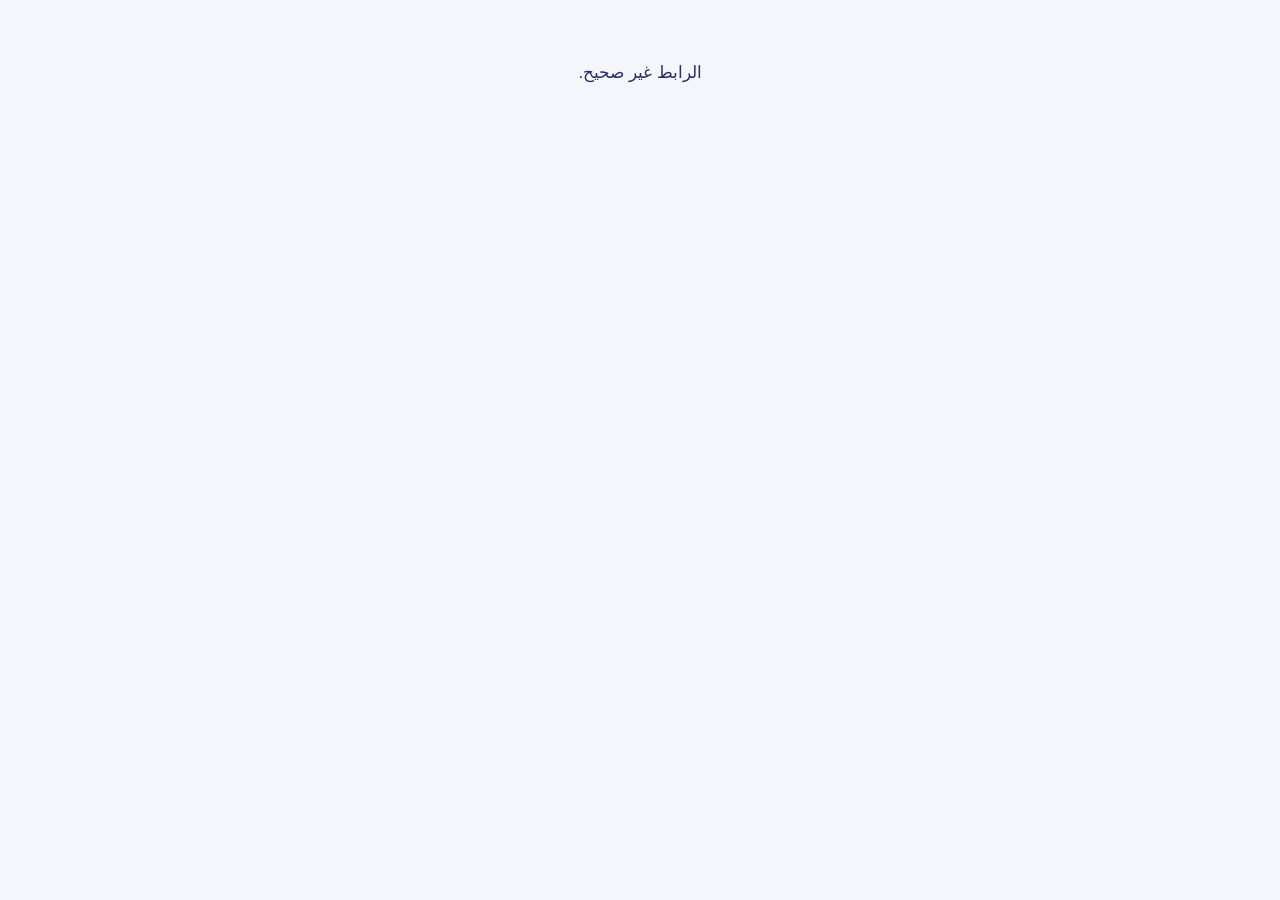
==== admin.html @ 47390c78 "نص واتساب ونص سناب بالذكاء الاصطناعي" ====
<!DOCTYPE html>
<html lang="ar" dir="rtl">
<head>
  <meta name="robots" content="noindex,nofollow"><meta name="referrer" content="no-referrer">
  <meta charset="utf-8">
  <meta name="viewport" content="width=device-width, initial-scale=1">
  <title>لوحة تحكم النشر — ثروة الشبابية</title>
  <link rel="icon" type="image/png" href="favicon.png"><link rel="apple-touch-icon" href="icon.png"><meta name="theme-color" content="#202658">
<link rel="preconnect" href="https://fonts.googleapis.com">
<link rel="preconnect" href="https://fonts.gstatic.com" crossorigin>
<link href="https://fonts.googleapis.com/css2?family=Amiri:wght@400;700&family=El+Messiri:wght@500;700&display=swap" rel="stylesheet">
<style>
  :root {
    --navy: #292F69; --navy-deep: #202658; --navy-2: #303779;
    --tq: #48B9CB; --tq-soft: #E4F5F8; --or: #F09520; --or-soft: #FDF0DD;
    --mint: #B5DFDA; --peach: #F3D9B8; --mustard: #F3BE5E; --green: #8CC08F;
    --bg: #F5F6FB; --card: #FFFFFF; --line: #E2E5F1; --text: #292F69; --muted: #6B6F99;
    --ok: #2E9E6A; --ok-soft: #E3F5EC; --warn: #B76E00; --warn-soft: #FFF3DC; --bad: #C8463D; --bad-soft: #FDE8E6;
    --radius: 18px; --shadow: 0 6px 24px rgba(41, 47, 105, .08);
  }
  * { box-sizing: border-box; }
  html, body { margin: 0; }
  body { background: var(--bg); color: var(--text); font-family: 'Times New Roman', 'Amiri', Times, serif; font-size: 17px; line-height: 1.85; direction: rtl; -webkit-font-smoothing: antialiased; }
  a { color: var(--navy); }
  b, strong { font-weight: 600; }
  h1, h2, h3, .sec-title, .btn.big { font-family: 'Times New Roman', 'Amiri', Times, serif; font-weight: 700; letter-spacing: 0; line-height: 1.6; }
  button, input, select, textarea { font: inherit; color: inherit; }

  /* ===== الترويسة بهوية الشعار ===== */
  .hero { position: relative; overflow: hidden; color: #fff; background: linear-gradient(180deg, var(--navy-deep) 0%, var(--navy-2) 100%); }
  .hero .sky { position: absolute; inset: 0; width: 100%; height: 100%; pointer-events: none; }
  .hero-inner { position: relative; max-width: 1100px; margin: 0 auto; padding: 34px 20px 26px; display: flex; align-items: center; gap: 26px; }
  .hero-logo { height: 150px; width: auto; flex: none; filter: drop-shadow(0 6px 18px rgba(0,0,0,.18)); }
  .hero h1 { font-family: 'El Messiri', 'Amiri', serif; font-weight: 700; font-size: clamp(34px, 6vw, 54px); line-height: 1.3; margin: 0 0 4px; letter-spacing: 0; }
  .hero p { margin: 0; color: #CFE9EE; font-weight: 300; max-width: 560px; }
  .hero .pill { font-family: 'El Messiri', 'Amiri', serif; font-size: 15px !important; display: inline-flex; align-items: center; gap: 6px; margin-top: 12px; background: var(--or); color: var(--navy); font-weight: 500; font-size: 13px; padding: 4px 14px; border-radius: 99px; }
  .strip { display: flex; justify-content: center; gap: 16px; padding: 14px 0 12px; position: relative; }
  .strip svg { width: 15px; height: 15px; flex: none; }
  @media (max-width: 640px) {
    .hero-inner { flex-direction: column; text-align: center; padding-top: 26px; gap: 14px; }
    .hero-logo { height: 104px; }
    .strip { gap: 10px; }
    .hero .sky { opacity: .55; }
  }

  /* ===== عناصر عامة ===== */
  .wrap { max-width: 780px; margin: 0 auto; padding: 0 16px 60px; }
  .card { background: var(--card); border: 1px solid var(--line); border-radius: var(--radius); box-shadow: var(--shadow); padding: 22px; margin-top: 18px; }
  .sec-title { display: inline-flex; align-items: center; gap: 10px; background: var(--navy); color: #fff; font-weight: 500; font-size: 16px; padding: 6px 18px 6px 26px; margin: 0 0 16px; clip-path: polygon(0 0, 100% 0, 100% 100%, 14px 100%); border-radius: 0; }
  .sec-title svg { width: 14px; height: 14px; }
  .muted { color: var(--muted); }
  .small { font-size: 13px; }
  label.f { display: block; font-weight: 500; margin: 14px 0 6px; }
  label.f .req { color: var(--or); }
  .hint { font-size: 13px; color: var(--muted); margin-top: 4px; }
  .in, select.in, textarea.in { width: 100%; background: #fff; border: 1.5px solid var(--line); border-radius: 12px; padding: 11px 14px; outline: none; transition: border-color .15s, box-shadow .15s; }
  .in:focus { border-color: var(--tq); box-shadow: 0 0 0 4px rgba(72, 185, 203, .18); }
  textarea.in { min-height: 150px; resize: vertical; line-height: 1.8; }
  .row2 { display: grid; grid-template-columns: 1fr 1fr; gap: 0 14px; }
  @media (max-width: 640px) { .row2 { grid-template-columns: 1fr; } }
  input[type=tel], .ltr { direction: ltr; text-align: right; }
  input[type=datetime-local].in, input[type=date].in, input[type=time].in { display: block; min-width: 0; max-width: 100%; -webkit-appearance: none; appearance: none; min-height: 46px; text-align: right; }
  input[type=datetime-local]::-webkit-date-and-time-value { text-align: right; }

  .btn { display: inline-flex; align-items: center; justify-content: center; gap: 8px; border: 0; cursor: pointer; border-radius: 12px; padding: 10px 18px; font-weight: 500; background: var(--tq-soft); color: var(--navy); text-decoration: none; transition: transform .08s, filter .15s; white-space: nowrap; }
  .btn:hover { filter: brightness(.97); }
  .btn:active { transform: translateY(1px); }
  .btn:disabled { opacity: .5; cursor: not-allowed; }
  .btn.primary { background: var(--navy); color: #fff; }
  .btn.accent { background: var(--or); color: var(--navy); }
  .btn.ok { background: var(--ok); color: #fff; }
  .btn.bad { background: var(--bad-soft); color: var(--bad); }
  .btn.ghost { background: transparent; border: 1.5px solid var(--line); }
  .btn.sm { padding: 6px 12px; font-size: 13px; border-radius: 10px; }
  .btn.big { width: 100%; padding: 15px; font-size: 17px; border-radius: 14px; }
  .btn svg { width: 17px; height: 17px; flex: none; }

  .note { display: flex; gap: 12px; align-items: flex-start; border-radius: 14px; padding: 12px 16px; font-size: 14px; }
  .note svg { width: 20px; height: 20px; flex: none; margin-top: 2px; }
  .note.or { background: var(--or-soft); border: 1.5px dashed var(--or); color: var(--navy); }
  .note.tq { background: var(--tq-soft); }
  .note.bad { background: var(--bad-soft); color: var(--bad); }
  .note.ok { background: var(--ok-soft); color: #1d6b47; }

  .badge { display: inline-flex; align-items: center; gap: 5px; font-size: 12.5px; font-weight: 500; padding: 2px 11px; border-radius: 99px; background: var(--tq-soft); color: var(--navy); white-space: nowrap; }
  .badge.ok { background: var(--ok-soft); color: #1d6b47; }
  .badge.warn { background: var(--warn-soft); color: var(--warn); }
  .badge.tq { background: var(--tq-soft); color: var(--navy); }
  .badge.bad { background: var(--bad-soft); color: var(--bad); }
  .badge.navy { background: var(--navy); color: #fff; }
  .badge.or { background: var(--or-soft); color: #8a4f00; }
  .badge.gray { background: #EEF0F6; color: var(--muted); }

  .toast { position: fixed; bottom: 22px; left: 50%; transform: translateX(-50%) translateY(30px); opacity: 0; background: var(--navy); color: #fff; padding: 11px 20px; border-radius: 12px; box-shadow: var(--shadow); transition: all .25s; z-index: 99; max-width: calc(100% - 32px); }
  .toast.show { opacity: 1; transform: translateX(-50%) translateY(0); }
  .toast.err { background: var(--bad); }

  .bar { height: 8px; background: var(--line); border-radius: 99px; overflow: hidden; }
  .bar > i { display: block; height: 100%; width: 0; background: linear-gradient(90deg, var(--tq), var(--or)); transition: width .2s; }
  .spin { width: 18px; height: 18px; border: 2.5px solid rgba(255,255,255,.35); border-top-color: #fff; border-radius: 50%; animation: sp .8s linear infinite; }
  @keyframes sp { to { transform: rotate(360deg); } }
  .hidden { display: none !important; }
  .footer { text-align: center; color: var(--muted); font-size: 13px; padding: 30px 16px 40px; }
  .footer a { color: var(--muted); }
</style>

  <style>
    .hero-inner { max-width: 1180px; padding: 22px 20px 18px; }
    .hero-logo { height: 92px; }
    .hero h1 { font-size: clamp(26px, 4.5vw, 38px); }
    .run-box { margin-inline-start: auto; text-align: left; display: flex; flex-direction: column; gap: 8px; align-items: flex-end; }
    .run-box .muted { color: #CFE9EE; font-size: 13px; text-align: right; }
    @media (max-width: 760px) { .run-box { margin: 0; align-items: center; } }

    .shell { max-width: 1180px; margin: 0 auto; padding: 0 16px 60px; }
    .stats { display: grid; grid-template-columns: repeat(auto-fit, minmax(150px, 1fr)); gap: 12px; margin-top: 8px; }
    .stat { background: #fff; border: 1px solid var(--line); border-radius: 16px; padding: 14px 16px; box-shadow: var(--shadow); cursor: pointer; transition: border-color .15s; }
    .stat:hover { border-color: var(--tq); }
    .stat b { display: block; font-size: 28px; line-height: 1.2; font-weight: 600; }
    .stat span { font-size: 13px; color: var(--muted); }
    @media (max-width: 640px) { .stats { grid-template-columns: repeat(3, 1fr); gap: 8px; } .stat { padding: 10px; } .stat b { font-size: 22px; } .stat span { font-size: 11.5px; line-height: 1.4; display: block; } .search { min-width: 100%; } }
    .stat.or b { color: var(--or); } .stat.bad b { color: var(--bad); } .stat.ok b { color: var(--ok); } .stat.tq b { color: var(--tq); }

    .tabs { position: sticky; top: 0; z-index: 5; background: var(--bg); padding: 14px 0 10px; display: flex; gap: 6px; overflow-x: auto; scrollbar-width: none; }
    .tabs button { border: 0; background: #fff; border: 1px solid var(--line); border-radius: 12px; padding: 9px 15px; cursor: pointer; display: inline-flex; gap: 7px; align-items: center; font-weight: 500; white-space: nowrap; color: var(--navy); }
    .tabs button svg { width: 17px; height: 17px; }
    .tabs button.on { background: var(--navy); color: #fff; border-color: var(--navy); }
    .tabs .cnt { background: var(--or); color: var(--navy); font-size: 11.5px; font-weight: 600; border-radius: 99px; padding: 0 7px; }
    .pane { display: none; } .pane.on { display: block; }

    .toolbar { display: flex; gap: 8px; flex-wrap: wrap; align-items: center; margin-bottom: 12px; }
    .chip { border: 1.5px solid var(--line); background: #fff; border-radius: 99px; padding: 5px 13px; font-size: 13px; cursor: pointer; color: var(--navy); }
    .chip.on { background: var(--navy); border-color: var(--navy); color: #fff; }
    .search { position: relative; margin-inline-start: auto; min-width: 220px; }
    .search svg { position: absolute; right: 12px; top: 50%; transform: translateY(-50%); width: 17px; height: 17px; color: var(--muted); }
    .search input { padding-right: 38px; }

    .req { background: #fff; border: 1px solid var(--line); border-radius: 18px; box-shadow: var(--shadow); margin-bottom: 12px; overflow: hidden; }
    .req > summary { list-style: none; cursor: pointer; padding: 14px 16px; display: grid; grid-template-columns: auto 1fr auto; gap: 14px; align-items: center; }
    .req > summary::-webkit-details-marker { display: none; }
    .req .pv { width: 64px; height: 80px; border-radius: 12px; background: #EEF0F6 center/cover no-repeat; display: grid; place-items: center; color: var(--navy); flex: none; position: relative; }
    .req .pv svg { width: 26px; height: 26px; }
    .req .pv .n { position: absolute; bottom: -6px; left: -6px; background: var(--navy); color: #fff; font-size: 11px; border-radius: 99px; padding: 0 7px; border: 2px solid #fff; }
    .req h3 { margin: 0; font-size: 16px; font-weight: 500; display: flex; gap: 8px; align-items: center; flex-wrap: wrap; }
    .req .id { direction: ltr; font-weight: 600; color: var(--muted); font-size: 13px; }
    .req .sub { font-size: 13px; color: var(--muted); margin-top: 2px; }
    .req .txt { font-size: 13.5px; margin-top: 4px; display: -webkit-box; -webkit-line-clamp: 1; -webkit-box-orient: vertical; overflow: hidden; }
    .pchips { display: flex; gap: 5px; flex-wrap: wrap; margin-top: 6px; }
    .pchip { font-size: 12px; border-radius: 8px; padding: 1px 8px; background: #EEF0F6; color: var(--muted); display: inline-flex; gap: 4px; align-items: center; }
    .pchip svg { width: 12px; height: 12px; }
    .pchip.done { background: var(--ok-soft); color: #1d6b47; } .pchip.error { background: var(--bad-soft); color: var(--bad); } .pchip.manual { background: var(--or-soft); color: #8a4f00; } .pchip.hold { background: var(--warn-soft); color: var(--warn); }
    .req .side { text-align: left; display: flex; flex-direction: column; gap: 6px; align-items: flex-end; }
    .req .body { border-top: 1px solid var(--line); padding: 16px; display: grid; grid-template-columns: 1.3fr 1fr; gap: 18px; }
    @media (max-width: 860px) { .req .body { grid-template-columns: 1fr; } .req > summary { grid-template-columns: auto 1fr; } .req .side { grid-column: 1 / -1; flex-direction: row; justify-content: space-between; align-items: center; } }
    .gal { display: grid; grid-template-columns: repeat(auto-fill, minmax(92px, 1fr)); gap: 8px; margin-bottom: 10px; }
    .gal a { display: block; aspect-ratio: 4/5; border-radius: 10px; background: #EEF0F6 center/cover no-repeat; position: relative; color: var(--navy); }
    .gal a .t { position: absolute; inset: auto 0 0 0; font-size: 10.5px; background: rgba(32,38,88,.78); color: #fff; padding: 2px 6px; white-space: nowrap; overflow: hidden; text-overflow: ellipsis; direction: ltr; }
    .gal a .ic { position: absolute; inset: 0; display: grid; place-items: center; } .gal a .ic svg { width: 26px; height: 26px; }
    .gal a .x { position: absolute; top: 4px; left: 4px; width: 22px; height: 22px; border-radius: 50%; background: rgba(32,38,88,.85); color: #fff; display: grid; place-items: center; border: 0; cursor: pointer; }
    .gal a .x svg { width: 12px; height: 12px; }
    .kv { display: grid; grid-template-columns: auto 1fr; gap: 4px 12px; font-size: 13.5px; margin-bottom: 10px; }
    .kv dt { color: var(--muted); } .kv dd { margin: 0; }
    .checks { list-style: none; padding: 0; margin: 0 0 10px; font-size: 13.5px; }
    .checks li { padding: 6px 10px; border-radius: 10px; background: #F6F7FB; margin-bottom: 5px; }
    .actions { display: flex; flex-wrap: wrap; gap: 8px; margin-top: 12px; }
    .plat-res { border: 1px solid var(--line); border-radius: 12px; padding: 10px 12px; margin-bottom: 8px; font-size: 13.5px; }
    .plat-res .hd { display: flex; justify-content: space-between; align-items: center; gap: 8px; }
    .plat-res .man { display: flex; gap: 6px; margin-top: 8px; }
    .plat-res .man .in { padding: 6px 10px; font-size: 13px; }
    .pl-sel { display: flex; flex-wrap: wrap; gap: 6px; margin: 6px 0 10px; }
    .pl-sel label { font-size: 13px; border: 1.5px solid var(--line); border-radius: 10px; padding: 3px 10px; cursor: pointer; display: flex; gap: 5px; align-items: center; }
    .pl-sel label:has(input:checked) { border-color: var(--navy); background: #F4F5FB; font-weight: 500; }
    .pl-sel input { accent-color: var(--navy); }
    .empty { text-align: center; padding: 50px 20px; color: var(--muted); }
    .empty svg { width: 46px; height: 46px; color: var(--tq); }

    .grid2 { display: grid; grid-template-columns: repeat(auto-fit, minmax(320px, 1fr)); gap: 14px; }
    .pcard { background: #fff; border: 1px solid var(--line); border-radius: 18px; padding: 18px; box-shadow: var(--shadow); }
    .pcard h3 { margin: 0 0 6px; display: flex; align-items: center; justify-content: space-between; gap: 10px; font-size: 17px; }
    .pcard.main { grid-column: 1 / -1; }
    .steps { margin: 6px 0 0; padding-right: 20px; font-size: 14px; }
    .steps li { margin-bottom: 6px; }
    code, .code { direction: ltr; unicode-bidi: embed; font-family: ui-monospace, Menlo, Consolas, monospace; font-size: 12.5px; background: #EEF0F6; border-radius: 6px; padding: 1px 6px; }

    .issue { display: grid; grid-template-columns: auto 1fr auto; gap: 12px; align-items: start; background: #fff; border: 1px solid var(--line); border-radius: 14px; padding: 12px 14px; margin-bottom: 8px; }
    .issue .ic { width: 36px; height: 36px; border-radius: 10px; display: grid; place-items: center; background: var(--bad-soft); color: var(--bad); }
    .issue.solved { opacity: .6; } .issue.solved .ic { background: var(--ok-soft); color: var(--ok); }
    .issue .ic svg { width: 19px; height: 19px; }

    .mgrid { display: grid; grid-template-columns: repeat(auto-fill, minmax(190px, 1fr)); gap: 12px; }
    .mitem { background: #fff; border: 1px solid var(--line); border-radius: 16px; overflow: hidden; box-shadow: var(--shadow); display: flex; flex-direction: column; }
    .mitem .pv { aspect-ratio: 9/12; background: #1f2552 center/cover no-repeat; position: relative; display: grid; place-items: center; color: #fff; text-decoration: none; }
    .mitem .pv .play { width: 46px; height: 46px; border-radius: 50%; background: rgba(240,149,32,.92); display: grid; place-items: center; color: var(--navy); }
    .mitem .pv .play svg { width: 20px; height: 20px; }
    .mitem .pv .dur { position: absolute; bottom: 8px; left: 8px; background: rgba(0,0,0,.6); font-size: 12px; padding: 0 7px; border-radius: 6px; direction: ltr; }
    .mitem .meta { padding: 10px 12px; font-size: 13px; flex: 1; }
    .mitem .meta b { display: block; font-weight: 500; white-space: nowrap; overflow: hidden; text-overflow: ellipsis; direction: ltr; text-align: right; }
    .mitem .ops { display: flex; gap: 4px; padding: 0 10px 10px; }
    .mitem .ops .btn { flex: 1; padding: 6px; }
    .upq { margin: 10px 0; }
    .upq .it { display: grid; grid-template-columns: 1fr 120px; gap: 10px; align-items: center; font-size: 13px; padding: 6px 0; }

    .guide h3 { font-size: 17px; margin: 22px 0 8px; display: flex; gap: 8px; align-items: center; }
    .guide h3 svg { width: 16px; height: 16px; }
    .guide p, .guide li { font-size: 14.5px; }
    .flow { display: grid; grid-template-columns: repeat(auto-fit, minmax(190px, 1fr)); gap: 10px; margin: 10px 0; }
    .flow div { background: var(--tq-soft); border-radius: 14px; padding: 12px 14px; font-size: 14px; position: relative; }
    .flow div b { display: block; color: var(--navy); }
    .flow div .n { position: absolute; top: -10px; right: 12px; background: var(--or); color: var(--navy); font-weight: 600; width: 24px; height: 24px; border-radius: 50%; display: grid; place-items: center; font-size: 13px; }
    table.t { width: 100%; border-collapse: separate; border-spacing: 0; font-size: 13.5px; border: 1px solid var(--line); border-radius: 12px; overflow: hidden; margin: 8px 0; }
    table.t th { background: var(--navy); color: #fff; text-align: right; padding: 8px 10px; font-weight: 500; }
    table.t td { padding: 8px 10px; border-top: 1px solid var(--line); vertical-align: top; }
    table.t tr:nth-child(even) td { background: #F8F9FC; }
    .lnk { display: flex; gap: 8px; align-items: center; margin-bottom: 10px; }
    .lnk .in { direction: ltr; font-size: 13px; }
    .modal { position: fixed; inset: 0; background: rgba(32,38,88,.55); z-index: 50; display: grid; place-items: center; padding: 16px; }
    .mbox { background: #fff; border-radius: 20px; padding: 22px; width: min(640px, 100%); max-height: 92vh; overflow: auto; box-shadow: 0 20px 60px rgba(0,0,0,.25); }
    .tt-grid { display: grid; grid-template-columns: 150px 1fr; gap: 16px; margin-top: 14px; }
    @media (max-width: 560px) { .tt-grid { grid-template-columns: 1fr; } .tt-pv a { max-width: 150px; } }
    .tt-pv a { display: grid; place-items: center; aspect-ratio: 9/16; border-radius: 14px; background: #1f2552 center/cover no-repeat; }
    .tt-pv .play { width: 42px; height: 42px; border-radius: 50%; background: rgba(240,149,32,.92); display: grid; place-items: center; color: var(--navy); }
    .tt-pv .play svg { width: 18px; height: 18px; }
    .tt-tgs { display: flex; flex-wrap: wrap; gap: 8px; }
    .tt-tg { display: flex; align-items: center; gap: 6px; border: 1.5px solid var(--line); border-radius: 10px; padding: 6px 12px; cursor: pointer; font-size: 14px; }
    .tt-tg.dis { opacity: .55; cursor: not-allowed; }
    .tt-tg input { accent-color: var(--navy); }
    .appstep { border: 1.5px solid var(--line); border-radius: 14px; padding: 10px 12px; margin-top: 10px; display: grid; gap: 8px; }
    .appfiles { display: flex; flex-wrap: wrap; gap: 8px; }
    .appfiles a { position: relative; width: 74px; height: 74px; border-radius: 10px; background: var(--bg) center/cover no-repeat; border: 1.5px solid var(--line); display: grid; place-items: center; }
    .appfiles .ic svg { width: 24px; height: 24px; color: var(--navy); }
    .appfiles .dl { position: absolute; bottom: 4px; left: 4px; width: 22px; height: 22px; border-radius: 50%; background: var(--navy); color: #fff; display: grid; place-items: center; }
    .appfiles .dl svg { width: 13px; height: 13px; }
    .arch { display: grid; grid-template-columns: repeat(auto-fill, minmax(150px, 1fr)); gap: 12px; }
    .arch-i { border: 1.5px solid var(--line); border-radius: 14px; overflow: hidden; background: #fff; display: flex; flex-direction: column; }
    .arch-i .pv { display: grid; place-items: center; aspect-ratio: 1; background: var(--bg) center/cover no-repeat; }
    .arch-i .pv .ic svg { width: 30px; height: 30px; color: var(--navy); }
    .arch-i .meta { font-size: 12.5px; padding: 8px 10px 4px; line-height: 1.6; }
    .arch-i .btn { margin: 4px 10px 10px; }
    .tt-cc { margin-top: 14px; border-top: 1px dashed var(--line); padding-top: 12px; }
    .consent { display: flex; gap: 10px; align-items: flex-start; padding: 12px 14px; border-radius: 12px; background: var(--warn-soft); cursor: pointer; font-size: 14px; }
    .consent input { width: 18px; height: 18px; margin-top: 3px; accent-color: var(--navy); }
    .pcard .st-row { display: flex; gap: 8px; align-items: center; flex-wrap: wrap; }
    .apv { margin-top: 12px; border-top: 1px dashed var(--line); padding-top: 10px; }
    .apv summary { cursor: pointer; font-weight: 500; font-size: 14px; }
    .mode-pill { font-size: 12px; font-weight: 500; border-radius: 99px; padding: 1px 10px; }
    .mode-pill.auto { background: var(--ok-soft); color: #1d6b47; } .mode-pill.confirm { background: var(--or-soft); color: #8a4f00; } .mode-pill.manual { background: #EEF0F6; color: var(--muted); }
    .loading { display: grid; place-items: center; padding: 80px 0; color: var(--muted); }
    .loading .spin { border-color: rgba(41,47,105,.2); border-top-color: var(--navy); width: 34px; height: 34px; margin-bottom: 10px; }
    .who { margin-top: 10px; display: flex; gap: 6px; align-items: center; justify-content: flex-end; color: #fff; font-size: 13px; }
  .who button { font: inherit; border: 1.5px solid rgba(255,255,255,.4); background: transparent; color: #fff; border-radius: 99px; padding: 3px 12px; cursor: pointer; }
  .who button.on { background: var(--or); border-color: var(--or); color: var(--navy); font-weight: 700; }
  .phases { display: grid; grid-template-columns: repeat(3, 1fr); gap: 12px; margin-bottom: 16px; }
  @media (max-width: 860px) { .phases { grid-template-columns: 1fr; } }
  .phase { background: #fff; border: 2px solid var(--line); border-radius: 16px; padding: 14px; position: relative; }
  .phase.now { border-color: var(--navy); box-shadow: 0 0 0 4px rgba(72,185,203,.18); }
  .phase h3 { margin: 0; font-size: 18px; display: flex; gap: 8px; align-items: center; flex-wrap: wrap; }
  .phase .when { color: var(--muted); font-size: 13px; margin: 2px 0 10px; }
  .phase .here { background: var(--or); color: var(--navy); font-size: 12px; padding: 2px 10px; border-radius: 99px; font-weight: 700; }
  .task { display: flex; gap: 10px; align-items: flex-start; padding: 9px 0; border-top: 1px dashed var(--line); }
  .task:first-of-type { border-top: 0; }
  .task .tk { width: 22px; height: 22px; border-radius: 7px; border: 2px solid var(--line); background: #fff; cursor: pointer; flex: none; display: grid; place-items: center; padding: 0; margin-top: 2px; color: #fff; }
  .task .tk svg { width: 14px; height: 14px; opacity: 0; }
  .task.done .tk { background: #2e9d6a; border-color: #2e9d6a; }
  .task.done .tk svg { opacity: 1; }
  .task.done .tt { text-decoration: line-through; color: var(--muted); }
  .task .tt { font-weight: 500; cursor: pointer; }
  .task .tm { display: flex; gap: 6px; flex-wrap: wrap; margin-top: 3px; font-size: 12px; }
  .aibox { margin-top: 12px; background: #FAF8FF; border: 1px solid #E6DFFB; border-radius: 14px; padding: 10px 12px; }
  .aihd { display: flex; justify-content: space-between; align-items: center; gap: 8px; color: #5b3fb0; }
  .badge.by { background: #FFF4E5; color: #8A4B00; }
  .badge.cbtn { border: 0; cursor: pointer; background: #EEF0FA; color: var(--navy); font: inherit; font-size: 12px; }
  .tcom { margin-top: 8px; background: #F7F8FC; border: 1px solid var(--line); border-radius: 12px; padding: 10px; }
  .cmt { background: #fff; border-radius: 10px; padding: 8px 10px; margin-bottom: 8px; border: 1px solid #ECEEF6; }
  .cmt-h { display: flex; justify-content: space-between; gap: 8px; font-size: 12.5px; color: var(--navy); }
  .cmt-h span { color: #999; font-size: 11.5px; }
  .cmt-t { white-space: pre-wrap; font-size: 14px; margin-top: 3px; color: #333; }
  .cmt-new { display: flex; gap: 8px; align-items: flex-end; }
  .cmt-new textarea { min-height: 44px; flex: 1; margin: 0; }
  .task.prog .tk { border-color: var(--tq); background: var(--tq-soft); }
  .tform { display: grid; grid-template-columns: 2fr 1fr 1fr 1fr auto; gap: 8px; align-items: end; }
  @media (max-width: 860px) { .tform { grid-template-columns: 1fr 1fr; } .tform .tf-title { grid-column: 1 / -1; } }
  /* لوحة رئيسية + قائمة جانبية على اليمين */
  .layout { display: grid; grid-template-columns: 250px 1fr; gap: 20px; align-items: start; margin-top: 16px; }
  .side { position: sticky; top: 12px; background: #fff; border: 1px solid var(--line); border-radius: 18px; padding: 10px; display: flex; flex-direction: column; gap: 3px; max-height: calc(100vh - 24px); overflow-y: auto; }
  .side .sgrp { font-size: 12px; color: var(--muted); padding: 10px 10px 4px; }
  .side button { border: 0; background: transparent; border-radius: 12px; padding: 10px 12px; cursor: pointer; display: flex; gap: 10px; align-items: center; font: inherit; font-weight: 500; color: var(--navy); text-align: right; width: 100%; }
  .side button svg { width: 18px; height: 18px; flex: none; }
  .side button:hover { background: var(--bg); }
  .side button.on { background: var(--navy); color: #fff; }
  .side .cnt { margin-inline-start: auto; background: var(--or); color: var(--navy); font-size: 11.5px; font-weight: 700; border-radius: 99px; padding: 0 8px; }
  .main-col { min-width: 0; }
  .menu-btn, .side-dim { display: none; }
  @media (max-width: 900px) {
    .layout { grid-template-columns: 1fr; }
    .side { position: fixed; top: 0; right: 0; bottom: 0; width: 270px; max-height: none; border-radius: 18px 0 0 18px; z-index: 60; transform: translateX(105%); transition: transform .2s; box-shadow: -8px 0 30px rgba(20,24,60,.2); padding-top: 18px; }
    .side.open { transform: none; }
    .side-dim.open { display: block; position: fixed; inset: 0; background: rgba(20,24,60,.4); z-index: 55; }
    .menu-btn { display: flex; flex-direction: column; justify-content: center; gap: 4px; position: fixed; top: 12px; right: 12px; z-index: 50; width: 44px; height: 44px; border-radius: 12px; border: 0; background: var(--or); padding: 0 11px; box-shadow: 0 4px 14px rgba(20,24,60,.25); cursor: pointer; }
    .menu-btn span { display: block; height: 2.5px; background: var(--navy); border-radius: 2px; }
  }
  .dash-grid { display: grid; grid-template-columns: 1fr 1fr; gap: 14px; margin-top: 14px; }
  @media (max-width: 760px) { .dash-grid { grid-template-columns: 1fr; } }
  .dcard { background: #fff; border: 1px solid var(--line); border-radius: 16px; padding: 14px 16px; }
  .dcard h3 { margin: 0 0 8px; font-size: 17px; display: flex; gap: 8px; align-items: center; }
  .dcard h3 svg { width: 20px; height: 20px; flex: none; }
  .home-stats { grid-template-columns: repeat(6, 1fr) !important; }
  @media (max-width: 1100px) { .home-stats { grid-template-columns: repeat(3, 1fr) !important; } }
  .dcard h3 .more { white-space: nowrap; margin-inline-start: auto; font-size: 13px; font-weight: 500; color: #2a8fa0; background: none; border: 0; cursor: pointer; font-family: inherit; }
  .ditem { display: flex; gap: 10px; align-items: center; padding: 8px 0; border-top: 1px dashed var(--line); cursor: pointer; }
  .ditem:first-of-type { border-top: 0; }
  .ditem .dt { flex: 1; min-width: 0; }
  .ditem .dt b { display: block; font-weight: 500; overflow: hidden; text-overflow: ellipsis; white-space: nowrap; }
  .ditem .dt span { font-size: 12.5px; color: var(--muted); }
  .phase-bar { background: linear-gradient(90deg, var(--navy), #3a4290); color: #fff; border-radius: 16px; padding: 14px 18px; display: flex; gap: 14px; align-items: center; flex-wrap: wrap; }
  .phase-bar b { font-size: 18px; }
  .phase-bar .pp { display: flex; gap: 6px; margin-inline-start: auto; flex-wrap: wrap; }
  .phase-bar .pp span { background: rgba(255,255,255,.14); border-radius: 99px; padding: 3px 12px; font-size: 13px; }
  .phase-bar .pp span.now { background: var(--or); color: var(--navy); font-weight: 700; }
</style>
</head>
<body>
  <div id="hero"></div>
  <div class="shell layout">
    <button class="menu-btn" id="menuBtn" type="button" aria-label="القائمة"><span></span><span></span><span></span></button>
    <div class="side-dim" id="sideDim"></div>
    <nav class="side" id="tabs"></nav>
    <div class="main-col">
      <div id="panes"><div class="loading"><div class="spin"></div>جارٍ تحميل البيانات…</div></div>
    </div>
  </div>

  <script>window.TH_API='https://thrwaapi.1445-shabab.workers.dev';window.TH_FILE='https://thrwaapi.1445-shabab.workers.dev';</script>
<script>
  window.TH_LOGO = '[data-uri]';
  var TH = window.TH = {};
  TH.star = function (fill) {
    return '<svg viewBox="-10 -10 20 20"><path d="M0-10C1.2-2.2 2.2-1.2 10 0 2.2 1.2 1.2 2.2 0 10-1.2 2.2-2.2 1.2-10 0-2.2-1.2-1.2-2.2 0-10Z" fill="' + (fill || '#F09520') + '"/></svg>';
  };
  TH.ring = function (c) {
    return '<svg viewBox="-10 -10 20 20"><circle r="6.3" fill="none" stroke="' + (c || '#48B9CB') + '" stroke-width="3.8"/></svg>';
  };
  TH.strip = function (n) {
    var s = '';
    for (var i = 0; i < (n || 13); i++) s += i % 2 ? TH.star() : TH.ring();
    return '<div class="strip">' + s + '</div>';
  };
  /* سماء النجوم والحلقات خلف الترويسة — نفس توزيع الشعار */
  TH.sky = function () {
    var pts = [[3, 86, 'r', 4], [16, 88, 's', 6], [24, 8, 'r', 5], [31, 12, 's', 7], [35, 52, 'r', 4], [38, 86, 's', 6], [44, 58, 's', 5], [46, 7, 'r', 5],
      [52, 88, 's', 5], [58, 9, 's', 8], [66, 86, 'r', 5], [72, 6, 's', 6], [78, 90, 's', 7], [99, 8, 'r', 4]];
    var g = pts.map(function (p) {
      var x = p[0] + '%', y = p[1] + '%', s = p[3];
      return p[2] === 's'
        ? '<svg x="' + x + '" y="' + y + '" width="' + s * 2 + '" height="' + s * 2 + '" viewBox="-10 -10 20 20" overflow="visible"><path d="M0-10C1.2-2.2 2.2-1.2 10 0 2.2 1.2 1.2 2.2 0 10-1.2 2.2-2.2 1.2-10 0-2.2-1.2-1.2-2.2 0-10Z" fill="#F09520" opacity=".9"/></svg>'
        : '<svg x="' + x + '" y="' + y + '" width="' + s * 2 + '" height="' + s * 2 + '" viewBox="-10 -10 20 20" overflow="visible"><circle r="6" fill="none" stroke="#48B9CB" stroke-width="3.4" opacity=".85"/></svg>';
    }).join('');
    return '<svg class="sky" xmlns="http://www.w3.org/2000/svg" preserveAspectRatio="none">' + g +
      '<g opacity=".07" transform="translate(40 30)"><circle cx="70" cy="60" r="46" fill="none" stroke="#fff" stroke-width="32"/></g></svg>';
  };
  TH.hero = function (title, sub, pill) {
    return '<header class="hero">' + TH.sky() + '<div class="hero-inner"><img class="hero-logo" src="' + window.TH_LOGO +
      '" alt="ثروة الشبابية"><div><h1>' + title + '</h1><p>' + sub + '</p>' + (pill ? '<span class="pill">' + TH.star('#292F69').replace('<svg', '<svg width="12" height="12"') + pill + '</span>' : '') +
      '</div></div></header>';
  };

  /* أيقونات مسطحة موحدة */
  var P = {
    upload: '<path d="M12 16V4m0 0-5 5m5-5 5 5M4 16v2a2 2 0 0 0 2 2h12a2 2 0 0 0 2-2v-2"/>',
    file: '<path d="M14 3H7a2 2 0 0 0-2 2v14a2 2 0 0 0 2 2h10a2 2 0 0 0 2-2V8z"/><path d="M14 3v5h5"/>',
    pdf: '<path d="M14 3H7a2 2 0 0 0-2 2v14a2 2 0 0 0 2 2h10a2 2 0 0 0 2-2V8z"/><path d="M14 3v5h5M8.5 15.5h7M8.5 12h4"/>',
    image: '<rect x="3" y="4" width="18" height="16" rx="3"/><circle cx="9" cy="10" r="2"/><path d="m21 16-5-5-9 9"/>',
    video: '<rect x="3" y="5" width="13" height="14" rx="3"/><path d="m16 10 5-3v10l-5-3"/>',
    calendar: '<rect x="3" y="5" width="18" height="16" rx="3"/><path d="M8 3v4m8-4v4M3 10h18"/>',
    check: '<path d="m5 12.5 4.5 4.5L19 7.5"/>',
    x: '<path d="M6 6l12 12M18 6 6 18"/>',
    send: '<path d="M21 3 10 14M21 3l-7 18-4-7-7-4z"/>',
    link: '<path d="M10 14a4.5 4.5 0 0 0 6.4 0l3-3a4.5 4.5 0 0 0-6.4-6.4l-1 1M14 10a4.5 4.5 0 0 0-6.4 0l-3 3a4.5 4.5 0 0 0 6.4 6.4l1-1"/>',
    copy: '<rect x="8" y="8" width="13" height="13" rx="3"/><path d="M16 8V5a2 2 0 0 0-2-2H5a2 2 0 0 0-2 2v9a2 2 0 0 0 2 2h3"/>',
    trash: '<path d="M4 7h16M9 7V4h6v3M6 7l1 13h10l1-13"/>',
    phone: '<path d="M5 3h3l2 5-2.5 1.5a11 11 0 0 0 7 7L16 14l5 2v3a2 2 0 0 1-2 2A16 16 0 0 1 3 5a2 2 0 0 1 2-2"/>',
    chat: '<path d="M4 20l1.5-4.5A8 8 0 1 1 9 19z"/>',
    refresh: '<path d="M20 11a8 8 0 0 0-14.5-4.5L4 8m0-4v4h4M4 13a8 8 0 0 0 14.5 4.5L20 16m0 4v-4h-4"/>',
    alert: '<path d="M12 4 2.5 20h19z"/><path d="M12 10v4m0 3v.01"/>',
    info: '<circle cx="12" cy="12" r="9"/><path d="M12 11v6m0-9.5v.01"/>',
    gear: '<circle cx="12" cy="12" r="3"/><path d="M19.4 15a1.7 1.7 0 0 0 .3 1.8l.1.1a2 2 0 1 1-2.8 2.8l-.1-.1a1.7 1.7 0 0 0-2.9 1.2V21a2 2 0 1 1-4 0v-.1a1.7 1.7 0 0 0-2.9-1.2l-.1.1a2 2 0 1 1-2.8-2.8l.1-.1A1.7 1.7 0 0 0 3 14.1H3a2 2 0 1 1 0-4h.1a1.7 1.7 0 0 0 1.2-2.9l-.1-.1A2 2 0 1 1 7 4.3l.1.1A1.7 1.7 0 0 0 10 3.2V3a2 2 0 1 1 4 0v.1a1.7 1.7 0 0 0 2.9 1.2l.1-.1a2 2 0 1 1 2.8 2.8l-.1.1A1.7 1.7 0 0 0 20.9 10H21a2 2 0 1 1 0 4h-.1a1.7 1.7 0 0 0-1.5 1"/>',
    list: '<path d="M9 6h11M9 12h11M9 18h11M4 6h.01M4 12h.01M4 18h.01"/>',
    plug: '<path d="M9 3v5m6-5v5M7 8h10v3a5 5 0 0 1-10 0zM12 16v5"/>',
    book: '<path d="M4 4.5A2.5 2.5 0 0 1 6.5 2H20v17H6.5A2.5 2.5 0 0 0 4 21.5z"/><path d="M4 19.5A2.5 2.5 0 0 1 6.5 17H20"/>',
    film: '<rect x="3" y="3" width="18" height="18" rx="3"/><path d="M7 3v18M17 3v18M3 8h4m10 0h4M3 16h4m10 0h4"/>',
    clock: '<circle cx="12" cy="12" r="9"/><path d="M12 7v5l3 2"/>',
    edit: '<path d="M4 20h4L19 9l-4-4L4 16z"/><path d="m13.5 6.5 4 4"/>',
    eye: '<path d="M2 12s3.5-7 10-7 10 7 10 7-3.5 7-10 7S2 12 2 12z"/><circle cx="12" cy="12" r="3"/>',
    user: '<circle cx="12" cy="8" r="4"/><path d="M4 21a8 8 0 0 1 16 0"/>',
    play: '<path d="M7 4v16l13-8z"/>',
    archive: '<rect x="3" y="4" width="18" height="5" rx="1.5"/><path d="M5 9v10a2 2 0 0 0 2 2h10a2 2 0 0 0 2-2V9M10 13h4"/>',
    lock: '<rect x="4" y="11" width="16" height="10" rx="3"/><path d="M8 11V7a4 4 0 0 1 8 0v4"/>',
    search: '<circle cx="11" cy="11" r="7"/><path d="m20 20-4-4"/>',
    download: '<path d="M12 4v11m-5-5 5 5 5-5M5 20h14"/>',
    share: '<circle cx="18" cy="5" r="3"/><circle cx="6" cy="12" r="3"/><circle cx="18" cy="19" r="3"/><path d="m8.6 13.5 6.8 4M15.4 6.5l-6.8 4"/>',
    target: '<circle cx="12" cy="12" r="9"/><circle cx="12" cy="12" r="5"/><circle cx="12" cy="12" r="1.5"/>',
    grid: '<rect x="3" y="3" width="7" height="7" rx="2"/><rect x="14" y="3" width="7" height="7" rx="2"/><rect x="3" y="14" width="7" height="7" rx="2"/><rect x="14" y="14" width="7" height="7" rx="2"/>'
  };
  TH.icon = function (name, cls) {
    return '<svg class="' + (cls || '') + '" viewBox="0 0 24 24" fill="none" stroke="currentColor" stroke-width="1.9" stroke-linecap="round" stroke-linejoin="round" aria-hidden="true">' + (P[name] || '') + '</svg>';
  };

  /* استدعاء دوال الخادم كـ Promise */
  TH.run = function (fn) {
    var args = Array.prototype.slice.call(arguments, 1);
    if (window.google && google.script && google.script.run) {
      return new Promise(function (resolve, reject) {
        var r = google.script.run.withSuccessHandler(resolve).withFailureHandler(function (e) { reject(e instanceof Error ? e : new Error(String(e && e.message || e))); });
        r[fn].apply(r, args);
      });
    }
    if (!window.TH_API) return Promise.reject(new Error('الخادم غير متاح في المعاينة.'));
    return fetch(window.TH_API, { method: 'POST', body: JSON.stringify({ fn: fn, args: args }), redirect: 'follow' })
      .then(function (res) { if (!res.ok) throw new Error('تعذر الاتصال بالخادم (' + res.status + ').'); return res.json(); },
        function () { throw new Error('تعذر الاتصال بالخادم. تأكد من الإنترنت وحاول مرة أخرى.'); })
      .then(function (o) { if (!o || !o.ok) throw new Error((o && o.error) || 'حدث خطأ في الخادم.'); return o.result; });
  };

  /* رفع ملف على دفعات 4 ميغابايت إلى درايف */
  TH.CHUNK = 4 * 1024 * 1024;
  TH.upload = function (file, target, key, onProgress) {
    var mime = file.type || guessMime(file.name);
    var origin = window.TH_API && /^https:\/\/thrwa-hup\.github\.io$/.test(location.origin) ? location.origin : '';
    function viaServer() {
      return TH.run('startUpload', file.name, mime, file.size, target, key || '').then(function (s) {
        var start = 0;
        function next() {
          var end = Math.min(start + TH.CHUNK, file.size);
          return readB64(file.slice(start, end)).then(function (b64) {
            return TH.run('uploadChunk', s.uploadUrl, b64, start, file.size);
          }).then(function (r) {
            start = end;
            if (onProgress) onProgress(start / file.size);
            if (r.done) return r.file;
            if (start >= file.size) throw new Error('انتهى الملف قبل اكتمال الرفع.');
            return next();
          });
        }
        return next();
      });
    }
    if (!origin) return viaServer();
    // رفع مباشر من المتصفح إلى درايف على دفعات 8 م.ب (أسرع بكثير)
    var CH = 8 * 1024 * 1024, started = false;
    return TH.run('startUpload', file.name, mime, file.size, target, key || '', origin).then(function (s) {
      var start = 0;
      function next() {
        var end = Math.min(start + CH, file.size);
        return fetch(s.uploadUrl, { method: 'PUT', headers: { 'Content-Range': 'bytes ' + start + '-' + (end - 1) + '/' + file.size }, body: file.slice(start, end) })
          .then(function (res) {
            started = true;
            if (res.status === 308) { start = end; if (onProgress) onProgress(start / file.size); return next(); }
            if (res.status === 200 || res.status === 201) {
              if (onProgress) onProgress(1);
              return res.json().then(function (f) { return { id: f.id, name: f.name, mime: f.mimeType, size: Number(f.size) }; });
            }
            throw new Error('تعذر رفع الملف (' + res.status + ').');
          });
      }
      return next();
    }).catch(function (e) {
      if (started) throw e;
      return viaServer(); // المتصفح منع الرفع المباشر — نرفع عبر الخادم
    });
  };
  function readB64(blob) {
    return new Promise(function (res, rej) {
      var fr = new FileReader();
      fr.onload = function () { res(String(fr.result).split(',')[1] || ''); };
      fr.onerror = function () { rej(new Error('تعذر قراءة الملف.')); };
      fr.readAsDataURL(blob);
    });
  }
  function guessMime(n) {
    var e = String(n).split('.').pop().toLowerCase();
    return { jpg: 'image/jpeg', jpeg: 'image/jpeg', png: 'image/png', webp: 'image/webp', gif: 'image/gif', heic: 'image/heic', heif: 'image/heif',
      pdf: 'application/pdf', mp4: 'video/mp4', mov: 'video/quicktime', m4v: 'video/mp4', webm: 'video/webm',
      xlsx: 'application/vnd.openxmlformats-officedocument.spreadsheetml.sheet', xls: 'application/vnd.ms-excel', csv: 'text/csv' }[e] || 'application/octet-stream';
  }
  TH.guessMime = guessMime;
  /* أبعاد الصورة أو مدة المقطع قبل الرفع */
  TH.probe = function (file) {
    return new Promise(function (res) {
      var url = URL.createObjectURL(file), done = function (o) { URL.revokeObjectURL(url); res(o); };
      var t = file.type || guessMime(file.name);
      if (/^image\//.test(t)) { var i = new Image(); i.onload = function () { done({ w: i.naturalWidth, h: i.naturalHeight }); }; i.onerror = function () { done({}); }; i.src = url; }
      else if (/^video\//.test(t)) { var v = document.createElement('video'); v.preload = 'metadata'; v.onloadedmetadata = function () { done({ w: v.videoWidth, h: v.videoHeight, dur: Math.round(v.duration || 0) }); }; v.onerror = function () { done({}); }; v.src = url; }
      else done({});
      setTimeout(function () { done({}); }, 6000);
    });
  };
  /* نسخة جاهزة لإنستغرام: JPEG، عرض حتى 1440، والمقاس بين 4:5 و 1.91:1 (يضيف إطار بلون حواف الصورة بدل القص) */
  TH.igNeeds = function (mime, w, h) {
    if (!/^image\//.test(mime || '')) return false;
    if (!/^image\/(jpeg|png)$/.test(mime)) return true;
    if (!w || !h) return false;
    var r = w / h;
    return r < 0.8 || r > 1.91 || w > 1440;
  };
  TH.igPrep = function (file) {
    return new Promise(function (res, rej) {
      var url = URL.createObjectURL(file), img = new Image();
      img.onerror = function () { URL.revokeObjectURL(url); rej(new Error('المتصفح ما قدر يفتح الصورة «' + file.name + '».')); };
      img.onload = function () {
        var w = img.naturalWidth, h = img.naturalHeight, r = w / h, cw = w, ch = h;
        if (r < 0.8) cw = Math.round(h * 0.8); else if (r > 1.91) ch = Math.round(w / 1.91);
        var sc = Math.min(1, 1440 / cw), c = document.createElement('canvas');
        c.width = Math.round(cw * sc); c.height = Math.round(ch * sc);
        var g = c.getContext('2d');
        // لون الإطار = متوسط حواف الصورة
        var t = document.createElement('canvas'); t.width = 24; t.height = 24; var tg = t.getContext('2d'); tg.drawImage(img, 0, 0, 24, 24);
        var d = tg.getImageData(0, 0, 24, 24).data, R = 0, G = 0, B = 0, n = 0;
        for (var i = 0; i < 24; i++) for (var j = 0; j < 24; j++) { if (i && j && i < 23 && j < 23) continue; var k = (j * 24 + i) * 4; R += d[k]; G += d[k + 1]; B += d[k + 2]; n++; }
        g.fillStyle = 'rgb(' + Math.round(R / n) + ',' + Math.round(G / n) + ',' + Math.round(B / n) + ')';
        g.fillRect(0, 0, c.width, c.height);
        g.drawImage(img, Math.round((cw - w) / 2 * sc), Math.round((ch - h) / 2 * sc), Math.round(w * sc), Math.round(h * sc));
        URL.revokeObjectURL(url);
        c.toBlob(function (b) {
          if (!b) return rej(new Error('تعذر تجهيز الصورة.'));
          res(new File([b], 'ig_' + String(file.name || 'image').replace(/\.[^.]+$/, '') + '.jpg', { type: 'image/jpeg' }));
        }, 'image/jpeg', 0.92);
      };
      img.src = url;
    });
  };
  TH.size = function (b) { b = Number(b) || 0; return b > 1048576 ? (b / 1048576).toFixed(1) + ' م.ب' : Math.max(1, Math.round(b / 1024)) + ' ك.ب'; };
  TH.esc = function (s) { return String(s == null ? '' : s).replace(/[&<>"']/g, function (c) { return { '&': '&amp;', '<': '&lt;', '>': '&gt;', '"': '&quot;', "'": '&#39;' }[c]; }); };
  TH.date = function (iso, withTime) {
    if (!iso) return '—';
    var d = new Date(iso);
    if (isNaN(d)) return String(iso);
    var o = { timeZone: 'Asia/Riyadh', day: 'numeric', month: 'long', year: 'numeric' };
    if (withTime !== false) { o.hour = 'numeric'; o.minute = '2-digit'; }
    try { return d.toLocaleString('ar-SA-u-ca-gregory-nu-latn', o); } catch (e) { return d.toISOString().slice(0, 16).replace('T', ' '); }
  };
  TH.toast = function (msg, err) {
    var t = document.getElementById('toast');
    if (!t) { t = document.createElement('div'); t.id = 'toast'; t.className = 'toast'; document.body.appendChild(t); }
    t.textContent = msg; t.className = 'toast show' + (err ? ' err' : '');
    clearTimeout(TH._tt); TH._tt = setTimeout(function () { t.className = 'toast' + (err ? ' err' : ''); }, 3800);
  };
  TH.copy = function (text) {
    (navigator.clipboard ? navigator.clipboard.writeText(text) : Promise.reject()).then(function () { TH.toast('تم النسخ'); }, function () {
      var a = document.createElement('textarea'); a.value = text; document.body.appendChild(a); a.select();
      try { document.execCommand('copy'); TH.toast('تم النسخ'); } catch (e) { prompt('انسخ الرابط:', text); } a.remove();
    });
  };
</script>

  <script>
    var KEY = decodeURIComponent(location.hash.slice(1));
    if (!KEY) { document.body.innerHTML = '<p style="font-family:sans-serif;text-align:center;padding:40px">الرابط غير صحيح.</p>'; throw new Error('no key'); }
    var D = null, TAB = 'home', FILTER = 'active', Q = '';
    var ST_CLS = { 'مقبول': '', 'يحتاج مراجعة': 'warn', 'مرفوض': 'bad', 'قيد النشر': 'navy', 'منشور': 'ok', 'بانتظار نشر يدوي': 'or', 'فشل النشر': 'bad', 'مؤرشف': 'gray' };
    var PN = { instagram: 'إنستغرام', tiktok: 'تيك توك', x: 'X', youtube: 'يوتيوب', linkedin: 'لينكدين', snapchat: 'سناب', whatsapp: 'واتساب', website: 'الموقع', store: 'المتجر' };
    var I = TH.icon, E = TH.esc;

    function heroHtml() {
      var last = D && D.lastRun ? TH.date(D.lastRun) : 'لم يعمل بعد';
      var next = D && D.nextRun ? TH.date(D.nextRun) : 'بعد التركيب';
      return '<header class="hero">' + TH.sky() + '<div class="hero-inner"><img class="hero-logo" src="' + window.TH_LOGO + '" alt="ثروة الشبابية"><div><h1>لوحة تحكم النشر</h1><p>طلبات النشر، والمنصات المرتبطة، والمشاكل، ومكتبة المقاطع — في مكان واحد.</p></div>' +
        '<div class="run-box"><div class="muted">آخر دورة نشر: ' + E(last) + '<br>الدورة القادمة: ' + E(next) + '</div>' +
        '<button class="btn accent sm" id="runNow">' + I('refresh') + 'شغّل دورة النشر الآن</button>' +
        '<div class="who">أنت: ' + WHO.map(function (n) { return '<button class="' + (ACTOR === n ? 'on' : '') + '" data-who="' + E(n) + '">' + E(n) + '</button>'; }).join('') + '</div></div></div></header>' + TH.strip(15);
    }

    // ===================== مين اللي يشتغل الحين =====================
    var WHO = ['محمد', 'أنس'], ACTOR = '';
    try { ACTOR = localStorage.getItem('th_actor') || ''; } catch (e) { /* لا شيء */ }
    function setActor(n) {
      ACTOR = n; try { localStorage.setItem('th_actor', n); } catch (e) { /* لا شيء */ }
      document.querySelectorAll('[data-who]').forEach(function (b) { b.classList.toggle('on', b.dataset.who === n); });
      TH.toast('أهلًا ' + n + ' — أي إجراء تسويه ينكتب باسمك');
    }
    function needActor() {
      if (ACTOR) return Promise.resolve(ACTOR);
      return new Promise(function (res, rej) {
        var m = document.createElement('div'); m.className = 'modal';
        m.innerHTML = '<div class="mbox" style="max-width:360px;text-align:center"><h3 style="margin:0 0 6px">مين أنت؟</h3><p class="muted small" style="margin:0 0 14px">عشان ينكتب اسمك على الإجراء. نسألك مرة وحدة بس.</p>' +
          '<div style="display:flex;gap:10px;justify-content:center">' + WHO.map(function (n) { return '<button class="btn primary" data-w="' + E(n) + '">' + E(n) + '</button>'; }).join('') + '</div></div>';
        document.body.appendChild(m);
        m.onclick = function (e) { var b = e.target.closest('[data-w]'); if (b) { m.remove(); setActor(b.dataset.w); res(ACTOR); } else if (e.target === m) { m.remove(); rej(new Error('cancel')); } };
      });
    }

    var CK = 'th_admin_cache_v1';
    var LAST_LOAD = 0;
    window.addEventListener('focus', function () { if (D && Date.now() - LAST_LOAD > 20000) load(true); });
    function load(silent) {
      if (!D) { try { var c = JSON.parse(localStorage.getItem(CK) || 'null'); if (c && c.k === KEY.slice(0, 6)) { D = c.d; render(); TH.toast('جارٍ تحديث البيانات…'); } } catch (e) { /* بدون كاش */ } }
      LAST_LOAD = Date.now();
      return TH.run('adminData', KEY, 'v3').then(function (d) {
        checkNew(d); D = d; render();
        try { localStorage.setItem(CK, JSON.stringify({ k: KEY.slice(0, 6), d: d })); } catch (e) { /* المساحة ممتلئة */ }
      }).catch(function (e) {
        if (D) return TH.toast('تعذر التحديث: ' + e.message, true);
        if (!silent) document.getElementById('panes').innerHTML = '<div class="note bad">' + I('alert') + '<div>تعذر تحميل البيانات: ' + E(e.message) + '</div></div>';
      });
    }

    function render() {
      document.getElementById('hero').innerHTML = heroHtml();
      document.getElementById('runNow').onclick = runNow;
      if (IS_MOB && inAppBrowser() && !document.getElementById('iabNote')) {
        var nb = document.createElement('div'); nb.id = 'iabNote'; nb.className = 'note or wrap'; nb.style.cssText = 'margin:10px auto';
        nb.innerHTML = '<div><b>تنبيه:</b> لوحة التحكم مفتوحة داخل تطبيق (واتساب أو قوقل أو تيليجرام)، وهذا يمنع أزرار فتح التطبيقات. اضغط ⋯ واختر «فتح في Safari» أو «فتح في Chrome».</div>';
        var hd = document.querySelector('header'); if (hd && hd.parentNode) hd.parentNode.insertBefore(nb, hd.nextSibling);
      }
      document.querySelectorAll('[data-who]').forEach(function (b) { b.onclick = function () { setActor(b.dataset.who); }; });
      var s = D.stats || {}, open = D.issues.filter(function (i) { return i.state !== 'محلولة'; }).length;
      D.designs = D.designs || [];
      var desNew = D.designs.filter(function (x) { return x.status === 'جديد'; }).length;
      var myOpen = (D.tasks || []).filter(function (t) { return t.status !== 'منجزة' && (!ACTOR || t.assignee === ACTOR); }).length;
      var prjNew = (D.projects || []).filter(function (x) { return x.status === 'جديد'; }).length;
      var shtNew = (D.shoots || []).filter(function (x) { return x.status === 'جديد'; }).length;
      var groups = [
        ['', [['home', 'grid', 'اللوحة الرئيسية'], ['goals', 'target', 'الأهداف'], ['tasks', 'check', 'المهام', myOpen]]],
        ['الطلبات', [['requests', 'list', 'طلبات النشر', s['يحتاج مراجعة'] || 0], ['designs', 'edit', 'طلبات التصاميم', desNew], ['projects', 'book', 'طلبات المشاريع', prjNew], ['shoots', 'video', 'التصوير والمونتاج', shtNew]]],
        ['النشر', [['platforms', 'plug', 'المنصات المرتبطة'], ['issues', 'alert', 'المشاكل', open], ['media', 'film', 'مكتبة المقاطع'], ['archive', 'archive', 'الأرشيف'], ['guide', 'book', 'دليل نشر إنستغرام']]],
        ['', [['settings', 'gear', 'الروابط والإعدادات']]]
      ];
      document.getElementById('tabs').innerHTML = groups.map(function (g) {
        return (g[0] ? '<div class="sgrp">' + E(g[0]) + '</div>' : '') + g[1].map(function (t) {
          return '<button data-t="' + t[0] + '" class="' + (TAB === t[0] ? 'on' : '') + '">' + I(t[1]) + '<span>' + t[2] + '</span>' + (t[3] ? '<span class="cnt">' + t[3] + '</span>' : '') + '</button>';
        }).join('');
      }).join('');
      document.querySelectorAll('#tabs button').forEach(function (b) { b.onclick = function () { setTab(b.dataset.t); sideOpen(false); }; });
      document.getElementById('panes').innerHTML =
        '<section class="pane" id="p-home"></section><section class="pane" id="p-goals"></section><section class="pane" id="p-tasks"></section><section class="pane" id="p-requests"></section><section class="pane" id="p-designs"></section><section class="pane" id="p-projects"></section><section class="pane" id="p-shoots"></section><section class="pane" id="p-platforms"></section><section class="pane" id="p-issues"></section>' +
        '<section class="pane" id="p-media"></section><section class="pane" id="p-archive"></section><section class="pane guide" id="p-guide"></section><section class="pane" id="p-settings"></section>';
      renderHome(); renderGoals(); renderShoots(); renderTasks(); renderProjects(); renderRequests(); renderDesigns(); renderPlatforms(); renderIssues(); renderMedia(); renderArchive(); renderGuide(); renderSettings();
      setTab(TAB, true);
    }
    // ===================== اللوحة الرئيسية =====================
    function sideOpen(on) {
      document.getElementById('tabs').classList.toggle('open', on);
      document.getElementById('sideDim').classList.toggle('open', on);
    }
    document.getElementById('menuBtn').onclick = function () { sideOpen(!document.getElementById('tabs').classList.contains('open')); };
    document.getElementById('sideDim').onclick = function () { sideOpen(false); };
    function renderHome() {
      var el = document.getElementById('p-home'); if (!el || !D) return;
      var s = D.stats || {}, open = (D.issues || []).filter(function (i) { return i.state !== 'محلولة'; }).length;
      var phases = D.phases || [], now = phaseNow(phases), cur = phases.filter(function (p) { return p.key === now; })[0];
      var today = new Date(new Date().toDateString());
      var mine = (D.tasks || []).filter(function (t) { return t.status !== 'منجزة' && (!ACTOR || t.assignee === ACTOR); })
        .sort(function (a, b) { return String(a.due || '9').localeCompare(String(b.due || '9')); });
      var reqs = (D.requests || []).filter(function (r) { return r.status === 'يحتاج مراجعة'; }).slice(0, 5);
      var des = (D.designs || []).filter(function (r) { return ['جديد', 'مقبول', 'قيد التصميم'].indexOf(r.status) > -1; })
        .sort(function (a, b) { return String(a.due).localeCompare(String(b.due)); }).slice(0, 5);
      var prj = (D.projects || []).filter(function (r) { return r.status === 'جديد' || r.status === 'قيد الدراسة'; }).slice(0, 4);
      var tiles = [
        ['يحتاج مراجعة', s['يحتاج مراجعة'] || 0, 'or', 'r:يحتاج مراجعة'],
        ['بانتظار موعده', s['مقبول'] || 0, 'tq', 'r:مقبول'],
        ['نشر يدوي', s['بانتظار نشر يدوي'] || 0, 'or', 'r:بانتظار نشر يدوي'],
        ['فشل النشر', s['فشل النشر'] || 0, 'bad', 'r:فشل النشر'],
        ['تصاميم قيد العمل', des.length, des.length ? 'or' : 'ok', 't:designs'],
        ['مشاكل مفتوحة', open, open ? 'bad' : 'ok', 't:issues']
      ];
      var item = function (go, title, sub, badge) {
        return '<div class="ditem" data-go="' + E(go) + '"><div class="dt"><b>' + E(title) + '</b><span>' + sub + '</span></div>' + (badge || '') + '</div>';
      };
      var hr = new Date().getHours(), hello = hr < 12 ? 'صباح الخير' : 'مساء الخير';
      el.innerHTML =
        '<div class="phase-bar"><div><div style="font-size:13px;opacity:.8">' + hello + (ACTOR ? ' يا ' + E(ACTOR) : '') + ' — نحن الآن في</div><b>' + E(cur ? cur.name : '') + '</b>' +
          (cur ? '<div style="font-size:12.5px;opacity:.8">' + E(phaseWhen(cur)) + '</div>' : '') + '</div>' +
          '<div class="pp">' + phases.map(function (p) { return '<span class="' + (p.key === now ? 'now' : '') + '">' + E(p.name) + '</span>'; }).join('') + '</div></div>' +
        '<div class="stats home-stats" style="margin-top:14px">' + tiles.map(function (t) { return '<div class="stat ' + t[2] + '" data-go="' + t[3] + '"><b>' + t[1] + '</b><span>' + t[0] + '</span></div>'; }).join('') + '</div>' +
        ((D.goals || []).length ? '<div class="dcard" style="margin-top:14px"><h3>' + I('target') + 'الأهداف <span class="badge gray">' + D.goals.length + '</span><button class="more" data-go="t:goals">كل الأهداف ←</button></h3>' +
          '<div class="dash-grid" style="margin-top:0">' + D.goals.filter(function (g) { return g.status !== 'تحقق'; }).slice(0, 4).map(function (g) {
            return '<div class="ditem" data-go="t:goals" style="display:block;border-top:0"><div style="display:flex;gap:8px"><b style="flex:1;font-weight:500">' + E(g.title) + '</b><span class="badge ' + (GST_CLS[g.status] || '') + '">' + E(g.status) + '</span></div>' + goalBar(g) + '</div>';
          }).join('') + '</div></div>' : '') +
        '<div class="dash-grid">' +
          '<div class="dcard"><h3>' + I('check') + (ACTOR ? 'مهامي' : 'مهام الفريق') + ' <span class="badge gray">' + mine.length + '</span><button class="more" data-go="t:tasks">كل المهام ←</button></h3>' +
            (mine.length ? mine.slice(0, 6).map(function (t) {
              var late = t.due && new Date(t.due) < today, isToday = t.due && new Date(t.due).toDateString() === today.toDateString();
              return item('t:tasks', t.title, (t.assignee || 'الفريق') + (t.due ? ' · ' + E(shortDate(t.due)) : ''), late ? '<span class="badge bad">متأخرة</span>' : isToday ? '<span class="badge or">اليوم</span>' : t.status === 'قيد التنفيذ' ? '<span class="badge tq">قيد التنفيذ</span>' : '');
            }).join('') : '<div class="muted small">ما عندك مهام مفتوحة 👏</div>') + '</div>' +
          '<div class="dcard"><h3>' + I('list') + 'طلبات نشر تنتظرك <span class="badge gray">' + (s['يحتاج مراجعة'] || 0) + '</span><button class="more" data-go="r:يحتاج مراجعة">الكل ←</button></h3>' +
            (reqs.length ? reqs.map(function (r) { return item('q:' + r.id, r.id + ' — ' + r.name, E(r.program || '') + ' · ' + E(TH.date(r.desired, true)), String(r.check || '').indexOf('🚫') > -1 ? '<span class="badge bad">مخالف</span>' : ''); }).join('') : '<div class="muted small">ما فيه طلبات تنتظر المراجعة.</div>') + '</div>' +
          '<div class="dcard"><h3>' + I('edit') + 'التصاميم <span class="badge gray">' + des.length + '</span><button class="more" data-go="t:designs">الكل ←</button></h3>' +
            (des.length ? des.map(function (r) { var dl = daysLeft(r.due); return item('d:' + r.id, r.id + ' — ' + r.title, E(r.entity) + ' · ' + E(r.status), dl != null ? '<span class="badge ' + (dl < 0 ? 'bad' : dl <= 3 ? 'or' : 'gray') + '">' + (dl < 0 ? 'متأخر' : dl === 0 ? 'اليوم' : 'باقي ' + daysAr(dl)) + '</span>' : ''); }).join('') : '<div class="muted small">ما فيه تصاميم قيد العمل.</div>') + '</div>' +
          '<div class="dcard"><h3>' + I('book') + 'طلبات المشاريع <span class="badge gray">' + prj.length + '</span><button class="more" data-go="t:projects">الكل ←</button></h3>' +
            (prj.length ? prj.map(function (p) { return item('p:' + p.id, p.title, E(p.entity) + ' · ' + E(p.status), ''); }).join('') : '<div class="muted small">ما فيه مشاريع جديدة.</div>') + '</div>' +
          (function () {
            var sh = (D.shoots || []).filter(function (r) { return ['جديد', 'مقبول', 'قيد التنفيذ'].indexOf(r.status) > -1; }).sort(function (a, b) { return String(a.shoot || a.due).localeCompare(String(b.shoot || b.due)); }).slice(0, 4);
            return '<div class="dcard"><h3>' + I('video') + 'التصوير والمونتاج <span class="badge gray">' + sh.length + '</span><button class="more" data-go="t:shoots">الكل ←</button></h3>' +
              (sh.length ? sh.map(function (r) { var dl = daysLeft(r.shoot || r.due); return item('t:shoots', r.id + ' — ' + r.title, E(r.kind) + ' · ' + E(r.status), dl != null ? '<span class="badge ' + (dl < 0 ? 'bad' : dl <= 2 ? 'or' : 'gray') + '">' + (dl < 0 ? 'فات موعده' : dl === 0 ? 'اليوم' : 'باقي ' + daysAr(dl)) + '</span>' : ''); }).join('') : '<div class="muted small">ما فيه طلبات تصوير.</div>') + '</div>';
          })() +
        '</div>';
      el.querySelectorAll('[data-go]').forEach(function (x) {
        x.onclick = function () {
          var g = x.dataset.go, k = g.slice(0, 2), v = g.slice(2);
          if (k === 't:') return setTab(v);
          if (k === 'r:') { FILTER = v; return setTab('requests'); }
          if (k === 'q:') { FILTER = 'all'; Q = v; setTab('requests'); var d = document.querySelector('details[data-id="' + v + '"]'); if (d) { d.open = true; d.scrollIntoView({ behavior: 'smooth' }); } return; }
          if (k === 'd:') { var r = findDes(v); if (r) r._open = true; DFILTER = 'all'; setTab('designs'); var dd = document.querySelector('details[data-did="' + v + '"]'); if (dd) dd.scrollIntoView({ behavior: 'smooth' }); return; }
          if (k === 'p:') { var p = (D.projects || []).filter(function (z) { return z.id === v; })[0]; if (p) p._open = true; PFILTER = 'all'; setTab('projects'); }
        };
      });
    }
    // ===================== الأهداف =====================
    var GEDIT = null;
    var GST_CLS = { 'لم يبدأ': 'gray', 'على المسار': 'tq', 'متأخر': 'bad', 'تحقق': 'ok' };
    function goalProgress(g) {
      var tasks = (D.tasks || []).filter(function (t) { return t.goal === g.id; });
      var done = tasks.filter(function (t) { return t.status === 'منجزة'; }).length;
      var pct = null, label = '';
      if (g.target !== '' && g.target != null && Number(g.target) > 0 && g.actual !== '' && g.actual != null) {
        pct = Math.round(Math.min(100, (Number(g.actual) / Number(g.target)) * 100)); label = g.actual + ' من ' + g.target + (g.kpi ? ' — ' + g.kpi : '');
      } else if (tasks.length) {
        pct = Math.round((done / tasks.length) * 100); label = 'أُنجز ' + done + ' من ' + tasks.length + ' مهام';
      }
      if (g.status === 'تحقق') pct = 100;
      return { pct: pct, label: label, tasks: tasks, done: done };
    }
    function goalBar(g) {
      var p = goalProgress(g), c = g.status === 'متأخر' ? 'var(--bad)' : g.status === 'تحقق' ? '#2e9d6a' : 'var(--tq)';
      return '<div style="background:var(--bg);border-radius:99px;height:9px;overflow:hidden;margin-top:6px"><i style="display:block;height:100%;width:' + (p.pct || 0) + '%;background:' + c + ';border-radius:99px"></i></div>' +
        '<div class="small muted" style="margin-top:3px">' + (p.pct != null ? p.pct + '% · ' : '') + E(p.label || 'حدّث المحقق أو اربط مهام بالهدف') + '</div>';
    }
    function renderGoals() {
      var el = document.getElementById('p-goals'); if (!el || !D) return;
      var goals = D.goals || [], phases = D.phases || [], team = D.team || ['محمد', 'أنس'], sts = D.goalStatuses || ['لم يبدأ', 'على المسار', 'متأخر', 'تحقق'];
      var ed = GEDIT || {}, now = phaseNow(phases);
      var opts = function (list, cur, empty) { return (empty ? '<option value="">' + empty + '</option>' : '') + list.map(function (x) { var v = x.key || x, n = x.name || x; return '<option value="' + E(v) + '"' + (v === cur ? ' selected' : '') + '>' + E(n) + '</option>'; }).join(''); };
      el.innerHTML =
        '<div class="card" style="margin-bottom:14px"><h3 style="margin:0 0 10px">' + (ed.id ? 'تعديل الهدف ' + E(ed.id) : 'إضافة هدف') + '</h3>' +
          '<label class="f">الهدف <span class="req">*</span></label><input class="in" id="gTitle" value="' + E(ed.title || '') + '" placeholder="مثال: رفع التفاعل في حساب إنستغرام">' +
          '<div class="tform" style="margin-top:8px"><div class="tf-title"><label class="f">المؤشر (كيف نقيسه؟)</label><input class="in" id="gKpi" value="' + E(ed.kpi || '') + '" placeholder="مثال: عدد المتابعين، نسبة التفاعل %"></div>' +
            '<div><label class="f">المستهدف</label><input class="in ltr" id="gTarget" type="number" step="any" value="' + E(ed.target != null ? ed.target : '') + '"></div>' +
            '<div><label class="f">المحقق</label><input class="in ltr" id="gActual" type="number" step="any" value="' + E(ed.actual != null ? ed.actual : '') + '"></div>' +
            '<div><label class="f">التاريخ <span class="req">*</span></label><input class="in ltr" id="gDue" type="date" value="' + E((ed.due || '').slice(0, 10)) + '"></div></div>' +
          '<div class="tform" style="margin-top:8px;grid-template-columns:1fr 1fr 1fr auto"><div><label class="f">المسؤول</label><select class="in" id="gOwner">' + opts(team, ed.owner != null ? ed.owner : ACTOR, 'الفريق') + '</select></div>' +
            '<div><label class="f">المرحلة</label><select class="in" id="gPhase">' + opts(phases, ed.phase || now) + '</select></div>' +
            '<div><label class="f">الحالة</label><select class="in" id="gStatus">' + opts(sts, ed.status || 'لم يبدأ') + '</select></div>' +
            '<div><button class="btn primary" id="gSave">' + I('check') + (ed.id ? 'حفظ' : 'إضافة') + '</button></div></div>' +
          '<label class="f">وصف <span class="muted small">(اختياري)</span></label><textarea class="in" id="gDesc" style="min-height:56px">' + E(ed.desc || '') + '</textarea>' +
          (ed.id ? '<div class="actions" style="margin-top:8px"><button class="btn sm ghost" id="gCancel">إلغاء</button><button class="btn sm ghost" style="color:var(--bad)" id="gDel">' + I('trash') + 'حذف الهدف</button></div>' : '') +
          '<div class="hint">التقدم يُحسب من «المحقق ÷ المستهدف»، وإذا ما فيه أرقام يُحسب من المهام المرتبطة بالهدف (تربطها من نموذج المهمة).</div></div>' +
        '<div class="phases">' + phases.map(function (p) {
          var list = goals.filter(function (g) { return g.phase === p.key; });
          return '<div class="phase' + (p.key === now ? ' now' : '') + '"><h3>' + E(p.name) + (p.key === now ? ' <span class="here">أنتم هنا</span>' : '') + '</h3><div class="when">' + E(phaseWhen(p)) + '</div>' +
            (list.length ? list.map(function (g) {
              var pr = goalProgress(g);
              return '<div class="task" style="display:block"><div style="display:flex;gap:8px;align-items:center"><b class="tt" data-ge="' + E(g.id) + '" style="flex:1">' + E(g.title) + '</b><span class="badge ' + (GST_CLS[g.status] || '') + '">' + E(g.status) + '</span></div>' +
                goalBar(g) + '<div class="tm"><span class="badge ' + (g.owner ? 'tq' : 'gray') + '">' + E(g.owner || 'الفريق') + '</span>' + (g.due ? '<span class="badge gray">' + E(shortDate(g.due)) + '</span>' : '') +
                (pr.tasks.length ? '<span class="badge gray">' + pr.tasks.length + ' مهام</span>' : '') + '</div></div>';
            }).join('') : '<div class="muted small">لا توجد أهداف لهذه المرحلة.</div>') + '</div>';
        }).join('') + '</div>';
      el.querySelectorAll('[data-ge]').forEach(function (b) { b.onclick = function () { GEDIT = goals.filter(function (g) { return g.id === b.dataset.ge; })[0] || null; renderGoals(); window.scrollTo({ top: el.offsetTop - 20, behavior: 'smooth' }); }; });
      document.getElementById('gSave').onclick = function () {
        var b = this, v = function (id) { return document.getElementById(id).value.trim(); };
        if (!v('gTitle')) return TH.toast('اكتب الهدف', true);
        if (!v('gDue')) return TH.toast('حدد تاريخ الهدف', true);
        var g = { id: ed.id || '', title: v('gTitle'), desc: v('gDesc'), kpi: v('gKpi'), target: v('gTarget'), actual: v('gActual'), due: v('gDue'), owner: v('gOwner'), phase: v('gPhase'), status: v('gStatus') };
        needActor().then(function () { return call(b, 'adminGoalSave', g, ACTOR); }).then(function (ng) {
          var ex = goals.some(function (x) { return x.id === ng.id; });
          D.goals = ex ? goals.map(function (x) { return x.id === ng.id ? ng : x; }) : goals.concat([ng]);
          GEDIT = null; render(); setTab('goals', true); TH.toast(ex ? 'حُفظ الهدف' : 'أُضيف الهدف');
        }, function () {});
      };
      var c = document.getElementById('gCancel'); if (c) c.onclick = function () { GEDIT = null; renderGoals(); };
      var d = document.getElementById('gDel'); if (d) d.onclick = function () {
        if (!confirm('حذف الهدف؟')) return;
        needActor().then(function () { return call(d, 'adminGoalDelete', ed.id, ACTOR); }).then(function () { D.goals = goals.filter(function (x) { return x.id !== ed.id; }); GEDIT = null; render(); setTab('goals', true); }, function () {});
      };
    }
    // ===================== التصوير والمونتاج =====================
    var SFILTER = 'active';
    var SST_CLS = { 'جديد': 'or', 'مقبول': 'tq', 'قيد التنفيذ': 'tq', 'مكتمل': 'ok', 'مرفوض': 'bad', 'مؤرشف': 'gray' };
    function renderShoots() {
      var el = document.getElementById('p-shoots'); if (!el || !D) return;
      var sts = D.shootStatuses || ['جديد', 'مقبول', 'قيد التنفيذ', 'مكتمل', 'مرفوض', 'مؤرشف'];
      var list = (D.shoots || []).filter(function (p) {
        if (SFILTER === 'active') return ['مكتمل', 'مرفوض', 'مؤرشف'].indexOf(p.status) < 0;
        return SFILTER === 'all' || p.status === SFILTER;
      });
      if (SFILTER === 'active') list.sort(function (a, b) { return String(a.shoot || a.due).localeCompare(String(b.shoot || b.due)); });
      el.innerHTML = '<div class="toolbar">' + [['active', 'النشطة']].concat(sts.map(function (x) { return [x, x]; })).concat([['all', 'الكل']])
        .map(function (f) { return '<button class="chip' + (SFILTER === f[0] ? ' on' : '') + '" data-sf="' + E(f[0]) + '">' + E(f[1]) + '</button>'; }).join('') + '</div>' +
        (list.length ? list.map(function (p) {
          var row = function (k, v) { return v ? '<div style="margin-top:10px"><b class="small muted">' + k + '</b><div style="white-space:pre-wrap">' + E(v) + '</div></div>' : ''; };
          var dl = daysLeft(p.shoot || p.due), done = ['مكتمل', 'مرفوض', 'مؤرشف'].indexOf(p.status) > -1;
          var wa = '966' + String(p.phone || '').replace(/\D/g, '').replace(/^0/, '').replace(/^966/, '');
          return '<details class="req" data-sid="' + E(p.id) + '"' + (p._open ? ' open' : '') + '><summary><div class="pv">' + I('video') + '</div>' +
            '<div><h3><span class="id">' + E(p.id) + '</span>' + E(p.title) + ' <span class="muted small" style="font-weight:400">— ' + E(p.entity) + ' · ' + E(p.name) + '</span></h3>' +
            '<div class="sub"><span class="badge tq">' + E(p.kind) + '</span>' + (p.shoot ? ' <span class="badge ' + (done ? 'gray' : dl < 0 ? 'bad' : dl <= 2 ? 'or' : 'gray') + '">' + I('calendar').replace('<svg', '<svg width="12" height="12"') + ' التصوير: ' + E(dDate(p.shoot)) + (p.time ? ' ' + E(p.time) : '') + '</span>' : '') +
              (p.priority === 'مستعجل' ? ' <span class="badge bad">مستعجل</span>' : '') + '</div></div>' +
            '<div class="side"><span class="badge or">' + I('video').replace('<svg', '<svg width="12" height="12"') + ' تصوير · أنس</span><span class="badge ' + (SST_CLS[p.status] || '') + '">' + E(p.status) + '</span></div></summary>' +
            '<div class="body" style="padding:4px 16px 16px">' + row('التفاصيل', p.details) + row('المكان', p.place) + row('المخرجات المطلوبة', p.outputs) +
              '<div class="row2"><div>' + row('المقاس', p.ratio) + row('مدة الفيديو', p.length) + '</div><div>' + row('موعد التسليم', dDate(p.due)) + row('المواد الخام', p.raw) + '</div></div>' +
              (p.history ? '<div style="margin-top:10px"><b class="small muted">سجل الإجراءات</b><div class="small" style="white-space:pre-wrap;background:var(--bg);border-radius:10px;padding:8px 10px;margin-top:4px">' + E(p.history) + '</div></div>' : '') +
              (p.status === 'جديد' ? '<div class="actions" style="display:flex;gap:8px;margin-top:12px"><button class="btn ok" data-sact="accept" data-id="' + E(p.id) + '">' + I('check') + 'قبول</button><button class="btn" style="background:var(--bad-soft);color:var(--bad)" data-sact="reject" data-id="' + E(p.id) + '">' + I('x') + 'رفض</button></div>' : '') +
              '<div style="margin-top:14px;border-top:1px dashed var(--line);padding-top:12px"><div class="row2"><div><label class="f">الحالة</label><select class="in" data-sst="' + E(p.id) + '">' +
                sts.map(function (x) { return '<option' + (x === p.status ? ' selected' : '') + '>' + E(x) + '</option>'; }).join('') + '</select></div>' +
                '<div><label class="f">رابط النتيجة (الصور أو الفيديو)</label><input class="in ltr" data-sres="' + E(p.id) + '" value="' + E(p.result || '') + '" placeholder="https://drive.google.com/…"></div></div>' +
              '<label class="f">ملاحظات الفريق</label><textarea class="in" data-snote="' + E(p.id) + '" style="min-height:60px">' + E(p.notes || '') + '</textarea>' +
              '<div class="actions" style="display:flex;gap:8px;flex-wrap:wrap;margin-top:10px"><button class="btn sm primary" data-sact="save" data-id="' + E(p.id) + '">' + I('check') + 'حفظ</button>' +
                (p.result ? '<a class="btn sm" href="' + E(p.result) + '" target="_blank" rel="noopener">' + I('link') + 'فتح النتيجة</a>' : '') +
                '<a class="btn sm" href="https://wa.me/' + E(wa) + '" target="_blank" rel="noopener">' + I('chat') + 'واتساب صاحب الطلب</a>' +
                '<button class="btn sm ghost" style="color:var(--bad)" data-sact="del" data-id="' + E(p.id) + '">' + I('trash') + 'حذف</button></div></div></div></details>';
        }).join('') : '<div class="empty">' + I('video') + '<p>لا توجد طلبات تصوير أو مونتاج هنا.</p></div>');
      el.querySelectorAll('[data-sf]').forEach(function (c) { c.onclick = function () { SFILTER = c.dataset.sf; renderShoots(); }; });
      el.querySelectorAll('details[data-sid]').forEach(function (d) { d.addEventListener('toggle', function () { var p = (D.shoots || []).filter(function (x) { return x.id === d.dataset.sid; })[0]; if (p) p._open = d.open; }); });
      el.querySelectorAll('[data-sact]').forEach(function (b) { b.onclick = function () { shootAct(b); }; });
    }
    function shootAct(b) {
      var id = b.dataset.id, a = b.dataset.sact;
      var put = function (np) { if (!np) return; np._open = true; D.shoots = D.shoots.map(function (x) { return x.id === np.id ? np : x; }); render(); setTab('shoots', true); };
      needActor().then(function () {
        if (a === 'accept') return call(b, 'adminShootUpdate', id, 'مقبول', null, null, ACTOR).then(function (np) { TH.toast('قُبل الطلب'); put(np); });
        if (a === 'reject') { var why = prompt('سبب الرفض:', ''); if (why === null) return; return call(b, 'adminShootUpdate', id, 'مرفوض', why || null, null, ACTOR).then(function (np) { TH.toast('رُفض الطلب'); put(np); }); }
        if (a === 'save') return call(b, 'adminShootUpdate', id, document.querySelector('[data-sst="' + id + '"]').value, document.querySelector('[data-snote="' + id + '"]').value, document.querySelector('[data-sres="' + id + '"]').value, ACTOR).then(function (np) { TH.toast('حُفظ'); put(np); });
        if (a === 'del') {
          if (!confirm('حذف الطلب ' + id + '؟ (ينقل لورقة «المحذوفات»)')) return;
          return call(b, 'adminShootDelete', id, ACTOR).then(function () { D.shoots = D.shoots.filter(function (x) { return x.id !== id; }); render(); setTab('shoots', true); TH.toast('حُذف'); });
        }
      }, function () {});
    }
    function setTab(t, noScroll) {
      TAB = t;
      document.querySelectorAll('#tabs button').forEach(function (b) { b.classList.toggle('on', b.dataset.t === t); });
      document.querySelectorAll('.pane').forEach(function (p) { p.classList.toggle('on', p.id === 'p-' + t); });
      if (t === 'requests') renderRequests();
      if (t === 'designs') renderDesigns();
      if (t === 'tasks') renderTasks();
      if (t === 'home') renderHome();
      if (t === 'goals') renderGoals();
      if (t === 'shoots') renderShoots();
      if (!noScroll) window.scrollTo({ top: 0, behavior: 'smooth' });
      if (t === 'projects') renderProjects();
      if (!noScroll) document.getElementById('tabs').scrollIntoView({ behavior: 'smooth' });
    }

    function busy(btn, on) {
      if (!btn) return;
      if (on) { btn.dataset.html = btn.innerHTML; btn.disabled = true; btn.innerHTML = '<span class="spin" style="border-color:rgba(41,47,105,.25);border-top-color:currentColor"></span>'; }
      else { btn.disabled = false; if (btn.dataset.html) btn.innerHTML = btn.dataset.html; }
    }
    function call(btn, fn) {
      var args = Array.prototype.slice.call(arguments, 2);
      busy(btn, true);
      return TH.run.apply(null, [fn, KEY].concat(args)).then(function (r) { busy(btn, false); return r; }, function (e) { busy(btn, false); TH.toast(e.message, true); throw e; });
    }
    function runNow() {
      var b = document.getElementById('runNow');
      call(b, 'adminRunNow').then(function (r) {
        TH.toast(r && r.skipped ? 'دورة نشر أخرى تعمل الآن' : 'اكتملت الدورة: عولج ' + ((r && r.processed) || 0) + ' طلب');
        load(true);
      });
    }

    // ===================== الطلبات =====================
    function thumbUrl(id, w) { return 'https://drive.google.com/thumbnail?id=' + id + '&sz=w' + (w || 300); }
    function viewUrl(id) { return 'https://drive.google.com/file/d/' + id + '/view'; }
    function localInput(iso) { if (!iso) return ''; var d = new Date(new Date(iso).getTime() + 3 * 3600 * 1000); return d.toISOString().slice(0, 16); }
    function pState(r, k) { return (r.results && r.results[k]) || {}; }

    function renderRequests() {
      var el = document.getElementById('p-requests');
      if (!el || !D) return;
      var filters = [['active', 'النشطة'], ['يحتاج مراجعة', 'يحتاج مراجعة'], ['مقبول', 'معتمد'], ['بانتظار نشر يدوي', 'نشر يدوي'], ['فشل النشر', 'فشل'], ['منشور', 'منشور'], ['مرفوض', 'مرفوض'], ['مؤرشف', 'مؤرشف'], ['all', 'الكل']];
      var list = D.requests.filter(function (r) {
        if (FILTER === 'active' && (r.status === 'مؤرشف' || r.status === 'منشور' || r.status === 'مرفوض')) return false;
        if (FILTER !== 'active' && FILTER !== 'all' && r.status !== FILTER) return false;
        if (Q) { var h = (r.id + ' ' + r.name + ' ' + r.phone + ' ' + r.program + ' ' + r.text).toLowerCase(); if (h.indexOf(Q.toLowerCase()) < 0) return false; }
        return true;
      });
      el.innerHTML = '<div class="toolbar">' + filters.map(function (f) { return '<button class="chip' + (FILTER === f[0] ? ' on' : '') + '" data-f="' + f[0] + '">' + f[1] + '</button>'; }).join('') +
        '<div class="search">' + I('search') + '<input class="in" id="q" placeholder="بحث بالاسم أو الرقم أو البرنامج" value="' + E(Q) + '"></div></div>' +
        (list.length ? list.map(reqCard).join('') : '<div class="empty">' + I('list') + '<p>لا توجد طلبات هنا.</p><p class="small">رابط صفحة الطلبات تلقاه في «الروابط والإعدادات».</p></div>');
      el.querySelectorAll('.chip').forEach(function (c) { c.onclick = function () { FILTER = c.dataset.f; renderRequests(); }; });
      var q = document.getElementById('q');
      q.oninput = function () { Q = q.value; clearTimeout(q._t); q._t = setTimeout(function () { renderRequests(); var n = document.getElementById('q'); n.focus(); n.setSelectionRange(n.value.length, n.value.length); }, 350); };
      el.querySelectorAll('[data-act]').forEach(function (b) { b.onclick = function (e) { e.preventDefault(); act(b); }; });
    }


    // ===================== المهام والمراحل =====================
    var TFILTER = 'mine', TEDIT = null;
    function phaseNow(phases) {
      var today = new Date().toISOString().slice(0, 10), cur = phases[0] && phases[0].key;
      phases.forEach(function (p) { if (p.from && today >= p.from) cur = p.key; });
      return cur;
    }
    function shortDate(iso) { if (!iso) return ''; return new Date(iso).toLocaleDateString('ar-SA-u-ca-gregory', { day: 'numeric', month: 'long' }); }
    function phaseWhen(p) {
      var f = function (d) { return new Date(d + 'T12:00:00').toLocaleDateString('ar-SA-u-ca-gregory', { day: 'numeric', month: 'long', year: 'numeric' }); };
      if (p.from && p.to) return 'من ' + f(p.from) + ' إلى ' + f(p.to);
      if (p.from) return 'تبدأ ' + f(p.from);
      if (p.to) return 'حتى ' + f(p.to);
      return '';
    }
    function renderTasks() {
      var el = document.getElementById('p-tasks'); if (!el || !D) return;
      var phases = D.phases || [], team = D.team || ['محمد', 'أنس'], tasks = D.tasks || [], now = phaseNow(phases);
      var vis = tasks.filter(function (t) {
        if (TFILTER === 'mine') return !ACTOR || t.assignee === ACTOR || !t.assignee;
        if (TFILTER === 'open') return t.status !== 'منجزة';
        if (TFILTER === 'all') return true;
        return t.assignee === TFILTER;
      });
      var opts = function (list, cur, empty) { return (empty ? '<option value="">' + empty + '</option>' : '') + list.map(function (x) { var v = x.key || x, n = x.name || x; return '<option value="' + E(v) + '"' + (v === cur ? ' selected' : '') + '>' + E(n) + '</option>'; }).join(''); };
      var ed = TEDIT || {};
      el.innerHTML =
        '<div class="card" style="margin-bottom:14px"><h3 style="margin:0 0 10px">' + (ed.id ? 'تعديل مهمة ' + E(ed.id) : 'إضافة مهمة') + '</h3>' +
          '<div class="tform"><div class="tf-title"><label class="f">المهمة</label><input class="in" id="tTitle" value="' + E(ed.title || '') + '" placeholder="وش المطلوب؟"></div>' +
          '<div><label class="f">المسؤول</label><select class="in" id="tWho">' + opts(team, ed.assignee != null ? ed.assignee : ACTOR, 'الفريق') + '</select></div>' +
          '<div><label class="f">المرحلة</label><select class="in" id="tPhase">' + opts(phases, ed.phase || now) + '</select></div>' +
          '<div><label class="f">التسليم <span class="req">*</span></label><input class="in ltr" id="tDue" type="date" value="' + E((ed.due || '').slice(0, 10)) + '"></div>' +
          '<div><button class="btn primary" id="tSave">' + I('check') + (ed.id ? 'حفظ' : 'إضافة') + '</button></div></div>' +
          ((D.goals || []).length ? '<label class="f">الهدف المرتبط <span class="muted small">(اختياري)</span></label><select class="in" id="tGoal"><option value="">— بدون —</option>' + D.goals.map(function (g) { return '<option value="' + E(g.id) + '"' + (g.id === ed.goal ? ' selected' : '') + '>' + E(g.title) + '</option>'; }).join('') + '</select>' : '') +
          '<label class="f">تفاصيل <span class="muted small">(اختياري)</span></label><textarea class="in" id="tDetails" style="min-height:56px">' + E(ed.details || '') + '</textarea>' +
          (TEDIT ? '<div class="actions" style="margin-top:8px"><button class="btn sm ghost" id="tCancel">إلغاء</button>' + (ed.id ? '<button class="btn sm ghost" style="color:var(--bad)" id="tDel">' + I('trash') + 'حذف المهمة</button>' : '') + '</div>' : '') +
          '<div class="hint">المسؤول يوصله إيميل بالمهمة، ويوصله تذكير يوم التسليم الساعة 7 الصبح.</div></div>' +
        '<div class="toolbar">' + [['mine', ACTOR ? 'مهامي (' + ACTOR + ')' : 'مهامي'], ['open', 'غير المنجزة'], ['all', 'الكل']].concat(team.map(function (n) { return [n, n]; }))
          .map(function (f) { return '<button class="chip' + (TFILTER === f[0] ? ' on' : '') + '" data-tf="' + E(f[0]) + '">' + E(f[1]) + '</button>'; }).join('') + '</div>' +
        '<div class="phases">' + phases.map(function (p) {
          var list = vis.filter(function (t) { return t.phase === p.key; });
          var all = tasks.filter(function (t) { return t.phase === p.key; }), done = all.filter(function (t) { return t.status === 'منجزة'; }).length;
          return '<div class="phase' + (p.key === now ? ' now' : '') + '"><h3>' + E(p.name) + (p.key === now ? ' <span class="here">أنتم هنا</span>' : '') + '</h3>' +
            '<div class="when">' + E(phaseWhen(p)) + (all.length ? ' · أُنجز ' + done + ' من ' + all.length : '') + '</div>' +
            (list.length ? list.map(taskRow).join('') : '<div class="muted small">لا توجد مهام هنا.</div>') + '</div>';
        }).join('') + '</div>';
      el.querySelectorAll('[data-tf]').forEach(function (c) { c.onclick = function () { TFILTER = c.dataset.tf; renderTasks(); }; });
      el.querySelectorAll('[data-tk]').forEach(function (b) { b.onclick = function () { taskCycle(b); }; });
      el.querySelectorAll('[data-tc]').forEach(function (b) { b.onclick = function () { var id = b.dataset.tc; TOPEN[id] = !TOPEN[id]; document.getElementById('tc_' + id).classList.toggle('hidden', !TOPEN[id]); if (TOPEN[id]) document.getElementById('tci_' + id).focus(); }; });
      el.querySelectorAll('[data-tcs]').forEach(function (b) { b.onclick = function () { taskComment(b); }; });
      el.querySelectorAll('[data-te]').forEach(function (b) { b.onclick = function () { TEDIT = (D.tasks || []).filter(function (t) { return t.id === b.dataset.te; })[0] || null; renderTasks(); window.scrollTo({ top: el.offsetTop - 20, behavior: 'smooth' }); }; });
      document.getElementById('tSave').onclick = function () { taskSave(this); };
      var c = document.getElementById('tCancel'); if (c) c.onclick = function () { TEDIT = null; renderTasks(); };
      var d = document.getElementById('tDel'); if (d) d.onclick = function () {
        if (!confirm('حذف المهمة؟')) return;
        var id = TEDIT.id;
        needActor().then(function () { return call(d, 'adminTaskDelete', id, ACTOR); }).then(function () { D.tasks = D.tasks.filter(function (t) { return t.id !== id; }); TEDIT = null; render(); setTab('tasks', true); TH.toast('حُذفت المهمة'); }, function () {});
      };
    }
    function taskRow(t) {
      var cls = t.status === 'منجزة' ? ' done' : t.status === 'قيد التنفيذ' ? ' prog' : '';
      var late = t.due && t.status !== 'منجزة' && new Date(t.due) < new Date(new Date().toDateString());
      return '<div class="task' + cls + '"><button class="tk" data-tk="' + E(t.id) + '" title="' + E(t.status) + ' — اضغط للتغيير">' + I('check') + '</button>' +
        '<div style="flex:1"><div class="tt" data-te="' + E(t.id) + '">' + E(t.title) + '</div>' +
        (t.details ? '<div class="small muted" style="white-space:pre-wrap">' + E(t.details) + '</div>' : '') +
        '<div class="tm"><span class="badge ' + (t.assignee ? 'tq' : 'gray') + '">' + I('user').replace('<svg', '<svg width="11" height="11"') + ' ' + E(t.assignee || 'الفريق') + '</span>' +
        (t.due ? '<span class="badge ' + (late ? 'bad' : 'gray') + '">' + I('calendar').replace('<svg', '<svg width="11" height="11"') + ' ' + E(shortDate(t.due)) + (late ? ' (متأخرة)' : '') + '</span>' : '') +
        (t.status === 'قيد التنفيذ' ? '<span class="badge or">قيد التنفيذ</span>' : '') +
        (t.goal ? (function () { var g = (D.goals || []).filter(function (x) { return x.id === t.goal; })[0]; return g ? '<span class="badge gray">' + I('target').replace('<svg', '<svg width="11" height="11"') + ' ' + E(g.title) + '</span>' : ''; })() : '') +
        (t.by ? '<span class="badge by">✍️ كتبها: ' + E(t.by === 'تلقائي' ? 'المنصة (تلقائي)' : t.by) + '</span>' : '') +
        '<button class="badge cbtn" data-tc="' + E(t.id) + '">💬 ' + ((t.comments || []).length ? 'التعليقات (' + t.comments.length + ')' : 'تعليق') + '</button></div>' +
        '<div class="tcom' + (TOPEN[t.id] ? '' : ' hidden') + '" id="tc_' + E(t.id) + '">' +
          (t.comments || []).map(function (c) {
            return '<div class="cmt"><div class="cmt-h"><b>' + E(c.by) + '</b><span>' + E(shortDate(c.at)) + ' ' + E(new Date(c.at).toLocaleTimeString('ar-SA', { hour: 'numeric', minute: '2-digit' })) + '</span></div><div class="cmt-t">' + E(c.text) + '</div></div>';
          }).join('') +
          '<div class="cmt-new"><textarea class="in" id="tci_' + E(t.id) + '" placeholder="اكتب ملاحظتك أو تعليقك…"></textarea><button class="btn sm primary" data-tcs="' + E(t.id) + '">' + I('send') + 'إرسال</button></div>' +
        '</div></div></div>';
    }
    var TOPEN = {};
    function taskComment(b) {
      var id = b.dataset.tcs, box = document.getElementById('tci_' + id), txt = box.value.trim();
      if (!txt) { box.focus(); return TH.toast('اكتب التعليق أول', true); }
      needActor().then(function () { return call(b, 'adminTaskComment', id, txt, ACTOR); }).then(function (nt) {
        D.tasks = D.tasks.map(function (x) { return x.id === nt.id ? nt : x; }); TOPEN[id] = true; renderTasks();
        TH.toast('أُضيف التعليق' + (nt.mailed && nt.mailed.length ? ' — وصل إيميل لـ' + nt.mailed.join(' و') : ''));
      }, function () {});
    }
    function taskCycle(b) {
      var t = (D.tasks || []).filter(function (x) { return x.id === b.dataset.tk; })[0]; if (!t) return;
      var next = { 'لم تبدأ': 'قيد التنفيذ', 'قيد التنفيذ': 'منجزة', 'منجزة': 'لم تبدأ' }[t.status] || 'قيد التنفيذ';
      needActor().then(function () {
        t.status = next; renderTasks();
        return TH.run('adminTaskStatus', KEY, t.id, next, ACTOR);
      }).then(function (nt) { if (nt) D.tasks = D.tasks.map(function (x) { return x.id === nt.id ? nt : x; }); TH.toast(next === 'منجزة' ? 'أحسنت! أُنجزت المهمة' : 'صارت: ' + next); }, function (e) { if (e && e.message !== 'cancel') TH.toast(e.message, true); load(true); });
    }
    function taskSave(b) {
      var v = function (id) { return document.getElementById(id).value.trim(); };
      if (!v('tTitle')) return TH.toast('اكتب المهمة', true);
      if (!v('tDue')) { document.getElementById('tDue').focus(); return TH.toast('حدد تاريخ التسليم للمهمة', true); }
      var t = { id: (TEDIT && TEDIT.id) || '', title: v('tTitle'), details: v('tDetails'), assignee: v('tWho'), phase: v('tPhase'), due: v('tDue'), goal: document.getElementById('tGoal') ? v('tGoal') : '', status: (TEDIT && TEDIT.status) || 'لم تبدأ' };
      needActor().then(function () { return call(b, 'adminTaskSave', t, ACTOR); }).then(function (nt) {
        var exists = (D.tasks || []).some(function (x) { return x.id === nt.id; });
        D.tasks = exists ? D.tasks.map(function (x) { return x.id === nt.id ? nt : x; }) : (D.tasks || []).concat([nt]);
        TEDIT = null; render(); setTab('tasks', true);
        TH.toast((exists ? 'حُفظت المهمة' : 'أُضيفت المهمة') + (nt.mailed ? ' — ' + nt.mailed : ''));
      }, function () {});
    }
    function aiCard() {
      var on = !!D.geminiLinked;
      return '<div class="pcard"><h3>✨ تحسين النصوص بالذكاء الاصطناعي (Gemini — مجاني)</h3>' +
        (on ? '<div class="note ok" style="margin-bottom:10px">' + I('check') + '<div>مفعّل — أي طلب نشر جديد ينكتب له تلقائيًا نص واتساب (محسّن ومشوّق) ونص سناب (سطر واحد)، تحت النص الأصلي.</div></div>' : '') +
        '<ol class="steps" style="padding-right:18px;margin-top:0"><li>افتح <a href="https://aistudio.google.com/apikey" target="_blank" rel="noopener">Google AI Studio</a> بحساب قوقل.</li><li>اضغط <b>Create API key</b> وانسخ المفتاح.</li><li>الصقه هنا واضغط «تفعيل».</li></ol>' +
        '<input class="in ltr" id="gemKey" placeholder="' + (on ? 'المفتاح محفوظ — الصق مفتاح جديد فقط لو تبي تغيّره' : 'AIza…') + '" autocomplete="off">' +
        '<div class="actions" style="margin-top:8px"><button class="btn sm primary" id="gemSave">' + I('check') + 'تفعيل</button>' + (on ? '<button class="btn sm ghost" id="gemOff">إيقاف</button>' : '') + '</div></div>';
    }
    function bindAi() {
      var b = document.getElementById('gemSave'), off = document.getElementById('gemOff');
      if (b) b.onclick = function () {
        var k = document.getElementById('gemKey').value.trim(); if (!k) return TH.toast('الصق المفتاح أول', true);
        call(b, 'adminSetGeminiKey', k).then(function () { D.geminiLinked = true; renderSettings(); TH.toast('✨ تفعّل تحسين النصوص'); });
      };
      if (off) off.onclick = function () { call(off, 'adminSetGeminiKey', '').then(function () { D.geminiLinked = false; renderSettings(); }); };
    }
    function emailCard() {
      var em = D.emails || {};
      return '<div class="pcard"><h3>' + I('send') + ' إيميلات المهام</h3><p class="muted small" style="margin-top:0">لما تنضاف مهمة لأحد، يوصله إيميل.</p>' +
        (D.team || ['محمد', 'أنس']).map(function (n) { return '<label class="f">إيميل ' + E(n) + '</label><input class="in ltr" data-em="' + E(n) + '" type="email" value="' + E(em[n] || '') + '" placeholder="name@example.com">'; }).join('') +
        '<div class="actions" style="margin-top:8px"><button class="btn sm primary" id="emSave">' + I('check') + 'حفظ الإيميلات</button></div></div>';
    }
    function bindEmails() {
      var b = document.getElementById('emSave'); if (!b) return;
      b.onclick = function () {
        var o = {}; document.querySelectorAll('[data-em]').forEach(function (i) { o[i.dataset.em] = i.value.trim(); });
        call(b, 'adminSetTeamEmails', o).then(function (r) { D.emails = r; TH.toast('حُفظت الإيميلات'); });
      };
    }

    // ===================== وصف المشاريع =====================
    var PFILTER = 'active';
    var PST_CLS = { 'جديد': 'or', 'قيد الدراسة': 'tq', 'معتمد': 'ok', 'منجز': 'ok', 'مؤرشف': 'gray' };
    function renderProjects() {
      var el = document.getElementById('p-projects'); if (!el || !D) return;
      var sts = D.projectStatuses || ['جديد', 'قيد الدراسة', 'معتمد', 'منجز', 'مؤرشف'];
      var list = (D.projects || []).filter(function (p) {
        if (PFILTER === 'active') return p.status !== 'منجز' && p.status !== 'مؤرشف';
        return PFILTER === 'all' || p.status === PFILTER;
      });
      el.innerHTML = '<div class="toolbar">' + [['active', 'النشطة']].concat(sts.map(function (x) { return [x, x]; })).concat([['all', 'الكل']])
        .map(function (f) { return '<button class="chip' + (PFILTER === f[0] ? ' on' : '') + '" data-pf="' + E(f[0]) + '">' + E(f[1]) + '</button>'; }).join('') + '</div>' +
        (list.length ? list.map(function (p) {
          var row = function (k, v) { return v ? '<div style="margin-top:10px"><b class="small muted">' + k + '</b><div style="white-space:pre-wrap">' + E(v) + '</div></div>' : ''; };
          var when = p.start ? dDate(p.start) + (p.end ? ' ← ' + dDate(p.end) : '') : '';
          return '<details class="req" data-pid="' + E(p.id) + '"' + (p._open ? ' open' : '') + '><summary><div class="pv">' + I('book') + '</div>' +
            '<div><h3><span class="id">' + E(p.id) + '</span>' + E(p.title) + ' <span class="muted small" style="font-weight:400">— ' + E(p.entity) + ' · ' + E(p.name) + '</span></h3>' +
            (when ? '<div class="sub"><span class="badge tq">' + I('calendar').replace('<svg', '<svg width="12" height="12"') + ' ' + E(when) + '</span></div>' : '') + '</div>' +
            '<div class="side"><span class="badge ' + (PST_CLS[p.status] || '') + '">' + E(p.status) + '</span><span class="muted small">وصل ' + E(TH.date(p.created, false)) + '</span></div></summary>' +
            '<div class="body" style="padding:4px 16px 16px">' + row('وصف المشروع', p.desc) + row('مواعيد المشروع', [when, p.dates].filter(Boolean).join('\n')) +
              row('احتياجات المشروع', p.needs) + row('ملاحظات', p.notes) + row('صاحب الطلب', p.name + ' — ' + p.phone) +
              ((p.files || []).length ? '<div style="margin-top:10px"><b class="small muted">ملفات مرفقة</b><div style="display:flex;gap:8px;flex-wrap:wrap;margin-top:4px">' + p.files.map(function (f) {
                return '<a class="btn sm" style="background:#EEF8F2;color:#1D7044" href="https://drive.google.com/uc?export=download&id=' + E(f.id) + '" target="_blank" rel="noopener"><b style="font-size:11px">XLS</b> ' + E(f.name || 'ملف') + '</a>' +
                  '<a class="btn sm ghost" href="https://drive.google.com/file/d/' + E(f.id) + '/view" target="_blank" rel="noopener">عرض</a>';
              }).join('') + '</div></div>' : '') +
              (p.history ? '<div style="margin-top:10px"><b class="small muted">سجل الإجراءات</b><div class="small" style="white-space:pre-wrap;background:var(--bg);border-radius:10px;padding:8px 10px;margin-top:4px">' + E(p.history) + '</div></div>' : '') +
              '<div style="margin-top:14px;border-top:1px dashed var(--line);padding-top:12px"><div class="row2"><div><label class="f">الحالة</label><select class="in" data-pst="' + E(p.id) + '">' +
                sts.map(function (x) { return '<option' + (x === p.status ? ' selected' : '') + '>' + E(x) + '</option>'; }).join('') + '</select></div>' +
                '<div><label class="f">ملاحظات الفريق</label><input class="in" data-pteam="' + E(p.id) + '" value="' + E(p.team || '') + '"></div></div>' +
              '<div class="actions" style="display:flex;gap:8px;flex-wrap:wrap;margin-top:10px"><button class="btn sm primary" data-pact="save" data-id="' + E(p.id) + '">' + I('check') + 'حفظ</button>' +
                '<button class="btn sm" data-pact="task" data-id="' + E(p.id) + '">' + I('check') + 'حوّله لمهمة</button>' +
                '<a class="btn sm" href="https://wa.me/966' + E(String(p.phone).replace(/\D/g, '').replace(/^0/, '').replace(/^966/, '')) + '" target="_blank" rel="noopener">' + I('chat') + 'واتساب صاحب الطلب</a>' +
                '<button class="btn sm ghost" style="color:var(--bad)" data-pact="del" data-id="' + E(p.id) + '">' + I('trash') + 'حذف</button></div></div></div></details>';
        }).join('') : '<div class="empty">' + I('book') + '<p>لا توجد مشاريع هنا.</p><p class="small">تنرسل من صفحة الطلبات باختيار «وصف المشاريع».</p></div>');
      el.querySelectorAll('[data-pf]').forEach(function (c) { c.onclick = function () { PFILTER = c.dataset.pf; renderProjects(); }; });
      el.querySelectorAll('details[data-pid]').forEach(function (d) { d.addEventListener('toggle', function () { var p = (D.projects || []).filter(function (x) { return x.id === d.dataset.pid; })[0]; if (p) p._open = d.open; }); });
      el.querySelectorAll('[data-pact]').forEach(function (b) { b.onclick = function () { prjAct(b); }; });
    }
    function prjAct(b) {
      var id = b.dataset.id, a = b.dataset.pact, p = (D.projects || []).filter(function (x) { return x.id === id; })[0];
      var put = function (np) { if (!np) return; np._open = true; D.projects = D.projects.map(function (x) { return x.id === np.id ? np : x; }); render(); setTab('projects', true); };
      needActor().then(function () {
        if (a === 'save') return call(b, 'adminProjectUpdate', id, document.querySelector('[data-pst="' + id + '"]').value, document.querySelector('[data-pteam="' + id + '"]').value, ACTOR).then(function (np) { TH.toast('حُفظ'); put(np); });
        if (a === 'del') {
          if (!confirm('حذف المشروع ' + id + '؟ (ينقل لورقة «المحذوفات»)')) return;
          return call(b, 'adminProjectDelete', id, ACTOR).then(function () { D.projects = D.projects.filter(function (x) { return x.id !== id; }); render(); setTab('projects', true); TH.toast('حُذف'); });
        }
        if (a === 'task') {
          TEDIT = { title: p.title + ' (' + p.entity + ')', details: [p.desc, p.needs ? 'الاحتياجات: ' + p.needs : ''].filter(Boolean).join('\n').slice(0, 1500), assignee: ACTOR, phase: phaseNow(D.phases || []), due: p.start || '' };
          TEDIT.id = null; setTab('tasks'); renderTasks(); TH.toast('عبّيت المهمة من المشروع — راجعها واضغط إضافة');
        }
      }, function () {});
    }

    // ===================== طلبات التصاميم =====================
    var DFILTER = 'active', DQ = '';
    var DST_CLS = { 'جديد': 'or', 'مقبول': 'tq', 'قيد التصميم': 'tq', 'بانتظار ملاحظات صاحب الطلب': 'warn', 'مكتمل': 'ok', 'مرفوض': 'bad', 'مؤرشف': 'gray' };
    function dDate(iso) { if (!iso) return '—'; return new Date(iso).toLocaleDateString('ar-SA-u-ca-gregory', { weekday: 'short', day: 'numeric', month: 'long', year: 'numeric' }); }
    function daysLeft(iso) { if (!iso) return null; return Math.ceil((new Date(iso).getTime() - Date.now()) / 86400000); }
    function daysAr(n) { return n === 1 ? 'يوم واحد' : n === 2 ? 'يومين' : n <= 10 ? n + ' أيام' : n + ' يوم'; }
    function findDes(id) { return (D.designs || []).filter(function (x) { return x.id === id; })[0]; }
    function renderDesigns() {
      var el = document.getElementById('p-designs'); if (!el || !D) return;
      var sts = D.designStatuses || ['جديد', 'قيد التصميم', 'بانتظار ملاحظات صاحب الطلب', 'مكتمل', 'مرفوض', 'مؤرشف'];
      var filters = [['active', 'النشطة']].concat(sts.map(function (x) { return [x, x === 'بانتظار ملاحظات صاحب الطلب' ? 'بانتظار ملاحظات' : x]; })).concat([['all', 'الكل']]);
      var list = (D.designs || []).filter(function (r) {
        if (DFILTER === 'active' && (r.status === 'مكتمل' || r.status === 'مرفوض' || r.status === 'مؤرشف')) return false;
        if (DFILTER !== 'active' && DFILTER !== 'all' && r.status !== DFILTER) return false;
        if (DQ) { var h = (r.id + ' ' + r.name + ' ' + r.phone + ' ' + r.entity + ' ' + r.title + ' ' + r.types).toLowerCase(); if (h.indexOf(DQ.toLowerCase()) < 0) return false; }
        return true;
      });
      if (DFILTER === 'active') list.sort(function (a, b) { return String(a.due).localeCompare(String(b.due)); });
      el.innerHTML = '<div class="toolbar">' + filters.map(function (f) { return '<button class="chip' + (DFILTER === f[0] ? ' on' : '') + '" data-df="' + E(f[0]) + '">' + E(f[1]) + '</button>'; }).join('') +
        '<div class="search">' + I('search') + '<input class="in" id="dq" placeholder="بحث بالاسم أو الرقم أو الجهة" value="' + E(DQ) + '"></div></div>' +
        (list.length ? list.map(desCard).join('') : '<div class="empty">' + I('edit') + '<p>لا توجد طلبات تصميم هنا.</p><p class="small">يقدّمها الفريق من نفس رابط صفحة الطلبات باختيار «طلب تصميم».</p></div>');
      el.querySelectorAll('[data-df]').forEach(function (c) { c.onclick = function () { DFILTER = c.dataset.df; renderDesigns(); }; });
      var q = document.getElementById('dq');
      q.oninput = function () { DQ = q.value; clearTimeout(q._t); q._t = setTimeout(function () { renderDesigns(); var n = document.getElementById('dq'); n.focus(); n.setSelectionRange(n.value.length, n.value.length); }, 350); };
      el.querySelectorAll('[data-dact]').forEach(function (b) { b.onclick = function (e) { e.preventDefault(); desAct(b); }; });
    }
    function desCard(r) {
      var img = (r.files || []).filter(function (f) { return /^image\//.test(f.mime); })[0];
      var pv = img ? ' style="background-image:url(' + thumbUrl(img.id, 200) + ')"' : '';
      var dl = daysLeft(r.due), done = r.status === 'مكتمل' || r.status === 'مرفوض' || r.status === 'مؤرشف';
      var dueCls = done ? 'gray' : dl == null ? 'gray' : dl < 0 ? 'bad' : dl <= 3 ? 'or' : 'tq';
      var dueTxt = done || dl == null ? '' : dl < 0 ? ' (متأخر ' + daysAr(-dl) + ')' : dl === 0 ? ' (اليوم)' : ' (باقي ' + daysAr(dl) + ')';
      var types = String(r.types || '').split('، ').filter(Boolean);
      return '<details class="req" data-did="' + E(r.id) + '"' + (r._open ? ' open' : '') + ' ontoggle="dtoggled(this)"><summary><div class="pv"' + pv + '>' + (img ? '' : I('edit')) + '</div>' +
        '<div><h3><span class="id">' + E(r.id) + '</span>' + E(r.title) + ' <span class="muted small" style="font-weight:400">— ' + E(r.entity) + ' · ' + E(r.name) + '</span></h3>' +
        '<div class="sub"><span class="badge ' + dueCls + '">' + I('calendar').replace('<svg', '<svg width="12" height="12"') + ' التسليم: ' + E(dDate(r.due)) + E(dueTxt) + '</span>' + (r.priority === 'مستعجل' ? ' <span class="badge bad">مستعجل</span>' : '') + '</div>' +
        '<div class="pchips">' + types.map(function (t) { return '<span class="pchip">' + E(t) + '</span>'; }).join('') + '</div></div>' +
        '<div class="side"><span class="badge or">' + I('edit').replace('<svg', '<svg width="12" height="12"') + ' تصميم · أنس</span><span class="badge ' + (DST_CLS[r.status] || '') + '">' + E(r.status) + '</span><span class="muted small">وصل ' + E(TH.date(r.created, false)) + '</span>' + lastBy(r) + '</div></summary>' +
        desBody(r) + '</details>';
    }
    window.dtoggled = function (d) { var r = findDes(d.dataset.did); if (r) r._open = d.open; };
    function desBody(r) {
      var row = function (k, v) { return v ? '<div style="margin-top:10px"><b class="small muted">' + k + '</b><div style="white-space:pre-wrap">' + E(v) + '</div></div>' : ''; };
      var phone = String(r.phone || ''), wa = '966' + phone.replace(/\D/g, '').replace(/^0/, '').replace(/^966/, '');
      var files = (r.files || []).map(function (f) {
        return '<a class="btn sm ghost" href="' + viewUrl(f.id) + '" target="_blank" rel="noopener">' + I(/^image\//.test(f.mime) ? 'image' : 'pdf') + E(f.name || 'ملف') + '</a>';
      }).join(' ');
      var sts = D.designStatuses || [];
      return '<div class="body" style="padding:4px 16px 16px">' +
        '<div class="row2"><div>' + row('مقدم الطلب', r.name) + '<div style="margin-top:6px"><a class="btn sm" href="tel:' + E(phone) + '">' + I('phone') + E(phone) + '</a> <a class="btn sm" href="https://wa.me/' + E(wa) + '" target="_blank" rel="noopener">' + I('chat') + 'واتساب</a></div></div>' +
        '<div>' + row('الجهة', r.entity) + row('تاريخ الطلب', dDate(r.created)) + row('تاريخ الفعالية', r.eventDate ? dDate(r.eventDate) : '') + '</div></div>' +
        row('أنواع التصميم', r.types) + row('الفكرة والتفاصيل', r.details) + row('النصوص المطلوبة', r.texts) + row('المقاسات والكميات', r.sizes) +
        '<div class="row2"><div>' + row('الهوية والألوان', r.identity) + row('الشعارات', r.logos) + '</div><div>' + row('الصيغ المطلوبة', r.formats) + row('الأولوية', r.priority) + '</div></div>' +
        (files ? '<div style="margin-top:10px"><b class="small muted">ملفات مرجعية</b><div style="display:flex;gap:8px;flex-wrap:wrap;margin-top:4px">' + files + '</div></div>' : '') +
        (r.history ? '<div style="margin-top:10px"><b class="small muted">سجل الإجراءات</b><div class="small" style="white-space:pre-wrap;background:var(--bg);border-radius:10px;padding:8px 10px;margin-top:4px">' + E(r.history) + '</div></div>' : '') +
        (r.status === 'جديد' ? '<div class="actions" style="display:flex;gap:8px;flex-wrap:wrap;margin-top:14px">' +
          '<button class="btn ok" data-dact="accept" data-id="' + E(r.id) + '">' + I('check') + 'قبول الطلب</button>' +
          '<button class="btn" style="background:var(--bad-soft);color:var(--bad)" data-dact="reject" data-id="' + E(r.id) + '">' + I('x') + 'رفض</button></div>' : '') +
        (r.pub ? '<div class="note tq" style="margin-top:12px"><div><b>بعد ما يجهز: ينشر</b>' + (r.pub.desired ? ' — الموعد المرغوب: ' + E(TH.date(r.pub.desired, true)) : '') + (r.pub.text ? '<div class="small" style="white-space:pre-wrap;margin-top:4px">' + E(r.pub.text) + '</div>' : '') + '</div></div>' : '') +
        '<div class="actions" style="display:flex;gap:8px;flex-wrap:wrap;margin-top:12px"><button class="btn sm" style="background:#25D366;color:#fff" data-dact="wa" data-id="' + E(r.id) + '">' + I('chat') + 'أرسله للمصمم (واتساب)</button>' +
          (r.status !== 'مرفوض' && r.status !== 'مؤرشف' && !/حُوّل لطلب نشر/.test(r.history || '') ? '<button class="btn sm accent" data-dact="topub" data-id="' + E(r.id) + '">' + I('send') + 'التصميم جاهز — حوّله للنشر</button>' : '') + '</div>' +
        '<div style="margin-top:16px;border-top:1px dashed var(--line);padding-top:12px"><div class="row2"><div><label class="f">الحالة</label><select class="in" data-dst="' + E(r.id) + '">' +
          sts.map(function (x) { return '<option' + (x === r.status ? ' selected' : '') + '>' + E(x) + '</option>'; }).join('') + '</select></div>' +
          '<div><label class="f">رابط التصميم النهائي</label><input class="in ltr" data-dres="' + E(r.id) + '" placeholder="https://drive.google.com/…" value="' + E(r.result || '') + '"></div></div>' +
        '<label class="f">ملاحظات الفريق</label><textarea class="in" data-dnote="' + E(r.id) + '" style="min-height:70px">' + E(r.notes || '') + '</textarea>' +
        '<div class="actions" style="display:flex;gap:8px;flex-wrap:wrap;margin-top:10px">' +
          '<button class="btn sm primary" data-dact="save" data-id="' + E(r.id) + '">' + I('check') + 'حفظ</button>' +
          '<button class="btn sm" style="background:var(--or);color:var(--navy)" data-dact="ai" data-id="' + E(r.id) + '">' + I('edit') + 'صمّمه بالذكاء الاصطناعي</button>' +
          (r.result ? '<a class="btn sm" href="' + E(r.result) + '" target="_blank" rel="noopener">' + I('link') + 'فتح التصميم</a>' : '') +
          (r.status !== 'مؤرشف' ? '<button class="btn sm ghost" data-dact="archive" data-id="' + E(r.id) + '">' + I('archive') + 'أرشفة</button>' : '') +
          '<button class="btn sm ghost" style="color:var(--bad)" data-dact="del" data-id="' + E(r.id) + '">' + I('trash') + 'حذف</button></div></div></div>';
    }

    function aiPrompt(r) {
      var ref = (r.files || []).map(function (f) { return '- ' + (f.name || 'ملف') + ': ' + viewUrl(f.id); }).join('\n');
      var past = (D.designs || []).filter(function (x) { return x.result && x.id !== r.id; }).slice(0, 6)
        .map(function (x) { return '- ' + x.title + ' (' + x.types + '): ' + x.result; }).join('\n');
      return ['صمّم لي تصميم لجمعية ثروة الشبابية (Tharwa Youth) حسب الطلب التالي:',
        '', 'رقم الطلب: ' + r.id, 'العنوان: ' + r.title, 'الجهة: ' + r.entity, 'نوع التصميم: ' + r.types,
        'المقاسات والكميات:\n' + (r.sizes || '—'), 'التفاصيل والنصوص:\n' + (r.details || '—'), 'الشعارات: ' + (r.logos || 'شعار ثروة'),
        'موعد التسليم: ' + dDate(r.due) + (r.priority === 'مستعجل' ? ' (مستعجل)' : ''),
        ref ? '\nمرفقات صاحب الطلب:\n' + ref : '', past ? '\nتصاميم سابقة من أرشيفنا للاستلهام والحفاظ على نفس الأسلوب:\n' + past : '',
        '', 'الهوية: الكحلي #292F69 والفيروزي #48B9CB والبرتقالي #F09520، خلفيات فاتحة #F5F6FB، خط عربي واضح، النجمة الرباعية وعناصر الدوائر من هوية ثروة، والوسم #ثروة_الشبابية.',
        'سوّ التصميم بالمقاس المطلوب لكل نوع، وخلّه جاهز للتحميل كصورة PNG (وPDF للمطبوعات).'].filter(function (x) { return x !== ''; }).join('\n');
    }
    function aiDesign(r) {
      if (!r) return;
      var p = aiPrompt(r);
      copySync(p);
      var url = 'https://claude.ai/new?q=' + encodeURIComponent(p.slice(0, 6000));
      window.open(url, '_blank', 'noopener');
      TH.toast('فتحت لك Claude والطلب مكتوب. إذا ما انكتب، الصقه (النص منسوخ).');
      if (r.status === 'جديد' || r.status === 'مقبول') TH.run('adminDesignUpdate', KEY, r.id, 'قيد التصميم', null, null, ACTOR, 'تصميم بالذكاء الاصطناعي').then(replaceDes, function () {});
    }

    // ===================== إرسال الطلب للمصمم بالواتساب =====================
    function designerBrief(r) {
      var dl = daysLeft(r.due), L = [];
      L.push('🎨 *طلب تصميم — ' + r.id + '*' + (r.priority === 'مستعجل' ? '  ⚡ *مستعجل*' : ''));
      L.push('');
      L.push('📌 *العنوان:* ' + r.title);
      L.push('🏢 *الجهة:* ' + r.entity);
      L.push('🗓️ *التسليم:* ' + dDate(r.due) + (dl != null && dl >= 0 ? ' (باقي ' + daysAr(dl) + ')' : ''));
      L.push('');
      L.push('🧩 *المطلوب:*');
      String(r.types || '').split('، ').filter(Boolean).forEach(function (t) { L.push('• ' + t); });
      if (r.sizes) { L.push(''); L.push('📐 *المقاسات والكميات:*'); String(r.sizes).split('\n').filter(function (x) { return x.trim(); }).forEach(function (x) { L.push('• ' + x.trim()); }); }
      L.push(''); L.push('📝 *التفاصيل والنصوص:*'); L.push(String(r.details || '').trim());
      L.push(''); L.push('🎯 *الشعارات:* ' + (r.logos || 'شعار ثروة'));
      L.push('🎨 *الهوية:* ألوان ثروة — كحلي #292F69، فيروزي #48B9CB، برتقالي #F09520');
      if (r.formats) L.push('📦 *التسليم بصيغة:* ' + r.formats);
      if (r.notes) { L.push(''); L.push('⚠️ *ملاحظات مهمة:*'); L.push(String(r.notes).trim()); }
      if ((r.files || []).length) { L.push(''); L.push('📎 *المرفقات:* ' + r.files.length + ' ملف (مرفقة مع الرسالة)'); }
      L.push(''); L.push('— فريق الاتصال، جمعية ثروة الشبابية');
      return L.join('\n');
    }
    function designerWA(r) {
      if (!r) return;
      var mob = /Android|iPhone|iPad|iPod/i.test(navigator.userAgent), canShare = !!(navigator.canShare && navigator.share);
      var num = ''; try { num = localStorage.getItem('th_designer') || ''; } catch (e) { /* لا شيء */ }
      var files = (r.files || []);
      var m = document.createElement('div'); m.className = 'modal';
      m.innerHTML = '<div class="mbox"><h3 style="margin:0 0 4px">إرسال للمصمم — ' + E(r.id) + '</h3><div class="muted small">رتّبت لك الطلب بقالب جاهز، وتقدر تعدّل عليه قبل الإرسال.</div>' +
        '<div class="appstep"><b>١) نص الطلب</b><textarea class="in" data-x="txt" style="min-height:220px;line-height:1.7">' + E(designerBrief(r)) + '</textarea>' +
          '<button class="btn sm" data-x="copy">' + I('copy') + 'نسخ النص</button></div>' +
        (files.length ? '<div class="appstep"><b>٢) المرفقات (' + files.length + ')</b><div class="appfiles">' +
          files.map(function (f) { return '<a href="https://drive.google.com/uc?export=download&id=' + E(f.id) + '" target="_blank" rel="noopener" style="background-image:url(' + thumbUrl(f.id, 200) + ')" title="تحميل"></a>'; }).join('') + '</div>' +
          (mob && canShare ? '<button class="btn sm primary" data-x="prep">' + I('share') + 'جهّز الصور مع النص</button><div class="hint">بعد التجهيز اضغط «شارك» واختر واتساب ثم المصمم.</div>' : '<div class="hint">من الكمبيوتر: حمّل الصور من فوق وأرفقها في المحادثة.</div>') + '</div>' : '') +
        '<div class="appstep"><b>' + (files.length ? '٣' : '٢') + ') رقم المصمم <span class="muted small">(اختياري — ينحفظ للمرات الجاية)</span></b><input class="in ltr" data-x="num" placeholder="05XXXXXXXX" value="' + E(num) + '">' +
          '<a class="btn sm" style="background:#25D366;color:#fff" data-x="open" href="#" target="_blank" rel="noopener">' + I('chat') + 'افتح واتساب بالنص</a></div>' +
        '<div class="actions"><button class="btn ghost" data-x="close">إغلاق</button></div></div>';
      document.body.appendChild(m);
      var txt = m.querySelector('[data-x=txt]'), numIn = m.querySelector('[data-x=num]'), open = m.querySelector('[data-x=open]');
      function markSent() { if (r.status === 'جديد' || r.status === 'مقبول') TH.run('adminDesignUpdate', KEY, r.id, 'قيد التصميم', null, null, ACTOR, 'أُرسل للمصمم').then(replaceDes, function () {}); }
      function waLink() {
        var n = numIn.value.replace(/[٠-٩]/g, function (c) { return '٠١٢٣٤٥٦٧٨٩'.indexOf(c); }).replace(/\D/g, '');
        if (/^05\d{8}$/.test(n)) n = '966' + n.slice(1); else if (/^5\d{8}$/.test(n)) n = '966' + n;
        return 'https://wa.me/' + (n.length >= 11 ? n : '') + '?text=' + encodeURIComponent(txt.value);
      }
      open.onclick = function () {
        var w = waLink(), n = (w.match(/wa\.me\/(\d*)/) || [])[1];
        open.href = IS_MOB ? 'whatsapp://send?' + (n ? 'phone=' + n + '&' : '') + 'text=' + encodeURIComponent(txt.value) : w;
        open.target = IS_MOB ? '_self' : '_blank';
        copySync(txt.value);
        try { if (numIn.value.trim()) localStorage.setItem('th_designer', numIn.value.trim()); } catch (e) { /* لا شيء */ }
        markSent();
      };
      m.onclick = function (e) { if (e.target === m) m.remove(); };
      m.querySelector('[data-x=close]').onclick = function () { m.remove(); };
      m.querySelector('[data-x=copy]').onclick = function () { copySync(txt.value); TH.toast('نُسخ النص'); };
      var pb = m.querySelector('[data-x=prep]'), prepared = null;
      if (pb) pb.onclick = function () {
        if (prepared) {
          copySync(txt.value);
          var data = { files: prepared, text: txt.value };
          if (!navigator.canShare(data)) data = { files: prepared };
          if (!navigator.canShare(data)) return TH.toast('جهازك ما يدعم مشاركة هذي الملفات. حمّلها من فوق.', true);
          markSent();
          return navigator.share(data).catch(function () {});
        }
        pb.disabled = true; var n = files.length, i = 0, out = [];
        var lab = function (p) { pb.innerHTML = '<span class="spin" style="border-color:rgba(255,255,255,.35);border-top-color:#fff"></span> جارٍ التجهيز ' + Math.round(((i + p) / n) * 100) + '%'; };
        lab(0);
        var ch = Promise.resolve();
        files.forEach(function (f) { ch = ch.then(function () { return fetchFile(f, lab).then(function (x) { out.push(x); i++; }); }); });
        ch.then(function () { prepared = out; pb.disabled = false; pb.innerHTML = I('share') + 'جاهز — اضغط وشارك للمصمم'; pb.classList.add('accent'); })
          .catch(function (e) { pb.disabled = false; pb.innerHTML = I('share') + 'حاول مرة ثانية'; TH.toast(e.message, true); });
      };
      if (pb) setTimeout(function () { pb.click(); }, 50);
    }

    // ===================== التصميم جاهز ← طلب نشر =====================
    function designToPub(r) {
      if (!r) return;
      var m = document.createElement('div'); m.className = 'modal';
      m.innerHTML = '<div class="mbox"><h3 style="margin:0 0 4px">التصميم جاهز — ' + E(r.id) + '</h3><div class="muted small">ارفع التصميم النهائي، وينشأ طلب نشر باسم صاحب الطلب ويوصل لمحمد للمراجعة.</div>' +
        '<div class="appstep"><b>١) ملفات التصميم النهائي</b><input type="file" data-x="f" accept="image/*,video/*,application/pdf" multiple class="in"><div class="small muted" data-x="st"></div></div>' +
        '<div class="appstep"><b>٢) النص والموعد</b><div class="small">' + E((r.pub && r.pub.text) || r.title) + '</div><div class="small muted">' + (r.pub && r.pub.desired ? 'الموعد: ' + E(TH.date(r.pub.desired, true)) : 'بدون موعد — ينشر في أقرب دورة بعد الاعتماد') + '</div><div class="hint">تقدر تعدّل النص والمنصات من الطلب نفسه بعد ما ينشأ.</div></div>' +
        '<div class="actions"><button class="btn primary" data-x="go">' + I('send') + 'أنشئ طلب النشر</button><button class="btn ghost" data-x="close">إغلاق</button></div></div>';
      document.body.appendChild(m);
      var inp = m.querySelector('[data-x=f]'), st = m.querySelector('[data-x=st]'), go = m.querySelector('[data-x=go]');
      m.querySelector('[data-x=close]').onclick = function () { m.remove(); };
      go.onclick = function () {
        var list = Array.prototype.slice.call(inp.files || []);
        if (!list.length) return TH.toast('اختر ملف التصميم النهائي', true);
        go.disabled = true; var out = [], ch = Promise.resolve();
        list.forEach(function (f, i) {
          ch = ch.then(function () {
            return TH.upload(f, 'request', '', function (p) { st.textContent = 'رفع ' + (i + 1) + ' من ' + list.length + ' — ' + Math.round(p * 100) + '%'; })
              .then(function (x) { out.push({ id: x.id, name: f.name, mime: f.type || TH.guessMime(f.name), size: f.size }); });
          });
        });
        ch.then(function () { st.textContent = 'جارٍ إنشاء طلب النشر…'; return TH.run('adminDesignToPublish', KEY, r.id, out, ACTOR); })
          .then(function (res) { m.remove(); TH.toast('أُنشئ طلب النشر ' + res.reqId + ' — حدد المنصات واعتمده'); load(true); })
          .catch(function (e) { go.disabled = false; st.textContent = ''; TH.toast(e.message, true); });
      };
    }
    function replaceDes(r) {
      if (!r) return;
      r._open = true;
      D.designs = (D.designs || []).map(function (x) { return x.id === r.id ? r : x; });
      render(); setTab('designs', true);
    }
    function lastBy(r) {
      var l = String(r.history || '').split('\n').filter(String).pop();
      if (!l) return '';
      var p = l.split(' — ');
      return p[2] ? '<span class="muted small">' + E(p[1].split(':')[0]) + ': ' + E(p[2]) + '</span>' : '';
    }
    function desAct(b) {
      var id = b.dataset.id, a = b.dataset.dact;
      if (a === 'wa') return designerWA(findDes(id));
      if (a === 'topub') return needActor().then(function () { designToPub(findDes(id)); }, function () {});
      if (!ACTOR && a !== 'ai') return needActor().then(function () { desAct(b); }, function () {});
      if (a === 'accept') return call(b, 'adminDesignUpdate', id, 'مقبول', null, null, ACTOR, 'قبول').then(function (r) { TH.toast('قُبل الطلب'); replaceDes(r); });
      if (a === 'reject') {
        var why = prompt('سبب الرفض:', '');
        if (why === null) return;
        return call(b, 'adminDesignUpdate', id, 'مرفوض', why || null, null, ACTOR, 'رفض' + (why ? ': ' + why : '')).then(function (r) { TH.toast('رُفض الطلب. بلّغ صاحبه على جواله.'); replaceDes(r); });
      }
      var st = document.querySelector('[data-dst="' + id + '"]'), nt = document.querySelector('[data-dnote="' + id + '"]'), rs = document.querySelector('[data-dres="' + id + '"]');
      if (a === 'ai') return aiDesign(findDes(id));
      if (a === 'save') call(b, 'adminDesignUpdate', id, st.value, nt.value, rs.value, ACTOR, 'تحديث: ' + st.value).then(function (r) { TH.toast('تم الحفظ'); replaceDes(r); });
      if (a === 'archive') call(b, 'adminDesignUpdate', id, 'مؤرشف', nt.value, rs.value, ACTOR, 'أرشفة').then(function (r) { TH.toast('أُرشف الطلب'); replaceDes(r); });
      if (a === 'del') {
        if (!confirm('حذف طلب التصميم ' + id + '؟ (ينقل لورقة «المحذوفات» في الشيت)')) return;
        call(b, 'adminDesignDelete', id, ACTOR).then(function () {
          TH.toast('حُذف الطلب'); D.designs = D.designs.filter(function (x) { return x.id !== id; }); render(); setTab('designs', true);
        });
      }
    }

    // ===================== النشر اليدوي + «افتح في التطبيق» =====================
    var QITEMS = [], PREP = {};
    var PAPP = { whatsapp: ['واتساب', 'https://web.whatsapp.com/'], snapchat: ['سناب شات', 'https://web.snapchat.com/'], linkedin: ['لينكدين', 'https://www.linkedin.com/feed/'], website: ['الموقع الإلكتروني', 'https://tharwa.org.sa/'], store: ['المتجر', 'https://tharwa.org.sa/'], tiktok: ['تيك توك', 'https://www.tiktok.com/tiktokstudio/upload'] };
    function qBtns(x, idx) {
      var dl = (x.files || []).map(function (f, i) { return '<a class="btn sm ghost" href="https://drive.google.com/uc?export=download&id=' + E(f.id) + '" target="_blank" rel="noopener">' + I('download') + (f.video ? 'المقطع' : 'الصورة') + (x.files.length > 1 ? ' ' + (i + 1) : '') + '</a>'; }).join('');
      return '<div class="actions" style="margin-top:8px;display:flex;gap:8px;flex-wrap:wrap">' +
        (x.files && x.files.length ? '<button class="btn sm primary" data-act="share" data-q="' + idx + '">' + I('share') + 'افتح في ' + E(PAPP[x.platform][0]) + '</button>' : '') +
        '<button class="btn sm" data-act="qcopy" data-q="' + idx + '">' + I('copy') + 'نسخ النص</button>' + dl +
        '<button class="btn sm ok" data-act="qdone" data-q="' + idx + '">' + I('check') + (x.platform === 'tiktok' ? 'تمت الجدولة' : 'تم النشر') + '</button></div>';
    }
    function qItem(x, idx) {
      return '<div class="plat-res"><div class="hd"><b>' + E(x.id) + ' — ' + E(x.program || '') + '</b><span class="badge or">' + E(TH.date(x.desired)) + '</span></div>' +
        '<div class="small" style="white-space:pre-wrap;background:var(--bg);border-radius:10px;padding:8px 10px;margin-top:6px">' + E(x.caption) + '</div>' + qBtns(x, idx) + '</div>';
    }
    function manualQueueCard() {
      var q = D.manualQueue || [];
      if (!q.length) return '';
      var groups = {};
      q.forEach(function (x) { (groups[x.platform] = groups[x.platform] || []).push(x); });
      return '<div class="card ttq"><div class="sec-title">' + I('send') + 'للنشر اليدوي اليوم</div>' +
        '<p class="small muted" style="margin:0 0 10px">من الجوال: «افتح في التطبيق» يجهّز الملفات وينسخ النص، وبعدها تختار التطبيق والقناة أو المجموعة وتلصق النص. من الكمبيوتر: يحمّل الملفات وينسخ النص ويفتح موقع التطبيق.</p>' +
        Object.keys(groups).map(function (k) {
          return '<h4 style="margin:14px 0 4px">' + E(PAPP[k][0]) + (k === 'whatsapp' ? ' <span class="muted small" style="font-weight:400">— القنوات والمجتمعات والمجموعات</span>' : '') + '</h4>' +
            groups[k].map(function (x) { QITEMS.push(x); return qItem(x, QITEMS.length - 1); }).join('');
        }).join('') + '</div>';
    }
    function isManualPlat(k) { return ['whatsapp', 'snapchat', 'linkedin', 'website', 'store'].indexOf(k) > -1 || (k === 'tiktok' && !D.ttAudited); }
    function platView(r, k) {
      var c = (r.custom || {})[k] || {};
      var files = (c.files && c.files.length ? r.files.filter(function (f) { return c.files.indexOf(f.id) > -1; }) : r.files).filter(function (f) { return /^(image|video)\//.test(f.mime); });
      if (k === 'tiktok') files = files.filter(function (f) { return /^video\//.test(f.mime); });
      return { files: files, text: c.text || (k === 'whatsapp' && r.wa) || (k === 'snapchat' && r.snap) || r.text };
    }
    // روابط رسمية تفتح التطبيق في الجوال (وموقعه في الكمبيوتر)
    // روابط التطبيقات المباشرة للجوال: تفتح التطبيق نفسه حتى لو كانت اللوحة مفتوحة داخل متصفح قوقل أو تيليجرام
    var APPSCHEME = {
      whatsapp: function (t) { return 'whatsapp://send?text=' + encodeURIComponent(t); },
      snapchat: function () { return 'snapchat://'; },
      tiktok: function () { return 'snssdk1233://'; },
      instagram: function () { return 'instagram://app'; },
      x: function (t) { return 'twitter://post?message=' + encodeURIComponent(t); },
      linkedin: function () { return 'linkedin://'; },
      youtube: function () { return 'youtube://'; }
    };
    var IS_MOB = /Android|iPhone|iPad|iPod/i.test(navigator.userAgent);
    function inAppBrowser() { return /FBAN|FBAV|Instagram|Line\/|Telegram|WhatsApp|GSA\/|Snapchat|TikTok|musical_ly|; wv\)/i.test(navigator.userAgent); }
    function goApp(k, text) {
      var web = APPLINK[k] ? APPLINK[k](text, IS_MOB) : (PAPP[k] || [])[1];
      if (!IS_MOB || !APPSCHEME[k]) { window.open(web, '_blank'); return; }
      var left = false, onHide = function () { if (document.hidden) left = true; };
      document.addEventListener('visibilitychange', onHide);
      location.href = APPSCHEME[k](text);
      setTimeout(function () {
        document.removeEventListener('visibilitychange', onHide);
        if (!left && !document.hidden) location.href = web; // التطبيق مو منزّل: نفتح الموقع
      }, 1600);
    }
    var APPLINK = {
      whatsapp: function (t) { return 'https://wa.me/?text=' + encodeURIComponent(t); },
      snapchat: function (t, mob) { return mob ? 'https://www.snapchat.com/' : 'https://web.snapchat.com/'; },
      tiktok: function (t, mob) { return mob ? 'https://www.tiktok.com/' : 'https://www.tiktok.com/tiktokstudio/upload'; },
      linkedin: function (t) { return 'https://www.linkedin.com/feed/?shareActive=true&text=' + encodeURIComponent(t); },
      instagram: function () { return 'https://www.instagram.com/'; },
      x: function (t) { return 'https://x.com/intent/post?text=' + encodeURIComponent(t); },
      youtube: function (t, mob) { return mob ? 'https://m.youtube.com/' : 'https://studio.youtube.com/'; },
      website: function () { return 'https://tharwa.org.sa/'; },
      store: function () { return 'https://tharwa.org.sa/'; }
    };
    function copySync(t) {
      var ok = false, ta = document.createElement('textarea');
      ta.value = t; ta.setAttribute('readonly', ''); ta.style.cssText = 'position:fixed;top:0;left:0;opacity:0';
      document.body.appendChild(ta); ta.select(); ta.setSelectionRange(0, t.length);
      try { ok = document.execCommand('copy'); } catch (e) { ok = false; }
      ta.remove();
      if (!ok && navigator.clipboard) navigator.clipboard.writeText(t).then(function () {}, function () {});
      return true;
    }
    function openApp(r, k) {
      var v = platView(r, k), mob = /Android|iPhone|iPad|iPod/i.test(navigator.userAgent), name = PN[k] || k;
      var canShare = !!(navigator.canShare && navigator.share);
      var m = document.createElement('div'); m.className = 'modal';
      m.innerHTML = '<div class="mbox"><h3 style="margin:0 0 4px">النشر في ' + E(name) + ' — ' + E(r.id) + '</h3>' +
        '<div class="muted small">ثلاث خطوات، كل وحدة بزر:</div>' +
        '<div class="appstep"><b>١) النص</b><textarea class="in" readonly style="min-height:90px">' + E(v.text) + '</textarea>' +
          '<button class="btn sm" data-x="copy">' + I('copy') + 'نسخ النص</button></div>' +
        '<div class="appstep"><b>٢) ' + (v.files.length > 1 ? 'الملفات (' + v.files.length + ') — تنزل مع بعض في نفس المنشور' : 'الملف') + '</b><div class="appfiles">' +
          v.files.map(function (f) { return '<a href="https://drive.google.com/uc?export=download&id=' + E(f.id) + '" target="_blank" rel="noopener" style="background-image:url(' + thumbUrl(f.id, 200) + ')" title="تحميل">' + (/^video\//.test(f.mime) ? '<span class="ic">' + I('play') + '</span>' : '') + '<span class="dl">' + I('download') + '</span></a>'; }).join('') +
          '</div>' + (mob && canShare ? '<button class="btn sm primary" data-x="prep">' + I('share') + 'جهّز الملفات للمشاركة</button><div class="hint">بعد التجهيز اضغط «شارك» واختر ' + E(name) + '.</div>' : '<div class="hint">اضغط على الملف عشان تحمّله.</div>') + '</div>' +
        '<div class="appstep"><b>٣) افتح ' + E(name) + '</b><div style="display:flex;gap:8px;flex-wrap:wrap">' +
          (mob && APPSCHEME[k] ? '<a class="btn sm accent" data-x="open" href="' + E(APPSCHEME[k](v.text)) + '">' + I('link') + 'افتح تطبيق ' + E(name) + '</a>' : '') +
          '<a class="btn sm' + (mob && APPSCHEME[k] ? ' ghost' : ' accent') + '" data-x="openweb" href="' + E(APPLINK[k] ? APPLINK[k](v.text, mob) : '#') + '" target="_blank" rel="noopener">' + I('link') + (mob && APPSCHEME[k] ? 'أو افتح موقع ' : 'افتح ') + E(name) + '</a></div>' +
          (mob && inAppBrowser() ? '<div class="note or" style="margin-top:8px"><div>اللوحة مفتوحة داخل تطبيق ثاني، فممكن ما يفتح التطبيق. افتح اللوحة من <b>Safari</b> أو <b>Chrome</b>.</div></div>' : '') +
          '<div class="hint">' + (k === 'whatsapp' ? 'اختر القناة أو المجموعة أو المجتمع، والصق النص مع الصورة.' : k === 'tiktok' ? 'ارفع المقطع والصق النص، واختر «الجميع».' : 'ارفع الملف والصق النص.') + '</div></div>' +
        '<div class="actions"><button class="btn ok" data-x="done">' + I('check') + 'نشرته — سجّل كمنشور</button><button class="btn ghost" data-x="close">إغلاق</button></div></div>';
      document.body.appendChild(m);
      m.onclick = function (e) { if (e.target === m) m.remove(); };
      var prepared = null;
      m.querySelector('[data-x=copy]').onclick = function () { copySync(v.text); TH.toast('نُسخ النص'); };
      m.querySelectorAll('[data-x=open],[data-x=openweb]').forEach(function (a) { a.addEventListener('click', function () { copySync(v.text); }); });
      m.querySelector('[data-x=close]').onclick = function () { m.remove(); };
      m.querySelector('[data-x=done]').onclick = function () { var b = this; call(b, 'adminMarkManual', r.id, k, '').then(function (nr) { m.remove(); TH.toast('سُجّل منشور في ' + name); replaceReq(nr); }); };
      var pb = m.querySelector('[data-x=prep]');
      if (pb) setTimeout(function () { pb.click(); }, 50); // يبدأ التجهيز تلقائيًا
      if (pb) pb.onclick = function () {
        if (prepared) {
          copySync(v.text);
          var data = { files: prepared, text: v.text };
          if (!navigator.canShare(data)) data = { files: prepared };
          if (!navigator.canShare(data)) return TH.toast('جهازك ما يدعم مشاركة هذي الملفات. حمّلها من فوق.', true);
          return navigator.share(data).catch(function () {});
        }
        pb.disabled = true; var n = v.files.length, i = 0, out = [];
        var lab = function (p) { pb.innerHTML = '<span class="spin" style="border-color:rgba(255,255,255,.35);border-top-color:#fff"></span> جارٍ التجهيز ' + Math.round(((i + p) / n) * 100) + '%'; };
        lab(0);
        var ch = Promise.resolve();
        v.files.forEach(function (f) { ch = ch.then(function () { return fetchFile(f, lab).then(function (x) { out.push(x); i++; }); }); });
        ch.then(function () { prepared = out; pb.disabled = false; pb.innerHTML = I('share') + 'جاهز — اضغط وشارك لـ ' + E(name); pb.classList.add('accent'); })
          .catch(function (e) { pb.disabled = false; pb.innerHTML = I('share') + 'حاول مرة ثانية'; TH.toast(e.message, true); });
      };
    }
    function igTodo(r) { return (r.files || []).filter(function (f) { return !f.ig && TH.igNeeds(f.mime, f.w, f.h); }); }
    function b64ToBytes(b64) { var bin = atob(b64), u = new Uint8Array(bin.length); for (var i = 0; i < bin.length; i++) u[i] = bin.charCodeAt(i); return u; }
    function fetchFile(f, onP) {
      if (window.TH_FILE && !fetchFile.off) { // الخادم السريع: تحميل مباشر، وإذا تعذر نرجع للتحميل بالأجزاء
        return fetch(window.TH_FILE + '/file?id=' + encodeURIComponent(f.id) + '&key=' + encodeURIComponent(KEY)).then(function (res) {
          if (!res.ok) throw new Error('تعذر تحميل الملف (' + res.status + ').');
          var total = Number(res.headers.get('content-length')) || Number(f.size) || 0;
          if (!res.body || !res.body.getReader) return res.blob().then(function (b) { return new File([b], f.name, { type: f.mime || b.type }); });
          var rd = res.body.getReader(), parts = [], got = 0;
          function pump() { return rd.read().then(function (x) { if (x.done) return new File(parts, f.name, { type: f.mime || 'application/octet-stream' }); parts.push(x.value); got += x.value.length; if (onP && total) onP(got / total); return pump(); }); }
          return pump();
        }).catch(function () { fetchFile.off = true; return fetchFile(f, onP); });
      }
      var CH = 8 * 1024 * 1024, parts = [], got = 0, total = Number(f.size) || 0;
      function next() {
        return TH.run('adminFileChunk', KEY, f.id, got, CH).then(function (r) {
          parts.push(b64ToBytes(r.b64)); got += r.n; if (onP) onP(total ? got / total : 0);
          if (r.n < CH || (total && got >= total)) return new File(parts, f.name, { type: f.mime || 'application/octet-stream' });
          return next();
        });
      }
      return next();
    }
    function shareItem(b, x) {
      var canFiles = navigator.canShare && navigator.share;
      var prep = PREP[b.dataset.q];
      if (!canFiles) { // كمبيوتر: تحميل + نسخ + فتح الموقع
        copyText(x.caption);
        (x.files || []).forEach(function (f) { window.open('https://drive.google.com/uc?export=download&id=' + f.id, '_blank'); });
        goApp(x.platform, x.caption);
        return TH.toast('نُسخ النص وبدأ تحميل الملفات، وانفتح ' + PAPP[x.platform][0]);
      }
      if (prep) {
        copyText(x.caption);
        var data = { files: prep, text: x.caption };
        if (!navigator.canShare(data)) data = { files: prep };
        if (!navigator.canShare(data)) return TH.toast('جهازك ما يدعم مشاركة هذا النوع من الملفات. استخدم زر التحميل.', true);
        return navigator.share(data).then(function () { TH.toast('اختر المنشور وتأكد من النص، ثم اضغط «تم النشر» هنا'); }).catch(function () { /* ألغى المشاركة */ });
      }
      b.disabled = true;
      var n = x.files.length, i = 0, files = [];
      var label = function (p) { b.innerHTML = '<span class="spin" style="border-color:rgba(255,255,255,.35);border-top-color:#fff"></span> جارٍ التجهيز ' + Math.round(((i + p) / n) * 100) + '%'; };
      label(0);
      var chain = Promise.resolve();
      x.files.forEach(function (f) { chain = chain.then(function () { return fetchFile(f, label).then(function (file) { files.push(file); i++; }); }); });
      chain.then(function () {
        PREP[b.dataset.q] = files; b.disabled = false;
        b.innerHTML = I('share') + 'جاهز — اضغط للفتح في ' + E(PAPP[x.platform][0]);
        b.classList.add('accent');
      }).catch(function (e) { b.disabled = false; b.innerHTML = I('share') + 'حاول مرة ثانية'; TH.toast(e.message, true); });
    }
    function copyText(t) {
      try { navigator.clipboard.writeText(t).then(function () { TH.toast('نُسخ النص'); }, function () { prompt('انسخ النص:', t); }); } catch (e) { prompt('انسخ النص:', t); }
    }

    function ttQueueCard() {
      var q = D.tiktokQueue || [];
      if (D.ttAudited || !q.length) return '';
      return '<div class="card ttq"><div class="sec-title">' + I('send') + 'حزمة تيك توك الأسبوعية</div>' +
        '<p class="small muted" style="margin:0 0 10px">من الجوال: «افتح في تيك توك» يفتح التطبيق ومعه المقطع، والنص منسوخ تلصقه في الوصف. من الكمبيوتر: يحمّل المقطع ويفتح TikTok Studio، وتقدر تجدوله هناك بموعده والخصوصية «الجميع».</p>' +
        q.map(function (x0) { var x = { platform: 'tiktok', id: x0.id, program: x0.program, desired: x0.desired, caption: x0.caption, files: x0.videos }; QITEMS.push(x);
          return (x.files.length ? '' : '<span class="badge bad">لا يوجد مقطع فيديو</span>') + qItem(x, QITEMS.length - 1); }).join('') + '</div>';
    }

    function reqCard(r) {
      var img = (r.files || []).filter(function (f) { return /^(image|video)\//.test(f.mime); })[0];
      var pv = img ? ' style="background-image:url(' + thumbUrl(img.id, 200) + ')"' : '';
      var chips = r.platforms.map(function (k) {
        var s = pState(r, k).state || '';
        var ic = s === 'done' ? I('check') : s === 'error' ? I('alert') : s === 'manual' ? I('edit') : s === 'confirm' ? I('send') : s === 'processing' ? I('refresh') : s === 'hold' ? I('alert') : I('clock');
        return '<span class="pchip ' + (s === 'confirm' ? 'manual' : s) + '">' + ic + (PN[k] || k) + '</span>';
      }).join('');
      var open = r._open ? ' open' : '';
      return '<details class="req" data-id="' + E(r.id) + '"' + open + ' ontoggle="toggled(this)"><summary><div class="pv"' + pv + '>' + (img ? '' : I('pdf')) + (r.files.length > 1 ? '<span class="n">' + r.files.length + '</span>' : '') + '</div>' +
        '<div><h3><span class="id">' + E(r.id) + '</span>' + E(r.program || 'بدون برنامج') + ' <span class="muted small" style="font-weight:400">— ' + E(r.name) + '</span></h3>' +
        '<div class="sub">' + I('calendar').replace('<svg', '<svg width="13" height="13" style="vertical-align:-2px"') + ' موعد النشر: ' + E(TH.date(r.desired)) + '</div>' +
        '<div class="txt">' + E(r.text) + '</div><div class="pchips">' + chips + '</div></div>' +
        '<div class="side"><span class="badge tq">' + I('send').replace('<svg', '<svg width="12" height="12"') + ' نشر · محمد</span>' + (String(r.check || '').indexOf('🚫') > -1 ? '<span class="badge bad">' + I('alert').replace('<svg', '<svg width="12" height="12"') + ' مخالف للوائح</span>' : '') + '<span class="badge ' + (ST_CLS[r.status] || '') + '">' + E(r.status) + '</span><span class="muted small">وصل ' + E(TH.date(r.created, false)) + '</span></div></summary>' +
        reqBody(r) + '</details>';
    }
    window.toggled = function (d) { var r = findReq(d.dataset.id); if (r) r._open = d.open; };
    function findReq(id) { return D.requests.filter(function (x) { return x.id === id; })[0]; }

    function reqBody(r) {
      var gal = (r.files || []).map(function (f) {
        var isImg = /^image\//.test(f.mime), isVid = /^video\//.test(f.mime);
        return '<a href="' + viewUrl(f.id) + '" target="_blank" rel="noopener" style="' + (isImg || isVid ? 'background-image:url(' + thumbUrl(f.id, 300) + ')' : '') + '">' +
          (isImg ? '' : '<span class="ic">' + I(isVid ? 'play' : 'pdf') + '</span>') + '<span class="t">' + E(f.name) + (f.w ? ' · ' + f.w + '×' + f.h : '') + '</span>' +
          '<button class="x" title="إزالة من الطلب" data-act="rmfile" data-id="' + E(r.id) + '" data-f="' + E(f.id) + '">' + I('x') + '</button></a>';
      }).join('');
      var checks = String(r.check || '').split('\n').filter(String).map(function (c) { return '<li>' + E(c) + '</li>'; }).join('');
      var plats = D.allPlatforms.map(function (p) {
        return '<label><input type="checkbox" value="' + p.key + '"' + (r.platforms.indexOf(p.key) >= 0 ? ' checked' : '') + '>' + E(p.name) + '</label>';
      }).join('');
      var res = r.platforms.map(function (k) {
        var s = pState(r, k), stt = s.state === 'done' ? '<span class="badge ok">منشور</span>' : s.state === 'error' ? '<span class="badge bad">فشل' + (s.attempts ? ' (' + s.attempts + ')' : '') + '</span>' :
          s.state === 'manual' ? '<span class="badge or">بانتظار نشر يدوي</span>' : s.state === 'confirm' ? '<span class="badge or">بانتظار تأكيدك</span>' :
          s.state === 'processing' ? '<span class="badge navy">قيد المعالجة</span>' : s.state === 'hold' ? '<span class="badge warn">موقوف للمراجعة</span>' : '<span class="badge gray">لم يُنشر بعد</span>';
        var body = '', cu = r.custom && r.custom[k];
        if (cu) body += '<div class="small" style="margin-top:6px;background:var(--or-soft);border-radius:10px;padding:6px 10px"><b>محتوى خاص لهذي المنصة:</b> ' +
          (cu.files && cu.files.length ? cu.files.length + ' من ' + r.files.length + ' ملفات' : 'نفس الملفات') + (cu.text ? '<div style="white-space:pre-wrap;margin-top:4px">' + E(cu.text) + '</div>' : ' · نفس النص العام') + '</div>';
        if (s.link) body += '<div style="margin-top:6px"><a href="' + E(s.link) + '" target="_blank" rel="noopener">' + I('link').replace('<svg', '<svg width="14" height="14" style="vertical-align:-2px"') + ' فتح المنشور</a>' + (s.at ? ' <span class="muted small">· ' + E(TH.date(s.at)) + '</span>' : '') + '</div>';
        if (s.error) body += '<div class="small" style="color:var(--bad);margin-top:6px">' + E(s.error) + '</div>';
        if (s.note) body += '<div class="small muted" style="margin-top:6px">' + E(s.note) + '</div>';
        if (k === 'tiktok' && s.state !== 'done' && s.state !== 'processing' && tiktokConnected()) body += '<div class="actions" style="margin-top:8px"><button class="btn sm primary" data-act="ttconfirm" data-id="' + E(r.id) + '">' + I('send') + 'نشر في تيك توك</button></div>';
        if (isManualPlat(k) && s.state !== 'done' && s.state !== 'hold' && (r.files || []).length) body += '<div class="actions" style="margin-top:8px"><button class="btn sm primary" data-act="openapp" data-id="' + E(r.id) + '" data-p="' + k + '">' + I('share') + 'جهّز وافتح ' + (PN[k] || k) + '</button></div>';
        if (s.state === 'manual' || s.state === 'error') body += '<div class="man"><input class="in" placeholder="رابط المنشور بعد نشره بنفسك (اختياري)" data-link="' + k + '"><button class="btn sm ok" data-act="manual" data-id="' + E(r.id) + '" data-p="' + k + '">' + I('check') + 'نشرته بنفسي</button></div>';
        return '<div class="plat-res"><div class="hd"><b>' + (PN[k] || k) + '</b>' + stt + '</div>' + body + '</div>';
      }).join('');
      var lib = D.media.length ? '<select class="in" data-lib="' + E(r.id) + '" style="margin-top:6px"><option value="">+ إرفاق مقطع أو صورة من المكتبة…</option>' + D.media.map(function (m) {
        return '<option value="' + E(m.id) + '">' + E((m.program ? m.program + ' — ' : '') + m.name) + '</option>';
      }).join('') + '</select>' : '';
      var canPublish = ['مقبول', 'فشل النشر', 'بانتظار نشر يدوي'].indexOf(r.status) >= 0;
      return '<div class="body"><div>' +
        '<div class="gal">' + (gal || '<div class="muted small">لا توجد ملفات.</div>') + '</div>' + lib +
        '<label class="f">نص المنشور</label><textarea class="in" data-text="' + E(r.id) + '" style="min-height:130px">' + E(r.text) + '</textarea>' +
        '<div class="aibox">' +
          '<div class="aihd"><b>✨ نصوص الذكاء الاصطناعي</b><button class="btn sm" style="background:#F4F0FF;color:#5b3fb0" data-act="aitext" data-id="' + E(r.id) + '">' + (r.wa ? 'أعد الكتابة' : 'اكتبها الحين') + '</button></div>' +
          '<label class="f">نص واتساب <span class="muted small">(محسّن ومشوّق)</span></label>' +
          '<textarea class="in" data-wa="' + E(r.id) + '" style="min-height:110px" placeholder="' + (D.geminiLinked ? 'اضغط «اكتبها الحين» ويتعبّى تلقائيًا' : 'فعّل Gemini من الإعدادات أول') + '">' + E(r.wa || '') + '</textarea>' +
          '<div class="actions" style="margin-top:6px"><button class="btn sm ghost" data-act="cpwa" data-id="' + E(r.id) + '">' + I('copy') + 'نسخ نص واتساب</button></div>' +
          '<label class="f">نص سناب <span class="muted small">(سطر واحد)</span></label>' +
          '<input class="in" data-snap="' + E(r.id) + '" value="' + E(r.snap || '') + '" placeholder="سطر واحد قصير">' +
          '<div class="actions" style="margin-top:6px"><button class="btn sm ghost" data-act="cpsnap" data-id="' + E(r.id) + '">' + I('copy') + 'نسخ نص سناب</button><button class="btn sm" data-act="saveai" data-id="' + E(r.id) + '">' + I('check') + 'حفظ النصين</button></div>' +
        '</div>' +
        '<label class="f">المنصات</label><div class="pl-sel" data-plats="' + E(r.id) + '">' + plats + '</div>' +
        '<label class="f">موعد النشر</label><input class="in ltr" type="datetime-local" data-desired="' + E(r.id) + '" value="' + localInput(r.desired) + '">' +
        '<div class="actions"><button class="btn sm" data-act="save" data-id="' + E(r.id) + '">' + I('edit') + 'حفظ التعديلات وإعادة الفحص</button></div>' +
        '</div><div>' +
        '<dl class="kv"><dt>صاحب الطلب</dt><dd>' + E(r.name) + '</dd><dt>الجوال</dt><dd><a class="ltr" href="tel:' + E(r.phone) + '">' + E(r.phone) + '</a> · <a href="https://wa.me/966' + E(String(r.phone).replace(/^0/, '')) + '" target="_blank" rel="noopener">واتساب</a></dd>' +
        '<dt>البرنامج</dt><dd>' + E(r.program || '—') + '</dd><dt>فيه أشخاص</dt><dd>' + E(r.people) + (r.people === 'نعم' ? ' — الموافقة: ' + E(r.consent) : '') + '</dd>' +
        '<dt>وصل</dt><dd>' + E(TH.date(r.created)) + '</dd>' + (r.publishedAt ? '<dt>نُشر</dt><dd>' + E(TH.date(r.publishedAt)) + '</dd>' : '') + '</dl>' +
        '<b class="small">نتيجة الفحص الآلي</b><ul class="checks">' + (checks || '<li>—</li>') + '</ul>' +
        '<b class="small">النشر في المنصات</b><div style="margin-top:6px">' + res + '</div>' +
        '<label class="f">ملاحظة المراجعة (تظهر لك فقط)</label><input class="in" data-note="' + E(r.id) + '" value="' + E(r.review || '') + '" placeholder="مثال: اعتمده المشرف الشرعي">' +
        '<div class="actions">' +
        (r.status !== 'منشور' ? '<button class="btn sm ok" data-act="approve" data-id="' + E(r.id) + '">' + I('check') + 'اعتماد</button>' : '') +
        (canPublish ? '<button class="btn sm primary" data-act="publish" data-id="' + E(r.id) + '">' + I('send') + 'انشر الآن</button>' : '') +
        (r.platforms.indexOf('instagram') > -1 && igTodo(r).length ? '<button class="btn sm accent" data-act="igprep" data-id="' + E(r.id) + '">' + I('image') + 'تجهيز الصور لإنستغرام (' + igTodo(r).length + ')</button>' : '') +
        (r.status !== 'مرفوض' && r.status !== 'منشور' ? '<button class="btn sm bad" data-act="reject" data-id="' + E(r.id) + '">' + I('x') + 'رفض</button>' : '') +
        (r.status !== 'مؤرشف' ? '<button class="btn sm ghost" data-act="archive" data-id="' + E(r.id) + '">' + I('archive') + 'أرشفة</button>' : '') +
        '<button class="btn sm bad" data-act="del" data-id="' + E(r.id) + '">' + I('trash') + 'حذف</button>' +
        '</div></div></div>';
    }

    function replaceReq(r) {
      var old = findReq(r.id); r._open = true;
      D.requests = D.requests.map(function (x) { return x.id === r.id ? r : x; });
      D.stats = {}; D.requests.forEach(function (x) { D.stats[x.status] = (D.stats[x.status] || 0) + 1; });
      renderRequests();
    }

    function act(b) {
      var id = b.dataset.id, a = b.dataset.act, note = (document.querySelector('[data-note="' + id + '"]') || {}).value;
      if (['approve', 'reject', 'archive', 'del'].indexOf(a) > -1 && !ACTOR) return needActor().then(function () { act(b); }, function () {});
      if (a === 'aitext') {
        if (!D.geminiLinked) return TH.toast('فعّل الذكاء الاصطناعي أول: الروابط والإعدادات ← تحسين النصوص (Gemini)', true);
        return call(b, 'adminAiCaption', id, true).then(function (res) {
          if (res.skipped) return TH.toast('فعّل Gemini من الإعدادات أول', true);
          var r0 = findReq(id); r0.wa = res.wa; r0.snap = res.snap; replaceReq(r0);
          TH.toast('✨ انكتب نص واتساب ونص سناب');
        });
      }
      if (a === 'cpwa' || a === 'cpsnap') {
        var el = document.querySelector(a === 'cpwa' ? '[data-wa="' + id + '"]' : '[data-snap="' + id + '"]'), txt = el.value.trim();
        if (!txt) return TH.toast('الخانة فاضية', true);
        var done = function () { TH.toast('نُسخ ✓'); };
        if (navigator.clipboard && navigator.clipboard.writeText) return navigator.clipboard.writeText(txt).then(done, function () { el.select(); document.execCommand('copy'); done(); });
        el.select(); document.execCommand('copy'); return done();
      }
      if (a === 'saveai') return call(b, 'adminSaveAiTexts', id, document.querySelector('[data-wa="' + id + '"]').value, document.querySelector('[data-snap="' + id + '"]').value).then(function (r) { TH.toast('حُفظ النصين'); replaceReq(r); });
      if (a === 'approve') call(b, 'adminSetStatus', id, 'مقبول', note, ACTOR).then(function (r) { TH.toast('اعتُمد الطلب، وسيُنشر في موعده'); replaceReq(r); });
      if (a === 'reject') {
        var why = prompt('سبب الرفض (يظهر في ملاحظة المراجعة):', note || '');
        if (why === null) return;
        call(b, 'adminSetStatus', id, 'مرفوض', why, ACTOR).then(function (r) { TH.toast('رُفض الطلب. تواصل مع صاحبه على جواله.'); replaceReq(r); });
      }
      if (a === 'archive') call(b, 'adminSetStatus', id, 'مؤرشف', note, ACTOR).then(function (r) { TH.toast('أُرشف الطلب'); replaceReq(r); });
      if (a === 'publish') {
        if (!confirm('نشر الطلب ' + id + ' الآن في المنصات المختارة؟')) return;
        call(b, 'adminPublishNow', id).then(function (r) { TH.toast('الحالة: ' + r.status); replaceReq(r); load(true); });
      }
      if (a === 'manual') {
        if (!confirm('هذا الزر يسجّل إنك نشرته بنفسك، والمنصة ما راح تنشره. متأكد؟')) return;
        var inp = b.closest('.plat-res').querySelector('[data-link]'), link = inp ? inp.value.trim() : '';
        call(b, 'adminMarkManual', id, b.dataset.p, link).then(function (r) { TH.toast('تم تسجيل النشر'); replaceReq(r); });
      }
      if (a === 'save') {
        var plats = Array.prototype.map.call(document.querySelectorAll('[data-plats="' + id + '"] input:checked'), function (i) { return i.value; });
        if (!plats.length) return TH.toast('اختر منصة واحدة على الأقل', true);
        call(b, 'adminUpdateRequest', id, { text: document.querySelector('[data-text="' + id + '"]').value, platforms: plats,
          desired: document.querySelector('[data-desired="' + id + '"]').value }).then(function (r) { TH.toast('حُفظ وأعيد الفحص: ' + r.status); replaceReq(r); });
      }
      if (a === 'ttconfirm') return tiktokDialog(findReq(id));
      if (a === 'igprep') {
        var rr = findReq(id), todo = igTodo(rr), k = 0;
        busy(b, true);
        var ch = Promise.resolve();
        todo.forEach(function (f) {
          ch = ch.then(function () { return fetchFile(f); }).then(TH.igPrep).then(function (jf) { return TH.upload(jf, 'request', ''); }).then(function (g) { f.ig = g.id; k++; });
        });
        return ch.then(function () { return TH.run('adminUpdateRequest', KEY, id, { files: rr.files }); }).then(function (nr) {
          busy(b, false); replaceReq(nr); TH.toast('تجهّزت ' + k + ' صورة لإنستغرام. اضغط «انشر الآن» أو تنتظر موعدها.');
        }).catch(function (e) { busy(b, false); TH.toast(e.message, true); });
      }
      if (a === 'openapp') return openApp(findReq(id), b.dataset.p);
      if (a === 'del') {
        if (!confirm('حذف الطلب ' + id + ' من القائمة؟ (ينتقل لورقة «المحذوفات» في الجدول، والملفات تبقى في درايف)')) return;
        return call(b, 'adminDeleteRequest', id, ACTOR).then(function () {
          D.requests = D.requests.filter(function (x) { return x.id !== id; });
          D.stats = {}; D.requests.forEach(function (x) { D.stats[x.status] = (D.stats[x.status] || 0) + 1; });
          TH.toast('حُذف الطلب'); render();
        });
      }
      if (a === 'share') return shareItem(b, QITEMS[b.dataset.q]);
      if (a === 'qcopy') return copyText(QITEMS[b.dataset.q].caption);
      if (a === 'qdone') {
        var qx = QITEMS[b.dataset.q];
        return call(b, 'adminMarkManual', qx.id, qx.platform, '').then(function (r) {
          D.manualQueue = (D.manualQueue || []).filter(function (x) { return !(x.id === qx.id && x.platform === qx.platform); });
          if (qx.platform === 'tiktok') D.tiktokQueue = (D.tiktokQueue || []).filter(function (x) { return x.id !== qx.id; });
          TH.toast('سُجّل'); replaceReq(r); renderRequests();
        });
      }
      if (a === 'rmfile') {
        var r0 = findReq(id);
        if (!confirm('إزالة الملف من هذا الطلب؟ (يبقى الملف في درايف)')) return;
        call(b, 'adminUpdateRequest', id, { files: r0.files.filter(function (f) { return f.id !== b.dataset.f; }) }).then(replaceReq);
      }
    }
    document.addEventListener('change', function (e) {
      var s = e.target.closest('[data-lib]');
      if (!s || !s.value) return;
      var id = s.dataset.lib; s.disabled = true;
      TH.run('adminUpdateRequest', KEY, id, { addMediaId: s.value }).then(function (r) { TH.toast('أُرفق الملف وأعيد الفحص'); replaceReq(r); }, function (er) { s.disabled = false; TH.toast(er.message, true); });
    });

    function tiktokConnected() { var t = D.platforms.list.filter(function (p) { return p.key === 'tiktok'; })[0]; return t && t.connected; }

    // نافذة النشر في تيك توك — مطابقة لشروط تيك توك (اسم الحساب، خصوصية بدون اختيار افتراضي، تفاعلات غير مفعّلة افتراضيًا، معاينة، إقرار)
    function tiktokDialog(r) {
      var v = (r.files || []).filter(function (f) { return /^video\//.test(f.mime); })[0];
      if (!v) return TH.toast('تيك توك يقبل فيديو فقط. أرفق مقطعًا من المكتبة أولًا.', true);
      var m = document.createElement('div'); m.className = 'modal';
      m.innerHTML = '<div class="mbox"><div class="loading" style="padding:40px 0"><div class="spin"></div>جارٍ جلب معلومات حساب تيك توك…</div></div>';
      document.body.appendChild(m);
      m.onclick = function (e) { if (e.target === m) m.remove(); };
      TH.run('adminTikTokCreatorInfo', KEY).then(function (ci) {
        var PL = { PUBLIC_TO_EVERYONE: 'الجميع', MUTUAL_FOLLOW_FRIENDS: 'الأصدقاء', FOLLOWER_OF_CREATOR: 'المتابعون', SELF_ONLY: 'أنا فقط' };
        var tg = function (id, label, dis) { return '<label class="tt-tg' + (dis ? ' dis' : '') + '"><input type="checkbox" id="' + id + '"' + (dis ? ' disabled' : '') + '> ' + label + (dis ? ' <span class="muted small">(معطّل في إعدادات الحساب)</span>' : '') + '</label>'; };
        m.querySelector('.mbox').innerHTML = '<h3 style="margin:0 0 4px">النشر في تيك توك</h3><div class="muted small">الحساب: <b>' + E(ci.nickname || ci.username) + '</b>' + (ci.username ? ' <span class="ltr">@' + E(ci.username) + '</span>' : '') + '</div>' +
          '<div class="tt-grid"><div class="tt-pv"><a href="' + viewUrl(v.id) + '" target="_blank" rel="noopener" style="background-image:url(' + thumbUrl(v.id, 400) + ')"><span class="play">' + I('play') + '</span></a><div class="small muted" style="margin-top:4px">معاينة المقطع</div></div><div>' +
          '<label class="f" style="margin-top:0">العنوان والوسوم</label><textarea class="in" id="ttTitle" style="min-height:110px">' + E(r.text) + '</textarea>' +
          '<label class="f">من يشاهد المقطع؟ · Who can view</label><select class="in" id="ttPriv"><option value="">— اختر —</option>' + ci.privacy.map(function (p) { return '<option value="' + p + '">' + (PL[p] || p) + '</option>'; }).join('') + '</select>' +
          '<label class="f">السماح للمستخدمين بـ · Allow users to</label><div class="tt-tgs">' + tg('ttCom', 'التعليق · Comment', ci.commentDisabled) + tg('ttDuet', 'الدويتو · Duet', ci.duetDisabled) + tg('ttSt', 'الستيتش · Stitch', ci.stitchDisabled) + '</div>' +
          '<div class="hint">اللوائح: تعطيل الدويتو والستيتش.</div></div></div>' +
          '<div class="tt-cc"><label class="tt-tg"><input type="checkbox" id="ttCC"> الإفصاح عن محتوى تجاري · Disclose video content</label>' +
          '<div id="ttCCbox" class="hidden" style="margin-top:8px"><div class="tt-tgs">' +
          '<label class="tt-tg"><input type="checkbox" id="ttBrand"> علامتك التجارية · Your brand</label>' +
          '<label class="tt-tg"><input type="checkbox" id="ttBranded"> محتوى مدفوع · Branded content</label></div>' +
          '<div class="hint" id="ttCChint">اختر خيارًا واحدًا على الأقل.</div></div></div>' +
          '<label class="consent" style="margin-top:14px"><input type="checkbox" id="ttOk"><span id="ttOkTxt"></span></label>' +
          '<div class="hint">بعد النشر قد يأخذ تيك توك بضع دقائق لمعالجة المقطع وظهوره في الحساب.</div>' +
          '<div class="actions"><button class="btn primary" id="ttGo">' + I('send') + 'نشر · Post</button><button class="btn ghost" id="ttNo">إلغاء</button></div>';
        m.querySelector('#ttNo').onclick = function () { m.remove(); };
        var MU = '<a href="https://www.tiktok.com/legal/page/global/music-usage-confirmation/en" target="_blank" rel="noopener">Music Usage Confirmation</a>',
          BC = '<a href="https://www.tiktok.com/legal/page/global/bc-policy/en" target="_blank" rel="noopener">Branded Content Policy</a>';
        var ccSync = function () {
          var on = m.querySelector('#ttCC').checked, brand = m.querySelector('#ttBrand').checked, branded = m.querySelector('#ttBranded').checked;
          m.querySelector('#ttCCbox').classList.toggle('hidden', !on);
          var self = m.querySelector('#ttPriv option[value=SELF_ONLY]');
          if (self) { self.disabled = on && branded; if (self.disabled && m.querySelector('#ttPriv').value === 'SELF_ONLY') m.querySelector('#ttPriv').value = ''; }
          m.querySelector('#ttCChint').textContent = !on ? '' : branded ? 'سيظهر المقطع بوسم «Paid partnership». لا يمكن جعل المحتوى المدفوع خاصًا.' : brand ? 'سيظهر المقطع بوسم «Promotional content».' : 'اختر خيارًا واحدًا على الأقل.';
          m.querySelector('#ttOkTxt').innerHTML = 'بالنشر، أوافق على ' + (on && branded ? BC + ' و' : '') + MU + ' في تيك توك. · By posting, you agree to TikTok\'s ' + (on && branded ? BC + ' and ' : '') + MU + '.';
        };
        ['#ttCC', '#ttBrand', '#ttBranded'].forEach(function (q) { m.querySelector(q).onchange = ccSync; });
        ccSync();
        m.querySelector('#ttGo').onclick = function () {
          var priv = m.querySelector('#ttPriv').value;
          if (!priv) return TH.toast('اختر من يشاهد المقطع', true);
          var cc = m.querySelector('#ttCC').checked, brand = m.querySelector('#ttBrand').checked, branded = m.querySelector('#ttBranded').checked;
          if (cc && !brand && !branded) return TH.toast('اختر نوع المحتوى التجاري أو ألغِ الإفصاح', true);
          if (!m.querySelector('#ttOk').checked) return TH.toast('وافق على شروط تيك توك أولًا', true);
          var b = this;
          call(b, 'adminTikTokPublish', r.id, { privacy: priv, title: m.querySelector('#ttTitle').value, comment: m.querySelector('#ttCom').checked,
            duet: m.querySelector('#ttDuet').checked, stitch: m.querySelector('#ttSt').checked, consent: true, brand: cc && brand, branded: cc && branded }).then(function (nr) { m.remove(); TH.toast('أُرسل المقطع لتيك توك'); replaceReq(nr); });
        };
      }).catch(function (e) { m.querySelector('.mbox').innerHTML = '<div class="note bad">' + I('alert') + '<div>' + E(e.message) + '</div></div><div class="actions"><button class="btn ghost" onclick="this.closest(\'.modal\').remove()">إغلاق</button></div>'; });
    }

    // ===================== المنصات =====================
    var GUIDE = {
      instagram: {
        setup: ['حوّل حساب <b>@tharwa_shabab</b> إلى حساب احترافي من إعدادات إنستغرام.',
          'ادخل <a href="https://developers.facebook.com/apps" target="_blank" rel="noopener">developers.facebook.com/apps</a> بحساب الجمعية ← «إنشاء تطبيق» ← نوع Business ← أضف منتج <b>Instagram</b> ← «API setup with Instagram login».',
          'من «Business login settings» الصق <b>رابط إعادة التوجيه</b> أعلى هذه الصفحة في خانة OAuth redirect URIs.',
          'من «App roles» أضف حساب إنستغرام ثروة كـ <b>Instagram Tester</b>، ثم وافق على الدعوة من إنستغرام: الإعدادات ← التطبيقات والمواقع ← دعوات المختبرين.',
          'انسخ <b>Instagram App ID</b> و<b>Instagram App Secret</b> هنا واضغط «حفظ المفاتيح»، ثم «ربط الحساب».'],
        approval: ['<b>لا يلزم اعتماد</b> ما دمنا ننشر في حسابنا فقط، لأن الحساب له دور في التطبيق.',
          'المراجعة (App Review) لصلاحية <code>instagram_business_content_publish</code> تلزم فقط لو بننشر لحسابات جهات أخرى، ومعها توثيق نشاط الأعمال في Meta.',
          'الرمز صالح 60 يومًا، والنظام يجدده أسبوعيًا.']
      },
      tiktok: {
        setup: ['سجّل حساب مطوّر في <a href="https://developers.tiktok.com" target="_blank" rel="noopener">developers.tiktok.com</a> بحساب الجمعية ← Manage apps ← Connect an app.',
          'عبّئ بيانات التطبيق: الأيقونة، والوصف، وموقع الجمعية، ورابط سياسة الخصوصية وشروط الاستخدام (لازم صفحات حقيقية في tharwa.org.sa).',
          'أضف المنتجين <b>Login Kit</b> و<b>Content Posting API</b> وفعّل <b>Direct Post</b>.',
          'في Login Kit الصق <b>رابط إعادة التوجيه</b>، واختر الصلاحيات <code>user.info.basic</code> و<code>video.publish</code>.',
          'انسخ <b>Client key</b> و<b>Client secret</b> هنا ← «حفظ المفاتيح» ← «ربط الحساب».'],
        approval: ['<b>يلزم اعتماد:</b> قدّم التطبيق للمراجعة (Submit for review)، ثم اطلب <b>Audit</b> لخدمة Direct Post.',
          'قبل الاعتماد تيك توك يسمح بالنشر لحساب خاص فقط، والمنشورات تنزل «أنا فقط».',
          'المراجعة تطلب فيديو يوضح طريقة النشر: صوّر نافذة «نشر في تيك توك» في هذه اللوحة، لأنها مطابقة لشروطهم.',
          '<b>حتى بعد الاعتماد</b> تيك توك يشترط إن صاحب الحساب يأكد كل منشور بنفسه، فالنشر يكون بضغطة تأكيد، وليس آليًا بالكامل.']
      },
      x: {
        setup: ['سجّل في <a href="https://developer.x.com" target="_blank" rel="noopener">developer.x.com</a> بحساب الجمعية، وأنشئ Project ثم App.',
          'من «User authentication settings» اختر: OAuth 2.0، ونوع التطبيق <b>Web App (Confidential client)</b>، والصلاحيات <b>Read and write</b>.',
          'الصق <b>رابط إعادة التوجيه</b> في Callback URI، وموقع الجمعية في Website URL.',
          'انسخ <b>OAuth 2.0 Client ID</b> و<b>Client Secret</b> هنا ← «حفظ المفاتيح» ← «ربط الحساب».',
          'اشحن رصيد النشر من Developer Console (الدفع بحسب الاستخدام).'],
        approval: ['<b>لا يلزم اعتماد</b>، لكن النشر مدفوع: تقريبًا 0.015 دولار للتغريدة، و0.20 دولار إذا فيها رابط.',
          'تقدر تطلب وصولًا مجانيًا كجهة نفع عام (for-good public utility)؛ X يدرسه لكل حالة.',
          'الشحن بالبطاقة يكون منك مباشرة في موقع X.']
      },
      youtube: {
        setup: ['يوتيوب يستخدم حساب Google اللي ركّبت فيه النظام، فلازم قناة الجمعية تكون على نفس الحساب أو يديرها.',
          'لو القناة «حساب علامة تجارية»، اختر القناة وقت ما Google يسألك عن الحساب عند الموافقة على الصلاحيات.',
          'اضغط «ربط القناة»، والنظام يتأكد من اسم القناة.'],
        approval: ['<b>لا يلزم اعتماد مبدئيًا</b> حسب توثيق يوتيوب الحالي، والحد 100 رفع يوميًا.',
          'لو رفع يوتيوب المقطع «خاص» بدل «عام»، يظهر تنبيه في «المشاكل»، ونقدّم وقتها نموذج مراجعة YouTube API Services.',
          'المقاطع الطولية حتى 3 دقائق تنزل Shorts تلقائيًا.']
      },
      whatsapp: {
        setup: ['من <a href="https://business.facebook.com" target="_blank" rel="noopener">business.facebook.com</a> أنشئ حساب أعمال للجمعية أو استخدم الموجود.',
          'من developers.facebook.com أنشئ تطبيق Business وأضف منتج <b>WhatsApp</b>.',
          'أضف رقم جوال مخصص للجمعية <b>غير مستخدم في تطبيق واتساب العادي</b>، وتحقق منه برسالة SMS.',
          'من إعدادات الأعمال أنشئ <b>مستخدم نظام (System User)</b>، وولّد له رمزًا دائمًا بصلاحيات <code>whatsapp_business_messaging</code> و<code>whatsapp_business_management</code>.',
          'من WhatsApp Manager أنشئ قالب رسالة «تسويق» فيه عنوان صورة ومتغير واحد <code>{{1}}</code> في النص، وانتظر موافقة واتساب.',
          'الصق Phone number ID والرمز واسم القالب هنا، ثم أضف أرقام الموافقين في ورقة «قائمة واتساب».'],
        approval: ['<b>يلزم:</b> توثيق نشاط الأعمال في Meta (السجل أو ترخيص الجمعية) لرفع حدود الإرسال، واعتماد اسم العرض، واعتماد كل قالب رسالة.',
          'كل رسالة تسويقية مدفوعة حسب أسعار السعودية، وتوصل فقط للي وافقوا على استقبال رسائلكم.',
          'قنوات واتساب والحالة ما لها نشر آلي رسمي.']
      }
    };
    var MODE = { auto: ['auto', 'آلي بالكامل'], confirm: ['confirm', 'بضغطة تأكيد'], manual: ['manual', 'يدوي'] };

    function renderPlatforms() {
      var el = document.getElementById('p-platforms'), P = D.platforms;
      var top = '<div class="pcard main"><h3><span>طريقة النشر</span></h3>' +
        '<div class="choice" style="margin:8px 0 12px"><label><input type="radio" name="apmode" value="auto"' + (P.approvalMode !== 'manual' ? ' checked' : '') + '> الطلب المطابق للوائح يُنشر في موعده بدون تدخل مني</label>' +
        '<label><input type="radio" name="apmode" value="manual"' + (P.approvalMode === 'manual' ? ' checked' : '') + '> كل طلب ينتظر اعتمادي</label></div>' +
        '<label class="f">رابط إعادة التوجيه (Redirect URI) — الصقه في تطبيقات المطوّر لإنستغرام وتيك توك وX</label><div class="lnk"><input class="in" readonly value="' + E(P.redirectUri) + '"><button class="btn sm" data-copy="' + E(P.redirectUri) + '">' + I('copy') + 'نسخ</button></div>' +
        '<div class="hint">المنصة تنشر آليًا في أي منصة «مربوطة». غير المربوطة تتحول «بانتظار نشر يدوي» ويوصلك إيميل.</div></div>';
      el.innerHTML = '<div class="grid2">' + top + P.list.map(platCard).join('') + '</div>';
      el.querySelectorAll('[data-copy]').forEach(function (b) { b.onclick = function () { TH.copy(b.dataset.copy); }; });
      el.querySelectorAll('input[name=apmode]').forEach(function (r) {
        r.onchange = function () { TH.run('adminSetOption', KEY, 'APPROVAL_MODE', r.value).then(function (p) { D.platforms = p; TH.toast(r.value === 'auto' ? 'النشر الآلي مفعّل للطلبات المطابقة' : 'كل طلب سينتظر اعتمادك'); }, function (e) { TH.toast(e.message, true); }); };
      });
      el.querySelectorAll('[data-pa]').forEach(function (b) { b.onclick = function () { platAct(b); }; });
      el.querySelectorAll('[data-opt]').forEach(function (s) {
        s.onchange = function () { TH.run('adminSetOption', KEY, s.dataset.opt, s.type === 'checkbox' ? (s.checked ? '1' : '0') : s.value).then(function (p) { D.platforms = p; TH.toast('حُفظ'); }, function (e) { TH.toast(e.message, true); }); };
      });
    }

    function platCard(p) {
      var md = MODE[p.mode] || MODE.manual, g = GUIDE[p.key];
      var st = p.mode === 'manual' ? '' : p.connected ? '<span class="badge ok">' + I('check').replace('<svg', '<svg width="12" height="12"') + ' مربوط' + (p.account ? ' · ' + E(p.account) : '') + '</span>' : '<span class="badge gray">غير مربوط</span>';
      var h = '<div class="pcard" id="pc-' + p.key + '"><h3><span>' + E(p.name) + '</span><span class="st-row"><span class="mode-pill ' + md[0] + '">' + md[1] + '</span>' + st + '</span></h3>';
      var fld = function (id, label, val, ph, pw) { return '<div><label class="f">' + label + '</label><input class="in ltr" id="' + id + '" ' + (pw ? 'type="password" ' : '') + 'value="' + E(val || '') + '" placeholder="' + E(ph || '') + '"></div>'; };
      var keysForm = function (idLabel, secLabel) {
        return '<div class="row2">' + fld(p.key + '-id', idLabel, p.appId, '') + fld(p.key + '-sec', secLabel, '', p.hasKeys ? '•••••• محفوظ' : '', true) + '</div>' +
          '<div class="actions"><button class="btn sm" data-pa="keys" data-k="' + p.key + '">' + I('lock') + 'حفظ المفاتيح</button>' +
          '<button class="btn sm primary" data-pa="oauth" data-k="' + p.key + '"' + (p.hasKeys ? '' : ' disabled title="احفظ المفاتيح أولًا"') + '>' + I('plug') + (p.connected ? 'إعادة الربط' : 'ربط الحساب') + '</button>' +
          (p.connected ? '<button class="btn sm bad" data-pa="off" data-k="' + p.key + '">' + I('x') + 'فصل</button>' : '') + '</div>';
      };
      if (p.key === 'instagram') {
        h += '<p class="muted small" style="margin:0">ينشر صور وريلز وكاروسيل آليًا بالواجهة الرسمية.' + (p.refreshed ? ' آخر تجديد للرمز: ' + E(TH.date(p.refreshed, false)) + '.' : '') + '</p>' + keysForm('Instagram App ID', 'Instagram App Secret') +
          '<details class="apv"><summary>ربط يدوي برمز جاهز (بديل)</summary><div class="row2">' + fld('igId', 'IG User ID', p.userId, '17841400000000000') + fld('igTok', 'Access Token', '', p.connected ? '•••••• محفوظ' : 'IGAA…', true) +
          '<div><label class="f">طريقة الربط</label><select class="in" id="igHost"><option value="graph.instagram.com"' + (p.host === 'graph.instagram.com' ? ' selected' : '') + '>Instagram Login</option><option value="graph.facebook.com"' + (p.host === 'graph.facebook.com' ? ' selected' : '') + '>صفحة فيسبوك</option></select></div>' +
          fld('igVer', 'الإصدار', p.version, 'v26.0') + '</div><div class="actions"><button class="btn sm" data-pa="igmanual" data-k="instagram">' + I('plug') + 'حفظ واختبار</button><button class="btn sm ghost" data-pa="igtest" data-k="instagram">' + I('refresh') + 'اختبار</button></div></details>';
      } else if (p.key === 'tiktok') {
        h += '<p class="muted small" style="margin:0">' + (D.ttAudited ? 'ينشر المقاطع بعد ضغطة تأكيد منك في كل طلب، وهذا شرط تيك توك.' : 'لين يعتمد تيك توك التطبيق: المقاطع تتجهز في «حزمة تيك توك الأسبوعية» وتجدولها من TikTok Studio.') + (p.refreshExpires ? ' الربط صالح حتى ' + E(TH.date(p.refreshExpires, false)) + '.' : '') + '</p>' + keysForm('Client key', 'Client secret');
      } else if (p.key === 'x') {
        h += '<p class="muted small" style="margin:0">ينشر تغريدة بالنص (حتى 280 حرفًا) مع 4 صور أو مقطع واحد.</p>' + keysForm('OAuth 2.0 Client ID', 'Client Secret');
      } else if (p.key === 'youtube') {
        h += '<p class="muted small" style="margin:0">ينشر المقطع <b>كفيديو</b> في قناة الجمعية، أو <b>كشورت</b> إذا اختاره صاحب الطلب (لازم يكون طولي و3 دقائق أو أقل).</p><div class="row2"><div><label class="f">ظهور المقاطع</label><select class="in" data-opt="YT_PRIVACY">' +
          [['public', 'عام'], ['unlisted', 'غير مدرج'], ['private', 'خاص']].map(function (o) { return '<option value="' + o[0] + '"' + (p.privacy === o[0] ? ' selected' : '') + '>' + o[1] + '</option>'; }).join('') + '</select></div>' +
          '<div><label class="f">محتوى موجّه للأطفال (أقل من 13)؟</label><label class="tt-tg" style="margin-top:2px"><input type="checkbox" data-opt="YT_KIDS"' + (p.kids ? ' checked' : '') + '> نعم</label></div></div>' +
          '<div class="actions"><button class="btn sm primary" data-pa="yt" data-k="youtube">' + I('plug') + (p.connected ? 'تحديث الربط' : 'ربط القناة') + '</button>' + (p.connected ? '<button class="btn sm bad" data-pa="off" data-k="youtube">' + I('x') + 'فصل</button>' : '') + '</div>';
      } else if (p.key === 'whatsapp') {
        h += '<p class="muted small" style="margin:0">' + (p.connected ? 'يرسل المنشور كرسالة بقالب معتمد لقائمة الموافقين — في القائمة الآن ' + p.recipients + ' رقم.' : 'النشر في <b>المجتمعات والقنوات والمجموعات</b> يدوي من «حزمة واتساب» أعلى الطلبات، لأن واتساب ما يسمح بنشر آلي فيها.') + '</p><div class="row2">' +
          fld('waId', 'Phone number ID', p.phoneId, '1234567890') + fld('waTok', 'رمز مستخدم النظام', '', p.connected ? '•••••• محفوظ' : 'EAAG…', true) +
          fld('waTpl', 'اسم القالب المعتمد', p.template, 'tharwa_post') + fld('waLang', 'لغة القالب', p.lang, 'ar') + '</div>' +
          '<div class="actions"><button class="btn sm primary" data-pa="wa" data-k="whatsapp">' + I('plug') + 'حفظ واختبار</button>' + (p.connected ? '<a class="btn sm ghost" href="' + D.links.sheet + '" target="_blank" rel="noopener">' + I('list') + 'قائمة الأرقام</a><button class="btn sm bad" data-pa="off" data-k="whatsapp">' + I('x') + 'فصل</button>' : '') + '</div>';
      } else {
        h += '<p class="muted small" style="margin:0">' + (p.key === 'website' || p.key === 'store' ? 'النشر في ' + E(p.name) + ' يدوي من لوحة تحكم الموقع: تنسخ النص وتحمّل الصور من «جهّز وافتح».' : p.key === 'linkedin' ? 'النشر الآلي في لينكدين لصفحات الجهات يحتاج موافقة LinkedIn على برنامج الشركاء، فيبقى يدويًا حاليًا.' : 'سناب شات ما عنده طريقة نشر رسمية مفتوحة، فيبقى يدويًا.') +
          ' الطلبات تظهر «بانتظار نشر يدوي» ويوصلك إيميل، وبعد النشر تضغط «تم النشر».</p>';
      }
      if (g) h += '<details class="apv"><summary>خطوات الإعداد (مرة واحدة)</summary><ol class="steps">' + g.setup.map(function (x) { return '<li>' + x + '</li>'; }).join('') + '</ol></details>' +
        '<details class="apv"><summary>الاعتماد المطلوب من المنصة</summary><ul class="steps">' + g.approval.map(function (x) { return '<li>' + x + '</li>'; }).join('') + '</ul></details>';
      return h + '<div class="pmsg" id="pm-' + p.key + '"></div></div>';
    }

    function pmsg(k, ok, html) { var m = document.getElementById('pm-' + k); if (m) m.innerHTML = '<div class="note ' + (ok ? 'ok' : 'bad') + '" style="margin-top:10px">' + I(ok ? 'check' : 'alert') + '<div>' + html + '</div></div>'; }
    function platAct(b) {
      var k = b.dataset.k, a = b.dataset.pa, v = function (id) { var x = document.getElementById(id); return x ? x.value.trim() : ''; };
      var done = function (p) { D.platforms = p; renderPlatforms(); };
      if (a === 'keys') return call(b, 'adminSaveAppKeys', k, v(k + '-id'), v(k + '-sec')).then(function (p) { done(p); pmsg(k, true, 'حُفظت المفاتيح. اضغط «ربط الحساب».'); });
      if (a === 'oauth') {
        var w = window.open('', '_blank');
        return call(b, 'adminOAuthStart', k).then(function (url) {
          if (w) w.location = url; else window.open(url, '_blank');
          pmsg(k, true, 'انفتحت صفحة تسجيل الدخول في نافذة جديدة. سجّل بحساب الجمعية ووافق، ثم ارجع هنا واضغط <a href="#" onclick="load();return false">تحديث</a>.');
        }, function () { if (w) w.close(); });
      }
      if (a === 'off') { if (!confirm('فصل ' + (PN[k] || k) + '؟ الطلبات ستتحول للنشر اليدوي في هذه المنصة.')) return; return call(b, 'adminDisconnect', k).then(done); }
      if (a === 'yt') return call(b, 'adminYouTubeConnect').then(function (p) { done(p); pmsg(k, true, 'انربطت القناة.'); }, function (e) { pmsg(k, false, E(e.message)); });
      if (a === 'wa') return call(b, 'adminSaveWhatsApp', { phoneId: v('waId'), token: v('waTok'), template: v('waTpl'), lang: v('waLang') }).then(function (p) { done(p); pmsg(k, true, 'تم الربط. أضف أرقام الموافقين في ورقة «قائمة واتساب».'); }, function (e) { pmsg(k, false, E(e.message)); });
      if (a === 'igmanual' || a === 'igtest') {
        var go = a === 'igtest' ? call(b, 'adminTestInstagram') : call(b, 'adminSaveInstagram', { userId: v('igId'), token: v('igTok'), host: v('igHost'), version: v('igVer') });
        return go.then(function (r) { D.platforms = r.platforms; renderPlatforms();
          if (r.ok) pmsg('instagram', true, 'تم الربط بحساب <b>@' + E(r.username) + '</b> (' + E(r.mediaCount) + ' منشور).' + (r.quota ? ' المستخدم من حد النشر اليومي: ' + E(r.quota) + '.' : ''));
          else pmsg('instagram', false, E(r.error)); });
      }
    }

    // ===================== المشاكل =====================
    function renderIssues() {
      var el = document.getElementById('p-issues');
      el.innerHTML = D.issues.length ? D.issues.map(function (i) {
        var solved = i.state === 'محلولة';
        return '<div class="issue' + (solved ? ' solved' : '') + '"><div class="ic">' + I(solved ? 'check' : 'alert') + '</div><div><b>' + E(i.platform || 'النظام') + '</b>' +
          (i.id ? ' · <span class="ltr">' + E(i.id) + '</span>' : '') + ' <span class="muted small">· ' + E(TH.date(i.time)) + '</span><div class="small" style="margin-top:3px">' + E(i.problem) + '</div></div>' +
          (solved ? '<span class="badge ok">محلولة</span>' : '<button class="btn sm" data-row="' + i.row + '">' + I('check') + 'تم الحل</button>') + '</div>';
      }).join('') : '<div class="empty">' + I('check') + '<p>لا توجد مشاكل. أي خطأ في النشر أو الربط يظهر هنا.</p></div>';
      el.querySelectorAll('[data-row]').forEach(function (b) {
        b.onclick = function () { call(b, 'adminResolveIssue', Number(b.dataset.row), 'محلولة').then(function () { D.issues.forEach(function (i) { if (i.row == b.dataset.row) i.state = 'محلولة'; }); render(); }); };
      });
    }

    // ===================== مكتبة المقاطع =====================
    // ===================== الأرشيف: كل ملف وصل بطلب =====================
    var AF = { type: 'all', prog: '', q: '' };
    function renderArchive() {
      var el = document.getElementById('p-archive'); if (!el) return;
      var items = [];
      D.requests.forEach(function (r) { (r.files || []).forEach(function (f) { items.push({ f: f, r: r }); }); });
      var progs = []; items.forEach(function (x) { if (x.r.program && progs.indexOf(x.r.program) < 0) progs.push(x.r.program); });
      var kind = function (m) { return /^image\//.test(m) ? 'img' : /^video\//.test(m) ? 'vid' : 'pdf'; };
      var list = items.filter(function (x) {
        if (AF.type !== 'all' && kind(x.f.mime) !== AF.type) return false;
        if (AF.prog && x.r.program !== AF.prog) return false;
        if (AF.q && (x.r.id + ' ' + x.f.name + ' ' + x.r.name).toLowerCase().indexOf(AF.q.toLowerCase()) < 0) return false;
        return true;
      });
      var byMonth = {};
      list.forEach(function (x) { var d = new Date(x.r.created), m = isNaN(d) ? 'بدون تاريخ' : d.toLocaleDateString('ar-SA-u-ca-gregory-nu-latn', { month: 'long', year: 'numeric', timeZone: 'Asia/Riyadh' }); (byMonth[m] = byMonth[m] || []).push(x); });
      var cnt = { img: 0, vid: 0, pdf: 0 }; items.forEach(function (x) { cnt[kind(x.f.mime)]++; });
      el.innerHTML = '<div class="card"><div class="sec-title">' + I('archive') + 'أرشيف الملفات</div>' +
        '<p class="small muted" style="margin:0 0 10px">كل صورة ومقطع وملف وصل مع طلب نشر، محفوظ في درايف الجمعية (مجلد «ملفات الطلبات») وما ينحذف حتى بعد النشر. ' +
        '<a href="' + E(D.links.folder) + '" target="_blank" rel="noopener">فتح المجلد في درايف</a></p>' +
        '<div class="toolbar">' + [['all', 'الكل (' + items.length + ')'], ['img', 'صور (' + cnt.img + ')'], ['vid', 'مقاطع (' + cnt.vid + ')'], ['pdf', 'PDF (' + cnt.pdf + ')']].map(function (t) {
          return '<button class="chip' + (AF.type === t[0] ? ' on' : '') + '" data-at="' + t[0] + '">' + t[1] + '</button>'; }).join('') +
        '<select class="in" id="aProg" style="width:auto"><option value="">كل البرامج</option>' + progs.map(function (p) { return '<option' + (AF.prog === p ? ' selected' : '') + '>' + E(p) + '</option>'; }).join('') + '</select>' +
        '<div class="search">' + I('search') + '<input class="in" id="aQ" placeholder="بحث برقم الطلب أو اسم الملف" value="' + E(AF.q) + '"></div></div>' +
        (list.length ? Object.keys(byMonth).map(function (m) {
          return '<h4 style="margin:16px 0 8px">' + E(m) + ' <span class="muted small" style="font-weight:400">(' + byMonth[m].length + ')</span></h4><div class="arch">' +
            byMonth[m].map(function (x) {
              var k = kind(x.f.mime);
              return '<div class="arch-i"><a class="pv" href="' + viewUrl(x.f.id) + '" target="_blank" rel="noopener" style="' + (k !== 'pdf' ? 'background-image:url(' + thumbUrl(x.f.id, 300) + ')' : '') + '">' + (k === 'img' ? '' : '<span class="ic">' + I(k === 'vid' ? 'play' : 'pdf') + '</span>') + '</a>' +
                '<div class="meta"><b>' + E(x.r.id) + '</b> · ' + E(x.r.program || '') + '<br><span class="muted">' + E(TH.date(x.r.created, false)) + ' · ' + TH.size(x.f.size) + '</span></div>' +
                '<a class="btn sm ghost" href="https://drive.google.com/uc?export=download&id=' + E(x.f.id) + '" target="_blank" rel="noopener">' + I('download') + 'تحميل</a></div>';
            }).join('') + '</div>';
        }).join('') : '<div class="empty">' + I('archive') + '<p>ما فيه ملفات هنا.</p></div>') + '</div>';
      el.querySelectorAll('[data-at]').forEach(function (c) { c.onclick = function () { AF.type = c.dataset.at; renderArchive(); }; });
      el.querySelector('#aProg').onchange = function () { AF.prog = this.value; renderArchive(); };
      var q = el.querySelector('#aQ');
      q.oninput = function () { AF.q = q.value; clearTimeout(q._t); q._t = setTimeout(function () { renderArchive(); var n = document.getElementById('aQ'); n.focus(); n.setSelectionRange(n.value.length, n.value.length); }, 350); };
    }

    function renderMedia() {
      var el = document.getElementById('p-media');
      el.innerHTML = '<div class="card" style="margin-top:0"><h2 class="sec-title">' + TH.star().replace('<svg', '<svg width="14" height="14"') + 'رفع مقاطع وصور للمكتبة</h2>' +
        '<p class="muted small" style="margin-top:0">المقاطع تنحفظ في مجلد «مكتبة المقاطع» في درايف الجمعية. تقدر ترفقها بأي طلب نشر من صفحة الطلبات. حجم الملف حتى 200 م.ب.</p>' +
        '<div class="row2"><div><label class="f">البرنامج</label><select class="in" id="mProg"><option value="">— اختر —</option>' + D.programs.map(function (p) { return '<option>' + E(p) + '</option>'; }).join('') + '</select></div>' +
        '<div><label class="f">ملاحظة</label><input class="in" id="mNote" placeholder="مثال: مونتاج بينتبول — قالب نجوم"></div></div>' +
        '<div class="actions"><label class="btn primary">' + I('upload') + 'اختر الملفات<input type="file" id="mFiles" accept="video/*,image/*" multiple hidden></label>' +
        '<a class="btn ghost" href="' + D.links.mediaFolder + '" target="_blank" rel="noopener">' + I('eye') + 'فتح المجلد في درايف</a></div><div class="upq" id="upq"></div></div>' +
        '<div class="mgrid" style="margin-top:14px">' + (D.media.length ? D.media.map(function (m) {
          var vid = /^video\//.test(m.mime);
          return '<div class="mitem"><a class="pv" href="' + viewUrl(m.id) + '" target="_blank" rel="noopener" style="background-image:url(' + thumbUrl(m.id, 400) + ')">' + (vid ? '<span class="play">' + I('play') + '</span>' : '') +
            (m.dur ? '<span class="dur">' + Math.floor(m.dur / 60) + ':' + ('0' + (m.dur % 60)).slice(-2) + '</span>' : '') + '</a>' +
            '<div class="meta"><b>' + E(m.name) + '</b><span class="muted">' + TH.size(m.size) + (m.program ? ' · ' + E(m.program) : '') + '</span>' + (m.note ? '<div class="small">' + E(m.note) + '</div>' : '') + '</div>' +
            '<div class="ops"><button class="btn sm" title="نسخ الرابط" data-mcopy="' + E(m.id) + '">' + I('copy') + '</button><a class="btn sm" title="فتح" href="' + viewUrl(m.id) + '" target="_blank" rel="noopener">' + I('eye') + '</a>' +
            '<button class="btn sm bad" title="حذف" data-mdel="' + m.row + '" data-id="' + E(m.id) + '">' + I('trash') + '</button></div></div>';
        }).join('') : '<div class="empty" style="grid-column:1/-1">' + I('film') + '<p>المكتبة فاضية. ارفع أول مقطع.</p></div>') + '</div>';
      document.getElementById('mFiles').onchange = function () { uploadMedia(Array.prototype.slice.call(this.files)); this.value = ''; };
      el.querySelectorAll('[data-mcopy]').forEach(function (b) { b.onclick = function () { TH.copy(viewUrl(b.dataset.mcopy)); }; });
      el.querySelectorAll('[data-mdel]').forEach(function (b) {
        b.onclick = function () {
          if (!confirm('حذف الملف من المكتبة؟ ينتقل لسلة المهملات في درايف ويمكن استرجاعه خلال 30 يومًا.')) return;
          call(b, 'adminTrashMedia', Number(b.dataset.mdel), b.dataset.id).then(function (m) { D.media = m; render(); TH.toast('نُقل الملف للمهملات'); });
        };
      });
    }
    function uploadMedia(files) {
      var q = document.getElementById('upq'), prog = document.getElementById('mProg').value, note = document.getElementById('mNote').value;
      var chain = Promise.resolve();
      files.forEach(function (file, n) {
        var row = document.createElement('div'); row.className = 'it';
        row.innerHTML = '<div><b>' + E(file.name) + '</b> <span class="muted">' + TH.size(file.size) + '</span></div><div class="bar"><i></i></div>';
        q.appendChild(row);
        chain = chain.then(function () {
          return TH.probe(file).then(function (meta) {
            return TH.upload(file, 'media', KEY, function (p) { row.querySelector('i').style.width = Math.round(p * 100) + '%'; }).then(function (f) {
              f.dur = meta.dur || 0;
              return TH.run('adminAddMedia', KEY, f, prog, note);
            });
          }).then(function (m) { D.media = m; row.querySelector('i').style.background = 'var(--ok)'; }, function (e) { row.innerHTML += '<div class="small" style="color:var(--bad);grid-column:1/-1">' + E(e.message) + '</div>'; });
        });
      });
      chain.then(function () { TH.toast('اكتمل الرفع'); render(); setTab('media', true); });
    }

    // ===================== دليل نشر إنستغرام =====================
    function renderGuide() {
      var st = TH.star().replace('<svg', '<svg width="16" height="16"');
      document.getElementById('p-guide').innerHTML = '<div class="card" style="margin-top:0">' +
        '<h2 class="sec-title">' + st + 'كيف ينشر النظام في إنستغرام</h2>' +
        '<p>النظام ينشر بالواجهة الرسمية لإنستغرام (Instagram Graph API)، وهي نفس الطريقة التي تستخدمها Metricool وغيرها. كل منشور يمر بثلاث خطوات:</p>' +
        '<div class="flow"><div><span class="n">1</span><b>إنشاء حاوية</b>نرسل لإنستغرام رابط الصورة أو المقطع مع النص، فيعطينا رقم «حاوية».</div>' +
        '<div><span class="n">2</span><b>انتظار المعالجة</b>إنستغرام يحمّل الملف ويعالجه. الصور فورية، والمقاطع تاخذ من ثوانٍ إلى دقائق. نتحقق من الحالة حتى تصير FINISHED.</div>' +
        '<div><span class="n">3</span><b>النشر</b>نطلب نشر الحاوية، فيظهر المنشور في الحساب، ونحفظ رابطه في الطلب.</div></div>' +
        '<h3>' + st + 'أنواع المنشورات</h3><table class="t"><tr><th>النوع</th><th>متى يستخدمه النظام</th><th>الطريقة</th></tr>' +
        '<tr><td>صورة</td><td>طلب فيه صورة واحدة</td><td>حاوية بـ <code>image_url</code> ثم نشر</td></tr>' +
        '<tr><td>ريلز</td><td>طلب فيه مقطع واحد (مثل مقاطع البرامج من المكتبة)</td><td>حاوية <code>media_type=REELS</code> مع المشاركة في الشبكة، ثم انتظار المعالجة، ثم نشر</td></tr>' +
        '<tr><td>كاروسيل</td><td>طلب فيه أكثر من ملف (حتى 10 حسب اللوائح)</td><td>حاوية لكل عنصر، ثم حاوية CAROUSEL تجمعها، ثم نشر. يُحسب منشورًا واحدًا</td></tr></table>' +
        '<h3>' + st + 'مواصفات المقاطع</h3><table class="t"><tr><th>المواصفة</th><th>إنستغرام</th><th>قالب مونتاج ثروة</th></tr>' +
        '<tr><td>الصيغة</td><td>MP4 بترميز H.264 وصوت AAC</td><td>H.264 MP4 ✓</td></tr><tr><td>المقاس</td><td>9:16 (1080×1920)</td><td>1080×1920 ✓</td></tr>' +
        '<tr><td>المدة</td><td>حدود الريلز أطول بكثير مما نحتاجه</td><td>45 ثانية كحد أقصى ✓</td></tr>' +
        '<tr><td>الحجم</td><td>النظام يرفع حتى 48 م.ب عبر الرفع المباشر</td><td>الحد 30 م.ب ✓</td></tr></table>' +
        '<p class="small muted">يعني مقاطع البرامج بقالب المونتاج المعتمد جاهزة للنشر الآلي كما هي.</p>' +
        '<h3>' + st + 'شروط مهمة</h3><ul>' +
        '<li><b>الصور JPEG فقط:</b> النظام يحوّل PNG وغيرها إلى JPEG تلقائيًا قبل النشر.</li>' +
        '<li><b>رابط عام:</b> إنستغرام لازم يقدر يحمّل الملف، فالنظام يسوي نسخة عامة مؤقتة في مجلد «نسخ النشر»، ويرسلها للمهملات بعد النشر.</li>' +
        '<li><b>حد النشر:</b> 100 منشور عبر الواجهة كل 24 ساعة، وهذا أكثر بكثير من احتياجنا.</li>' +
        '<li><b>نسبة الصور:</b> من 4:5 إلى 1.91:1. المعتمد في اللوائح 4:5 للمنشورات و3:4 لإعلانات البرامج.</li>' +
        '<li><b>الكاروسيل:</b> كل الصور تنقص على نسبة الصورة الأولى، فخلها كلها بنفس المقاس.</li>' +
        '<li><b>الرمز:</b> صالح 60 يومًا، والنظام يجدده أسبوعيًا. لو انتهى يظهر خطأ في «المشاكل».</li></ul>' +
        '<h3>' + st + 'ترتيب الأعمدة الثلاثة في الشبكة</h3><p>اللوائح تطلب نشر إعلان البرنامج بالترتيب: <b>المقطع أولًا، ثم الإعلان، ثم منشور الشعار</b>. النظام ينشر الطلبات حسب موعدها، فسجّلها كثلاثة طلبات بمواعيد متتالية (مثلًا 6:00 ثم 6:05 ثم 6:10)، أو أرفقها بنفس الدورة وانشرها بزر «انشر الآن» بالترتيب.</p>' +
        '<h3>' + st + 'أشهر الأخطاء وحلولها</h3><table class="t"><tr><th>الخطأ</th><th>السبب</th><th>الحل</th></tr>' +
        '<tr><td>190</td><td>الرمز منتهي أو غير صالح</td><td>ولّد رمزًا جديدًا والصقه في «المنصات»</td></tr>' +
        '<tr><td>9 / حد النشر</td><td>تجاوز الحد اليومي</td><td>النظام يعيد المحاولة في الدورة القادمة</td></tr>' +
        '<tr><td>2207026</td><td>صيغة المقطع غير مدعومة</td><td>صدّر المقطع MP4 بترميز H.264 وصوت AAC</td></tr>' +
        '<tr><td>36003 / 2207009</td><td>نسبة الأبعاد غير مقبولة</td><td>عدّل المقاس إلى 4:5 أو 9:16</td></tr>' +
        '<tr><td>9004 / 2207052</td><td>إنستغرام ما قدر يحمّل الملف</td><td>تأكد أن الملف موجود في درايف وصيغته صحيحة، ثم «انشر الآن»</td></tr>' +
        '<tr><td>10 / 200</td><td>الصلاحية ناقصة</td><td>عند توليد الرمز وافق على صلاحية النشر</td></tr></table>' +
        '<p class="small muted">كل محاولة فاشلة تنعاد تلقائيًا حتى 3 مرات، وتنسجل في «المشاكل».</p></div>';
    }

    // ===================== الروابط والإعدادات =====================

    // ===================== التنبيهات: صوت + إشعار + تيليجرام =====================
    var SEEN = null, ACTX = null, ALERT_ON = false;
    try { ALERT_ON = localStorage.getItem('th_alert') === '1'; } catch (e) { /* لا شيء */ }
    function ids(d) { return (d.requests || []).map(function (r) { return r.id; }).concat((d.designs || []).map(function (r) { return r.id; })); }
    function beep() {
      try {
        ACTX = ACTX || new (window.AudioContext || window.webkitAudioContext)();
        if (ACTX.state === 'suspended') ACTX.resume();
        [0, 0.18, 0.36].forEach(function (t, i) {
          var o = ACTX.createOscillator(), g = ACTX.createGain();
          o.type = 'sine'; o.frequency.value = [880, 1175, 1568][i];
          g.gain.setValueAtTime(0.0001, ACTX.currentTime + t); g.gain.exponentialRampToValueAtTime(0.35, ACTX.currentTime + t + 0.02); g.gain.exponentialRampToValueAtTime(0.0001, ACTX.currentTime + t + 0.16);
          o.connect(g); g.connect(ACTX.destination); o.start(ACTX.currentTime + t); o.stop(ACTX.currentTime + t + 0.18);
        });
      } catch (e) { /* الصوت غير متاح */ }
    }
    function checkNew(d) {
      var now = ids(d);
      if (SEEN) {
        var fresh = now.filter(function (id) { return SEEN.indexOf(id) < 0; });
        if (fresh.length) {
          var des = fresh.filter(function (id) { return /^DS-/.test(id); }).length, pub = fresh.length - des;
          var msg = (pub ? pub + ' طلب نشر جديد' : '') + (pub && des ? ' و' : '') + (des ? des + ' طلب تصميم جديد' : '');
          TH.toast('🔔 ' + msg);
          if (ALERT_ON) {
            beep();
            try { if (window.Notification && Notification.permission === 'granted') new Notification('منصة ثروة', { body: msg, icon: 'icon.png', tag: 'th-new' }); } catch (e) { /* لا شيء */ }
          }
          document.title = '(' + fresh.length + ') لوحة التحكم';
        }
      }
      SEEN = now;
    }
    // المتصفح ما يسمح بالصوت إلا بعد أول لمسة في الصفحة
    document.addEventListener('pointerdown', function () { if (!ALERT_ON) return; try { ACTX = ACTX || new (window.AudioContext || window.webkitAudioContext)(); if (ACTX.state === 'suspended') ACTX.resume(); } catch (e) { /* لا شيء */ } }, { passive: true });
    document.addEventListener('visibilitychange', function () { if (!document.hidden) document.title = 'لوحة تحكم النشر — ثروة الشبابية'; });
    setInterval(function () { if (D) load(true); }, 60000);
    function alertCard() {
      return '<div class="pcard"><h3>' + I('clock') + ' تنبيه الموقع بالصوت</h3><p class="muted small" style="margin-top:0">لما توصل طلبات جديدة واللوحة مفتوحة، يطلع إشعار مع صوت (يفحص كل دقيقة).</p>' +
        '<div class="actions"><button class="btn sm ' + (ALERT_ON ? 'ok' : 'primary') + '" id="alertOn">' + I(ALERT_ON ? 'check' : 'send') + (ALERT_ON ? 'التنبيه مفعّل' : 'فعّل التنبيه بالصوت') + '</button>' +
        (ALERT_ON ? '<button class="btn sm ghost" id="alertTest">جرّب الصوت</button><button class="btn sm ghost" id="alertOff">إيقاف</button>' : '') + '</div>' +
        '<div class="hint">يشتغل وهذي الصفحة مفتوحة (ولو بتبويب ثاني). إذا قفلتها، تيليجرام يوصلك التنبيه.</div></div>';
    }
    function tgCard() {
      var t = D.telegram || {};
      return '<div class="pcard"><h3>' + I('send') + ' تنبيهات تيليجرام</h3>' +
        (t.linked && t.chats ? '<div class="note ok" style="margin-bottom:10px">' + I('check') + '<div>مربوط — يوصل التنبيه لـ ' + t.chats + ' حساب.</div></div>' : '') +
        '<ol class="steps" style="padding-right:18px;margin-top:0"><li>افتح <a href="https://t.me/BotFather" target="_blank" rel="noopener">BotFather</a> في تيليجرام، وأرسل <b>/newbot</b>، واختر اسم ومعرّف للبوت.</li>' +
        '<li>انسخ الرمز اللي يعطيك والصقه هنا.</li><li>افتح البوت الجديد واضغط <b>Start</b>.</li><li>اضغط «ربط».</li></ol>' +
        '<input class="in ltr" id="tgTok" placeholder="' + (t.linked ? 'البوت محفوظ — الصق رمز جديد فقط لو تبي تغيّره' : '123456789:AA…') + '" autocomplete="off">' +
        '<div class="actions" style="margin-top:8px"><button class="btn sm primary" id="tgLink">' + I('plug') + (t.linked ? 'ربط حساب إضافي / إعادة الفحص' : 'ربط') + '</button>' +
        (t.linked ? '<button class="btn sm ghost" id="tgReset">فك الربط</button>' : '') + '</div>' +
        '<div class="hint">تبي زملاءك يوصلهم التنبيه؟ كل واحد يفتح البوت ويضغط Start، وبعدها اضغط «ربط حساب إضافي».</div></div>';
    }
    function bindAlerts() {
      var on = document.getElementById('alertOn'), off = document.getElementById('alertOff'), test = document.getElementById('alertTest');
      if (on) on.onclick = function () {
        ALERT_ON = true; try { localStorage.setItem('th_alert', '1'); } catch (e) { /* لا شيء */ }
        beep();
        if (window.Notification && Notification.permission === 'default') Notification.requestPermission();
        renderSettings(); TH.toast('تفعّل التنبيه بالصوت');
      };
      if (off) off.onclick = function () { ALERT_ON = false; try { localStorage.removeItem('th_alert'); } catch (e) { /* لا شيء */ } renderSettings(); };
      if (test) test.onclick = beep;
      var lk = document.getElementById('tgLink'), rs = document.getElementById('tgReset');
      if (lk) lk.onclick = function () {
        call(lk, 'adminTelegramSetup', document.getElementById('tgTok').value).then(function (r) {
          D.telegram = { linked: true, chats: r.chats };
          if (r.hint) TH.toast(r.hint, true); else TH.toast('تم الربط ✅ وصلتك رسالة تجربة في تيليجرام');
          renderSettings();
        });
      };
      if (rs) rs.onclick = function () {
        if (!confirm('فك ربط بوت تيليجرام؟')) return;
        call(rs, 'adminTelegramReset').then(function () { D.telegram = { linked: false, chats: 0 }; renderSettings(); });
      };
    }

    function renderSettings() {
      var L = D.links;
      function lnk(label, url, warn) {
        return '<label class="f">' + label + '</label><div class="lnk"><input class="in" readonly value="' + E(url) + '"><button class="btn sm" data-copy="' + E(url) + '">' + I('copy') + 'نسخ</button><a class="btn sm ghost" href="' + E(url) + '" target="_blank" rel="noopener">' + I('eye') + 'فتح</a></div>' + (warn ? '<div class="hint" style="margin-top:-4px;margin-bottom:10px">' + warn + '</div>' : '');
      }
      document.getElementById('p-settings').innerHTML = '<div class="grid2"><div class="pcard"><h3>الروابط</h3>' +
        lnk('رابط طلبات النشر — للبرامج والمشرفين', L.form, 'هذا الرابط تعطيه لبسام وتواق وغيرهم. يفتح بدون تسجيل دخول.') +
        lnk('رابط لوحة التحكم — لك فقط', L.admin, '<b style="color:var(--bad)">لا ترسله لأحد:</b> أي شخص معه هذا الرابط يقدر يشوف الطلبات وأرقام الجوالات ويعتمدها.') +
        lnk('قاعدة البيانات (Google Sheet)', L.sheet) + lnk('مجلد المنصة في درايف', L.folder) + '</div>' +
        '<div class="pcard"><h3>ملفات لوائح النشر (PDF)</h3><p class="muted small" style="margin-top:0">تظهر هذه الملفات أعلى صفحة طلبات النشر. ارفع النسخة المعتمدة متى ما تحدّثت.</p><div id="polList">' + polHtml(D.policyFiles) + '</div>' +
        '<div class="actions"><label class="btn primary sm">' + I('upload') + 'رفع ملف PDF<input type="file" id="polUp" accept="application/pdf,.pdf" hidden></label></div><div class="bar hidden" id="polBar" style="margin-top:10px"><i></i></div></div>' +
        aiCard() + emailCard() + tgCard() + alertCard() +
        '<div class="pcard"><h3>دورة النشر الآلي</h3><ul class="steps" style="padding-right:18px"><li>تعمل كل 3 ساعات على خوادم Google، حتى لو كل الأجهزة مطفية.</li><li>تنشر الطلبات <b>المعتمدة</b> التي حان موعدها فقط.</li>' +
        '<li>الطلب «المقبول» آليًا ينتظر موعده وينشر مباشرة بدون تدخل منك. لو تبي تعتمد كل طلب بنفسك، غيّر «طريقة النشر» من تبويب «المنصات المرتبطة».</li><li>آخر دورة: ' + E(D.lastRun ? TH.date(D.lastRun) : '—') + '</li></ul>' +
        '<div class="actions"><button class="btn accent" id="runNow2">' + I('refresh') + 'شغّل دورة النشر الآن</button></div></div></div>';
      document.querySelectorAll('[data-copy]').forEach(function (b) { b.onclick = function () { TH.copy(b.dataset.copy); }; });
      bindAlerts(); bindEmails(); bindAi();
      document.getElementById('runNow2').onclick = runNow;
      bindPol();
      document.getElementById('polUp').onchange = function () {
        var f = this.files[0]; this.value = ''; if (!f) return;
        var bar = document.getElementById('polBar'); bar.classList.remove('hidden');
        TH.upload(f, 'policy', KEY, function (p) { bar.querySelector('i').style.width = Math.round(p * 100) + '%'; })
          .then(function () { return TH.run('adminListPolicy', KEY); })
          .then(function (l) { D.policyFiles = l; document.getElementById('polList').innerHTML = polHtml(l); bindPol(); bar.classList.add('hidden'); TH.toast('رُفع الملف وظهر في صفحة الطلبات'); })
          .catch(function (e) { bar.classList.add('hidden'); TH.toast(e.message, true); });
      };
    }
    function polHtml(l) {
      return l.length ? l.map(function (f) {
        return '<div class="plat-res"><div class="hd"><a href="' + f.url + '" target="_blank" rel="noopener">' + I('pdf').replace('<svg', '<svg width="16" height="16" style="vertical-align:-3px"') + ' ' + E(f.name) + '</a><button class="btn sm bad" data-pdel="' + E(f.id) + '">' + I('trash') + '</button></div></div>';
      }).join('') : '<div class="note or">' + I('alert') + '<div>لم تُرفع ملفات اللوائح بعد.</div></div>';
    }
    function bindPol() {
      document.querySelectorAll('[data-pdel]').forEach(function (b) {
        b.onclick = function () {
          if (!confirm('حذف هذا الملف من صفحة الطلبات؟')) return;
          call(b, 'adminTrashPolicyFile', b.dataset.pdel).then(function (l) { D.policyFiles = l; document.getElementById('polList').innerHTML = polHtml(l); bindPol(); });
        };
      });
    }

    document.getElementById('hero').innerHTML = heroHtml();
    document.getElementById('runNow').onclick = runNow;
    load();
  </script>
</body>
</html>
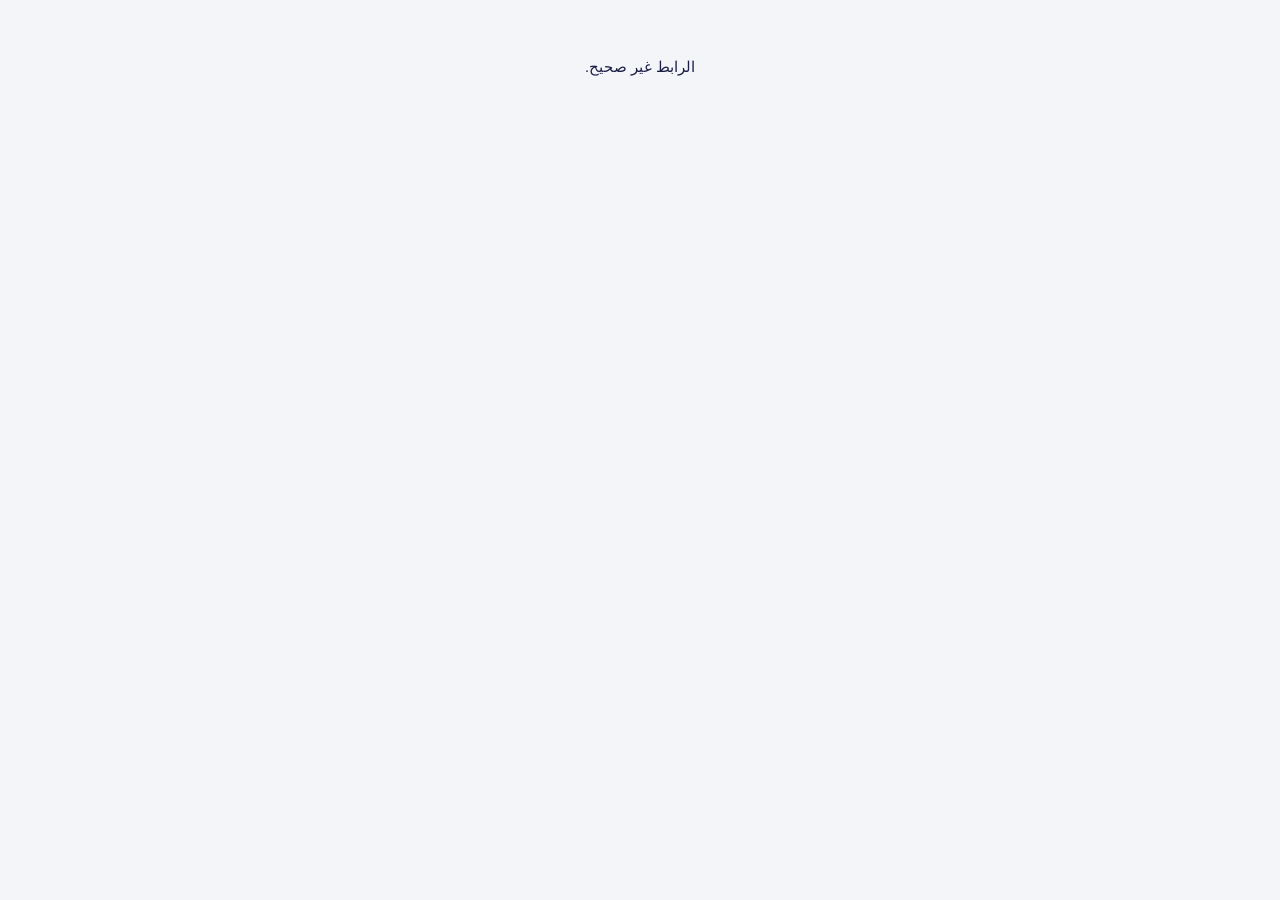
==== commit da1af242: "تصميم جديد للمنصة + إصلاحات الفحص" ====
--- a/admin.html
+++ b/admin.html
@@ -8,323 +8,391 @@
   <link rel="icon" type="image/png" href="favicon.png"><link rel="apple-touch-icon" href="icon.png"><meta name="theme-color" content="#202658">
 <link rel="preconnect" href="https://fonts.googleapis.com">
 <link rel="preconnect" href="https://fonts.gstatic.com" crossorigin>
-<link href="https://fonts.googleapis.com/css2?family=Amiri:wght@400;700&family=El+Messiri:wght@500;700&display=swap" rel="stylesheet">
+<link href="https://fonts.googleapis.com/css2?family=IBM+Plex+Sans+Arabic:wght@400;500;600;700&family=Readex+Pro:wght@500;600;700&display=swap" rel="stylesheet">
 <style>
+  /* ===================== نظام تصميم منصة ثروة =====================
+     الخطوط: IBM Plex Sans Arabic للنصوص، وReadex Pro للعناوين (بدائل Segoe UI حسب دليل الهوية).
+     الألوان: الكحلي أساسي، والتركوازي للمعلومة والروابط، والبرتقالي للإبراز فقط (بدون نص أبيض فوقه). */
   :root {
-    --navy: #292F69; --navy-deep: #202658; --navy-2: #303779;
-    --tq: #48B9CB; --tq-soft: #E4F5F8; --or: #F09520; --or-soft: #FDF0DD;
+    --navy: #292F69; --navy-deep: #1F2454; --navy-2: #363D80;
+    --ink: #1B1F45; --text: #1B1F45; --ink-2: #474C74; --muted: #757A9F; --faint: #A3A7C3;
+    --tq: #48B9CB; --tq-ink: #1A7686; --tq-soft: #E8F6F9;
+    --or: #F09520; --or-ink: #8A4F00; --or-soft: #FEF1DF;
     --mint: #B5DFDA; --peach: #F3D9B8; --mustard: #F3BE5E; --green: #8CC08F;
-    --bg: #F5F6FB; --card: #FFFFFF; --line: #E2E5F1; --text: #292F69; --muted: #6B6F99;
-    --ok: #2E9E6A; --ok-soft: #E3F5EC; --warn: #B76E00; --warn-soft: #FFF3DC; --bad: #C8463D; --bad-soft: #FDE8E6;
-    --radius: 18px; --shadow: 0 6px 24px rgba(41, 47, 105, .08);
+    --bg: #F4F5F9; --card: #FFFFFF; --line: #E4E6EF; --line-2: #D5D8E5; --hover: #F2F3F8; --sel: #EDEFF8;
+    --ok: #1D8757; --ok-soft: #E4F4EB; --warn: #9C5B00; --warn-soft: #FFF3DC; --bad: #BE3A30; --bad-soft: #FCEBE9;
+    --radius: 14px; --r-sm: 10px; --r-xs: 8px;
+    --shadow: 0 1px 2px rgba(22, 26, 64, .04), 0 2px 10px rgba(22, 26, 64, .04);
+    --shadow-2: 0 12px 32px rgba(22, 26, 64, .12);
+    --ring: 0 0 0 3px rgba(72, 185, 203, .28);
+    --f-ui: 'IBM Plex Sans Arabic', 'Segoe UI', Tahoma, sans-serif;
+    --f-head: 'Readex Pro', 'IBM Plex Sans Arabic', 'Segoe UI', Tahoma, sans-serif;
   }
   * { box-sizing: border-box; }
   html, body { margin: 0; }
-  body { background: var(--bg); color: var(--text); font-family: 'Times New Roman', 'Amiri', Times, serif; font-size: 17px; line-height: 1.85; direction: rtl; -webkit-font-smoothing: antialiased; }
-  a { color: var(--navy); }
+  html { -webkit-text-size-adjust: 100%; }
+  body { background: var(--bg); color: var(--ink); font-family: var(--f-ui); font-size: 15px; line-height: 1.7; direction: rtl; -webkit-font-smoothing: antialiased; -moz-osx-font-smoothing: grayscale; text-rendering: optimizeLegibility; }
+  a { color: var(--tq-ink); text-decoration-thickness: 1px; text-underline-offset: 3px; }
   b, strong { font-weight: 600; }
-  h1, h2, h3, .sec-title, .btn.big { font-family: 'Times New Roman', 'Amiri', Times, serif; font-weight: 700; letter-spacing: 0; line-height: 1.6; }
+  h1, h2, h3, h4 { font-family: var(--f-head); font-weight: 600; letter-spacing: 0; line-height: 1.35; color: var(--ink); }
   button, input, select, textarea { font: inherit; color: inherit; }
-
-  /* ===== الترويسة بهوية الشعار ===== */
-  .hero { position: relative; overflow: hidden; color: #fff; background: linear-gradient(180deg, var(--navy-deep) 0%, var(--navy-2) 100%); }
-  .hero .sky { position: absolute; inset: 0; width: 100%; height: 100%; pointer-events: none; }
-  .hero-inner { position: relative; max-width: 1100px; margin: 0 auto; padding: 34px 20px 26px; display: flex; align-items: center; gap: 26px; }
-  .hero-logo { height: 150px; width: auto; flex: none; filter: drop-shadow(0 6px 18px rgba(0,0,0,.18)); }
-  .hero h1 { font-family: 'El Messiri', 'Amiri', serif; font-weight: 700; font-size: clamp(34px, 6vw, 54px); line-height: 1.3; margin: 0 0 4px; letter-spacing: 0; }
-  .hero p { margin: 0; color: #CFE9EE; font-weight: 300; max-width: 560px; }
-  .hero .pill { font-family: 'El Messiri', 'Amiri', serif; font-size: 15px !important; display: inline-flex; align-items: center; gap: 6px; margin-top: 12px; background: var(--or); color: var(--navy); font-weight: 500; font-size: 13px; padding: 4px 14px; border-radius: 99px; }
-  .strip { display: flex; justify-content: center; gap: 16px; padding: 14px 0 12px; position: relative; }
-  .strip svg { width: 15px; height: 15px; flex: none; }
+  ::selection { background: rgba(72, 185, 203, .25); }
+  :focus-visible { outline: none; box-shadow: var(--ring); }
+  .ltr { direction: ltr; unicode-bidi: isolate; }
+
+  /* ===== الترويسة (صفحة الطلبات) ===== */
+  .hero { position: relative; overflow: hidden; background: linear-gradient(180deg, #FFFFFF 0%, #F7F8FC 100%); border-bottom: 1px solid var(--line); }
+  .hero-inner { position: relative; max-width: 820px; margin: 0 auto; padding: 36px 20px 30px; display: flex; align-items: center; gap: 24px; }
+  .hero-text { flex: 1; min-width: 0; }
+  .hero-logo { height: 104px; width: auto; flex: none; position: relative; }
+  .hero-inner::before { content: ''; position: absolute; left: -46px; top: 50%; width: 250px; height: 250px; margin-top: -125px; border-radius: 50%; border: 38px solid rgba(72, 185, 203, .08); pointer-events: none; }
+  .hero-inner::after { content: ''; position: absolute; left: 150px; top: -40px; width: 70px; height: 70px; border-radius: 50%; border: 12px solid rgba(240, 149, 32, .07); pointer-events: none; }
+  .hero h1 { font-family: var(--f-head); font-weight: 700; font-size: clamp(26px, 5.2vw, 38px); line-height: 1.3; margin: 10px 0 6px; color: var(--navy); }
+  .hero p { margin: 0; color: var(--ink-2); font-size: 15.5px; max-width: 560px; }
+  .hero .pill { display: inline-flex; align-items: center; gap: 6px; background: var(--or-soft); color: var(--or-ink); font-weight: 600; font-size: 12.5px; padding: 3px 12px; border-radius: 999px; border: 1px solid #F8DDB6; }
+  .hero .pill svg { width: 11px; height: 11px; }
   @media (max-width: 640px) {
-    .hero-inner { flex-direction: column; text-align: center; padding-top: 26px; gap: 14px; }
-    .hero-logo { height: 104px; }
-    .strip { gap: 10px; }
-    .hero .sky { opacity: .55; }
+    .hero-inner { padding: 22px 16px 20px; gap: 14px; align-items: flex-start; }
+    .hero-logo { height: 70px; }
+    .hero-inner::before { left: -70px; width: 170px; height: 170px; margin-top: -85px; border-width: 26px; }
+    .hero-inner::after { display: none; }
+    .hero p { font-size: 14.5px; }
   }
 
+  /* شريط الدوائر والنجوم — علامة الهوية أسفل الصفحة */
+  .strip { display: flex; justify-content: center; align-items: center; gap: 12px; padding: 18px 0 6px; }
+  .strip svg { width: 11px; height: 11px; flex: none; }
+
   /* ===== عناصر عامة ===== */
-  .wrap { max-width: 780px; margin: 0 auto; padding: 0 16px 60px; }
-  .card { background: var(--card); border: 1px solid var(--line); border-radius: var(--radius); box-shadow: var(--shadow); padding: 22px; margin-top: 18px; }
-  .sec-title { display: inline-flex; align-items: center; gap: 10px; background: var(--navy); color: #fff; font-weight: 500; font-size: 16px; padding: 6px 18px 6px 26px; margin: 0 0 16px; clip-path: polygon(0 0, 100% 0, 100% 100%, 14px 100%); border-radius: 0; }
-  .sec-title svg { width: 14px; height: 14px; }
+  .wrap { max-width: 820px; margin: 0 auto; padding: 0 16px 48px; }
+  .card { background: var(--card); border: 1px solid var(--line); border-radius: 16px; box-shadow: var(--shadow); padding: 24px; margin-top: 16px; }
+  @media (max-width: 640px) { .card { padding: 18px 16px; border-radius: 14px; } }
+  .sec-title { display: flex; align-items: center; gap: 10px; font-family: var(--f-head); font-weight: 600; font-size: 18px; color: var(--ink); margin: 0 0 14px; }
+  .sec-title svg { width: 13px; height: 13px; flex: none; }
   .muted { color: var(--muted); }
   .small { font-size: 13px; }
-  label.f { display: block; font-weight: 500; margin: 14px 0 6px; }
+  label.f { display: block; font-weight: 600; font-size: 14px; color: var(--ink-2); margin: 16px 0 6px; }
   label.f .req { color: var(--or); }
-  .hint { font-size: 13px; color: var(--muted); margin-top: 4px; }
-  .in, select.in, textarea.in { width: 100%; background: #fff; border: 1.5px solid var(--line); border-radius: 12px; padding: 11px 14px; outline: none; transition: border-color .15s, box-shadow .15s; }
-  .in:focus { border-color: var(--tq); box-shadow: 0 0 0 4px rgba(72, 185, 203, .18); }
-  textarea.in { min-height: 150px; resize: vertical; line-height: 1.8; }
+  .hint { font-size: 13px; color: var(--muted); margin-top: 5px; line-height: 1.6; }
+  .in, select.in, textarea.in { width: 100%; background: #fff; border: 1px solid var(--line-2); border-radius: var(--r-sm); padding: 10px 13px; min-height: 44px; outline: none; transition: border-color .15s, box-shadow .15s; color: var(--ink); }
+  .in::placeholder { color: var(--faint); }
+  .in:hover { border-color: #C3C7DA; }
+  .in:focus { border-color: var(--tq); box-shadow: var(--ring); }
+  select.in { -webkit-appearance: none; appearance: none; padding-left: 36px; background: #fff url("data:image/svg+xml,%3Csvg xmlns='http://www.w3.org/2000/svg' width='12' height='12' viewBox='0 0 24 24' fill='none' stroke='%23757A9F' stroke-width='2.5' stroke-linecap='round' stroke-linejoin='round'%3E%3Cpath d='m6 9 6 6 6-6'/%3E%3C/svg%3E") no-repeat left 13px center; }
+  textarea.in { min-height: 140px; resize: vertical; line-height: 1.75; }
+  @media (max-width: 640px) { .in, select.in, textarea.in { font-size: 16px; } }
   .row2 { display: grid; grid-template-columns: 1fr 1fr; gap: 0 14px; }
   @media (max-width: 640px) { .row2 { grid-template-columns: 1fr; } }
-  input[type=tel], .ltr { direction: ltr; text-align: right; }
-  input[type=datetime-local].in, input[type=date].in, input[type=time].in { display: block; min-width: 0; max-width: 100%; -webkit-appearance: none; appearance: none; min-height: 46px; text-align: right; }
-  input[type=datetime-local]::-webkit-date-and-time-value { text-align: right; }
-
-  .btn { display: inline-flex; align-items: center; justify-content: center; gap: 8px; border: 0; cursor: pointer; border-radius: 12px; padding: 10px 18px; font-weight: 500; background: var(--tq-soft); color: var(--navy); text-decoration: none; transition: transform .08s, filter .15s; white-space: nowrap; }
-  .btn:hover { filter: brightness(.97); }
+  input[type=tel], input[type=email], input[type=url], .ltr.in { direction: ltr; text-align: right; }
+  input[type=datetime-local].in, input[type=date].in, input[type=time].in { display: block; min-width: 0; max-width: 100%; -webkit-appearance: none; appearance: none; text-align: right; }
+  input[type=datetime-local]::-webkit-date-and-time-value, input[type=date]::-webkit-date-and-time-value { text-align: right; }
+  input[type=checkbox], input[type=radio] { accent-color: var(--navy); }
+
+  .btn { display: inline-flex; align-items: center; justify-content: center; gap: 8px; border: 1px solid transparent; cursor: pointer; border-radius: var(--r-sm); min-height: 40px; padding: 7px 16px; font-weight: 600; font-size: 14px; line-height: 1.4; background: var(--sel); color: var(--navy); text-decoration: none; transition: background .15s, border-color .15s, box-shadow .15s, transform .06s; white-space: nowrap; }
+  .btn:hover { background: #E3E6F3; }
   .btn:active { transform: translateY(1px); }
-  .btn:disabled { opacity: .5; cursor: not-allowed; }
+  .btn:disabled { opacity: .5; cursor: not-allowed; transform: none; }
   .btn.primary { background: var(--navy); color: #fff; }
-  .btn.accent { background: var(--or); color: var(--navy); }
+  .btn.primary:hover { background: var(--navy-deep); }
+  .btn.accent { background: var(--or); color: var(--ink); }
+  .btn.accent:hover { background: #E2860F; }
   .btn.ok { background: var(--ok); color: #fff; }
+  .btn.ok:hover { background: #17724A; }
   .btn.bad { background: var(--bad-soft); color: var(--bad); }
-  .btn.ghost { background: transparent; border: 1.5px solid var(--line); }
-  .btn.sm { padding: 6px 12px; font-size: 13px; border-radius: 10px; }
-  .btn.big { width: 100%; padding: 15px; font-size: 17px; border-radius: 14px; }
+  .btn.bad:hover { background: #F8DCD8; }
+  .btn.ghost { background: #fff; border-color: var(--line-2); color: var(--ink-2); }
+  .btn.ghost:hover { background: var(--hover); border-color: #C6CADB; }
+  .btn.sm { min-height: 32px; padding: 4px 12px; font-size: 13px; border-radius: var(--r-xs); gap: 6px; }
+  .btn.big { width: 100%; min-height: 52px; font-size: 16px; border-radius: 12px; font-family: var(--f-head); }
   .btn svg { width: 17px; height: 17px; flex: none; }
-
-  .note { display: flex; gap: 12px; align-items: flex-start; border-radius: 14px; padding: 12px 16px; font-size: 14px; }
-  .note svg { width: 20px; height: 20px; flex: none; margin-top: 2px; }
-  .note.or { background: var(--or-soft); border: 1.5px dashed var(--or); color: var(--navy); }
-  .note.tq { background: var(--tq-soft); }
-  .note.bad { background: var(--bad-soft); color: var(--bad); }
-  .note.ok { background: var(--ok-soft); color: #1d6b47; }
-
-  .badge { display: inline-flex; align-items: center; gap: 5px; font-size: 12.5px; font-weight: 500; padding: 2px 11px; border-radius: 99px; background: var(--tq-soft); color: var(--navy); white-space: nowrap; }
-  .badge.ok { background: var(--ok-soft); color: #1d6b47; }
+  .btn.sm svg { width: 15px; height: 15px; }
+
+  .note { display: flex; gap: 12px; align-items: flex-start; border-radius: 12px; padding: 12px 14px; font-size: 14px; line-height: 1.7; border: 1px solid transparent; }
+  .note svg { width: 19px; height: 19px; flex: none; margin-top: 2px; }
+  .note.or { background: var(--or-soft); border-color: #F5DAB2; color: #5A3700; }
+  .note.tq { background: var(--tq-soft); border-color: #CBEAF0; color: var(--ink); }
+  .note.bad { background: var(--bad-soft); border-color: #F2CBC6; color: #8C2A22; }
+  .note.ok { background: var(--ok-soft); border-color: #C2E5D2; color: #135C3B; }
+
+  .badge { display: inline-flex; align-items: center; gap: 5px; font-size: 12px; font-weight: 600; line-height: 1.6; padding: 1px 10px; border-radius: 999px; background: var(--sel); color: var(--ink-2); white-space: nowrap; }
+  .badge svg { width: 11px; height: 11px; }
+  .badge.ok { background: var(--ok-soft); color: var(--ok); }
   .badge.warn { background: var(--warn-soft); color: var(--warn); }
-  .badge.tq { background: var(--tq-soft); color: var(--navy); }
+  .badge.tq { background: var(--tq-soft); color: var(--tq-ink); }
   .badge.bad { background: var(--bad-soft); color: var(--bad); }
   .badge.navy { background: var(--navy); color: #fff; }
-  .badge.or { background: var(--or-soft); color: #8a4f00; }
-  .badge.gray { background: #EEF0F6; color: var(--muted); }
-
-  .toast { position: fixed; bottom: 22px; left: 50%; transform: translateX(-50%) translateY(30px); opacity: 0; background: var(--navy); color: #fff; padding: 11px 20px; border-radius: 12px; box-shadow: var(--shadow); transition: all .25s; z-index: 99; max-width: calc(100% - 32px); }
+  .badge.or { background: var(--or-soft); color: var(--or-ink); }
+  .badge.gray { background: #EEF0F5; color: var(--muted); }
+
+  .toast { position: fixed; bottom: 24px; left: 50%; transform: translateX(-50%) translateY(24px); opacity: 0; background: var(--ink); color: #fff; padding: 11px 18px; border-radius: 12px; box-shadow: var(--shadow-2); transition: opacity .2s, transform .2s; z-index: 99; max-width: calc(100% - 32px); font-size: 14px; font-weight: 500; pointer-events: none; }
   .toast.show { opacity: 1; transform: translateX(-50%) translateY(0); }
   .toast.err { background: var(--bad); }
 
-  .bar { height: 8px; background: var(--line); border-radius: 99px; overflow: hidden; }
-  .bar > i { display: block; height: 100%; width: 0; background: linear-gradient(90deg, var(--tq), var(--or)); transition: width .2s; }
-  .spin { width: 18px; height: 18px; border: 2.5px solid rgba(255,255,255,.35); border-top-color: #fff; border-radius: 50%; animation: sp .8s linear infinite; }
+  .bar { height: 6px; background: var(--line); border-radius: 99px; overflow: hidden; }
+  .bar > i { display: block; height: 100%; width: 0; background: var(--tq); border-radius: 99px; transition: width .2s; }
+  .spin { width: 18px; height: 18px; border: 2.5px solid rgba(255,255,255,.35); border-top-color: #fff; border-radius: 50%; animation: sp .8s linear infinite; flex: none; }
   @keyframes sp { to { transform: rotate(360deg); } }
   .hidden { display: none !important; }
-  .footer { text-align: center; color: var(--muted); font-size: 13px; padding: 30px 16px 40px; }
+  .footer { text-align: center; color: var(--muted); font-size: 13px; padding: 8px 16px 36px; }
   .footer a { color: var(--muted); }
+  @media (prefers-reduced-motion: reduce) { * { transition: none !important; animation-duration: .01ms !important; } }
 </style>
 
   <style>
-    .hero-inner { max-width: 1180px; padding: 22px 20px 18px; }
-    .hero-logo { height: 92px; }
-    .hero h1 { font-size: clamp(26px, 4.5vw, 38px); }
-    .run-box { margin-inline-start: auto; text-align: left; display: flex; flex-direction: column; gap: 8px; align-items: flex-end; }
-    .run-box .muted { color: #CFE9EE; font-size: 13px; text-align: right; }
-    @media (max-width: 760px) { .run-box { margin: 0; align-items: center; } }
-
-    .shell { max-width: 1180px; margin: 0 auto; padding: 0 16px 60px; }
-    .stats { display: grid; grid-template-columns: repeat(auto-fit, minmax(150px, 1fr)); gap: 12px; margin-top: 8px; }
-    .stat { background: #fff; border: 1px solid var(--line); border-radius: 16px; padding: 14px 16px; box-shadow: var(--shadow); cursor: pointer; transition: border-color .15s; }
-    .stat:hover { border-color: var(--tq); }
-    .stat b { display: block; font-size: 28px; line-height: 1.2; font-weight: 600; }
-    .stat span { font-size: 13px; color: var(--muted); }
-    @media (max-width: 640px) { .stats { grid-template-columns: repeat(3, 1fr); gap: 8px; } .stat { padding: 10px; } .stat b { font-size: 22px; } .stat span { font-size: 11.5px; line-height: 1.4; display: block; } .search { min-width: 100%; } }
-    .stat.or b { color: var(--or); } .stat.bad b { color: var(--bad); } .stat.ok b { color: var(--ok); } .stat.tq b { color: var(--tq); }
-
-    .tabs { position: sticky; top: 0; z-index: 5; background: var(--bg); padding: 14px 0 10px; display: flex; gap: 6px; overflow-x: auto; scrollbar-width: none; }
-    .tabs button { border: 0; background: #fff; border: 1px solid var(--line); border-radius: 12px; padding: 9px 15px; cursor: pointer; display: inline-flex; gap: 7px; align-items: center; font-weight: 500; white-space: nowrap; color: var(--navy); }
-    .tabs button svg { width: 17px; height: 17px; }
-    .tabs button.on { background: var(--navy); color: #fff; border-color: var(--navy); }
-    .tabs .cnt { background: var(--or); color: var(--navy); font-size: 11.5px; font-weight: 600; border-radius: 99px; padding: 0 7px; }
-    .pane { display: none; } .pane.on { display: block; }
-
-    .toolbar { display: flex; gap: 8px; flex-wrap: wrap; align-items: center; margin-bottom: 12px; }
-    .chip { border: 1.5px solid var(--line); background: #fff; border-radius: 99px; padding: 5px 13px; font-size: 13px; cursor: pointer; color: var(--navy); }
+    /* ===================== هيكل لوحة التحكم ===================== */
+    body.app { background: var(--bg); font-size: 14.5px; }
+    .sidebar { position: fixed; top: 0; right: 0; bottom: 0; width: 252px; background: #fff; border-left: 1px solid var(--line); display: flex; flex-direction: column; z-index: 40; }
+    .brand { display: flex; align-items: center; gap: 10px; padding: 16px 18px 14px; border-bottom: 1px solid var(--line); }
+    .brand img { width: 40px; height: auto; flex: none; }
+    .brand b { display: block; font-family: var(--f-head); font-size: 15.5px; font-weight: 700; color: var(--navy); line-height: 1.3; }
+    .brand span { display: block; font-size: 12px; color: var(--muted); line-height: 1.4; }
+    .nav { flex: 1; overflow-y: auto; padding: 10px 10px 16px; display: flex; flex-direction: column; gap: 1px; scrollbar-width: thin; }
+    .nav .sgrp { font-size: 11.5px; font-weight: 600; color: var(--faint); padding: 14px 10px 5px; }
+    .nav button { position: relative; border: 0; background: transparent; border-radius: 9px; min-height: 38px; padding: 7px 10px; cursor: pointer; display: flex; gap: 10px; align-items: center; font: inherit; font-size: 14px; font-weight: 500; color: var(--ink-2); text-align: right; width: 100%; transition: background .12s, color .12s; }
+    .nav button svg { width: 18px; height: 18px; flex: none; color: var(--muted); }
+    .nav button:hover { background: var(--hover); color: var(--ink); }
+    .nav button.on { background: var(--sel); color: var(--navy); font-weight: 600; }
+    .nav button.on svg { color: var(--navy); }
+    .nav button.on::before { content: ''; position: absolute; right: -10px; top: 8px; bottom: 8px; width: 3px; border-radius: 3px 0 0 3px; background: var(--navy); }
+    .nav .cnt { margin-inline-start: auto; background: var(--or); color: var(--ink); font-size: 11px; font-weight: 700; border-radius: 999px; min-width: 20px; height: 20px; padding: 0 6px; display: inline-grid; place-items: center; line-height: 1; }
+    .side-foot { border-top: 1px solid var(--line); padding: 12px 14px 14px; }
+    .side-foot .lbl { font-size: 12px; color: var(--muted); margin-bottom: 6px; }
+    .seg { display: flex; background: var(--hover); border: 1px solid var(--line); border-radius: 10px; padding: 3px; gap: 3px; }
+    .seg button { flex: 1; border: 0; background: transparent; border-radius: 7px; padding: 5px 10px; font: inherit; font-size: 13.5px; font-weight: 600; color: var(--muted); cursor: pointer; }
+    .seg button.on { background: #fff; color: var(--navy); box-shadow: 0 1px 3px rgba(22,26,64,.12); }
+
+    .app-main { margin-right: 252px; min-width: 0; min-height: 100vh; }
+    .topbar { position: sticky; top: 0; z-index: 30; background: rgba(244, 245, 249, .86); backdrop-filter: saturate(1.4) blur(10px); -webkit-backdrop-filter: saturate(1.4) blur(10px); border-bottom: 1px solid var(--line); }
+    .topbar-in { max-width: 1240px; margin: 0 auto; padding: 12px 28px; display: flex; align-items: center; gap: 16px; min-height: 64px; }
+    .tb-title { flex: 1; min-width: 0; }
+    .tb-title h1 { margin: 0; font-size: 20px; font-weight: 600; color: var(--ink); line-height: 1.3; }
+    .tb-title .sub { font-size: 12.5px; color: var(--muted); display: flex; gap: 6px; align-items: center; flex-wrap: wrap; }
+    .tb-title .sub .dot { width: 6px; height: 6px; border-radius: 50%; background: var(--ok); display: inline-block; }
+    .tb-actions { display: flex; align-items: center; gap: 8px; }
+    .content { max-width: 1240px; margin: 0 auto; padding: 22px 28px 60px; }
+    .menu-btn, .side-dim { display: none; }
+    @media (max-width: 960px) {
+      .sidebar { transform: translateX(105%); transition: transform .22s ease; box-shadow: -10px 0 40px rgba(20,24,60,.18); width: 280px; }
+      .sidebar.open { transform: none; }
+      .side-dim.open { display: block; position: fixed; inset: 0; background: rgba(20,24,60,.38); z-index: 35; }
+      .app-main { margin-right: 0; }
+      .topbar-in { padding: 10px 16px 10px 16px; padding-right: 64px; min-height: 58px; }
+      .menu-btn { display: grid; place-items: center; position: fixed; top: 9px; right: 12px; z-index: 31; width: 40px; height: 40px; border-radius: 10px; border: 1px solid var(--line-2); background: #fff; cursor: pointer; padding: 0; color: var(--navy); }
+      .menu-btn svg { width: 20px; height: 20px; }
+      .tb-title h1 { font-size: 17px; }
+      .tb-title .sub { display: none; }
+      .content { padding: 16px 14px 60px; }
+      .tb-actions .btn .lbl { display: none; }
+    }
+
+    /* ===== الإحصائيات والبطاقات ===== */
+    .stats { display: grid; grid-template-columns: repeat(auto-fit, minmax(150px, 1fr)); gap: 12px; }
+    .stat { position: relative; background: #fff; border: 1px solid var(--line); border-radius: 14px; padding: 14px 16px 12px; box-shadow: var(--shadow); cursor: pointer; transition: border-color .15s, box-shadow .15s, transform .1s; display: flex; flex-direction: column-reverse; gap: 2px; }
+    .stat:hover { border-color: var(--line-2); box-shadow: var(--shadow-2); transform: translateY(-1px); }
+    .stat b { display: block; font-family: var(--f-head); font-size: 28px; line-height: 1.15; font-weight: 600; color: var(--ink); }
+    .stat span { font-size: 12.5px; color: var(--muted); font-weight: 500; display: flex; align-items: center; gap: 6px; }
+    .stat span::before { content: ''; width: 7px; height: 7px; border-radius: 50%; background: var(--faint); flex: none; }
+    .stat.or span::before { background: var(--or); } .stat.bad span::before { background: var(--bad); } .stat.ok span::before { background: var(--ok); } .stat.tq span::before { background: var(--tq); }
+    .stat.bad b { color: var(--bad); }
+    .home-stats { grid-template-columns: repeat(6, 1fr) !important; }
+    @media (max-width: 1180px) { .home-stats { grid-template-columns: repeat(3, 1fr) !important; } }
+    @media (max-width: 640px) { .stats, .home-stats { grid-template-columns: repeat(2, 1fr) !important; gap: 8px; } .stat { padding: 11px 12px 10px; } .stat b { font-size: 23px; } }
+
+    .dash-grid { display: grid; grid-template-columns: 1fr 1fr; gap: 14px; margin-top: 14px; }
+    @media (max-width: 820px) { .dash-grid { grid-template-columns: 1fr; } }
+    .dcard, .pcard { background: #fff; border: 1px solid var(--line); border-radius: 14px; padding: 16px 18px; box-shadow: var(--shadow); }
+    .dcard h3, .pcard h3 { margin: 0 0 8px; font-size: 15.5px; font-weight: 600; display: flex; gap: 8px; align-items: center; color: var(--ink); }
+    .dcard h3 svg, .pcard h3 svg { width: 18px; height: 18px; flex: none; color: var(--muted); }
+    .dcard h3 .more { white-space: nowrap; margin-inline-start: auto; font-size: 12.5px; font-weight: 600; color: var(--tq-ink); background: none; border: 0; cursor: pointer; font-family: var(--f-ui); padding: 2px 4px; border-radius: 6px; }
+    .dcard h3 .more:hover { background: var(--tq-soft); }
+    .ditem { display: flex; gap: 10px; align-items: center; padding: 9px 0; border-top: 1px solid var(--line); cursor: pointer; }
+    .ditem:first-of-type { border-top: 0; }
+    .ditem:hover .dt b { color: var(--navy); }
+    .ditem .dt { flex: 1; min-width: 0; }
+    .ditem .dt b { display: block; font-weight: 500; font-size: 14px; overflow: hidden; text-overflow: ellipsis; white-space: nowrap; transition: color .12s; }
+    .ditem .dt span { font-size: 12.5px; color: var(--muted); }
+    .phase-bar { position: relative; overflow: hidden; background: linear-gradient(120deg, var(--navy-deep) 0%, var(--navy) 55%, #343C83 100%); color: #fff; border-radius: 16px; padding: 18px 20px; display: flex; gap: 16px; align-items: center; flex-wrap: wrap; margin-bottom: 14px; }
+    .phase-bar::after { content: ''; position: absolute; width: 220px; height: 220px; left: -60px; top: -110px; border-radius: 50%; border: 34px solid rgba(72, 185, 203, .14); pointer-events: none; }
+    .phase-bar b { font-family: var(--f-head); font-size: 20px; font-weight: 600; }
+    .phase-bar .pp { display: flex; gap: 6px; margin-inline-start: auto; flex-wrap: wrap; position: relative; z-index: 1; }
+    .phase-bar .pp span { background: rgba(255,255,255,.12); border-radius: 999px; padding: 3px 12px; font-size: 12.5px; font-weight: 500; }
+    .phase-bar .pp span.now { background: var(--or); color: var(--ink); font-weight: 700; }
+    .grid2 { display: grid; grid-template-columns: repeat(auto-fit, minmax(320px, 1fr)); gap: 14px; }
+    @media (max-width: 640px) { .grid2 { grid-template-columns: 1fr; } }
+    .pcard.main { grid-column: 1 / -1; }
+    .pcard .st-row { display: flex; gap: 8px; align-items: center; flex-wrap: wrap; }
+    .steps { margin: 6px 0 0; padding-right: 20px; font-size: 14px; }
+    .steps li { margin-bottom: 6px; }
+    code, .code { direction: ltr; unicode-bidi: embed; font-family: ui-monospace, 'SF Mono', Menlo, Consolas, monospace; font-size: 12.5px; background: var(--hover); border: 1px solid var(--line); border-radius: 6px; padding: 1px 6px; }
+
+    /* ===== الأدوات والفلاتر ===== */
+    .toolbar { display: flex; gap: 6px; flex-wrap: wrap; align-items: center; margin-bottom: 14px; }
+    .chip { border: 1px solid var(--line-2); background: #fff; border-radius: 999px; padding: 4px 13px; font-size: 13px; font-weight: 500; cursor: pointer; color: var(--ink-2); transition: background .12s, border-color .12s; }
+    .chip:hover { border-color: #BFC3D8; }
     .chip.on { background: var(--navy); border-color: var(--navy); color: #fff; }
-    .search { position: relative; margin-inline-start: auto; min-width: 220px; }
-    .search svg { position: absolute; right: 12px; top: 50%; transform: translateY(-50%); width: 17px; height: 17px; color: var(--muted); }
-    .search input { padding-right: 38px; }
-
-    .req { background: #fff; border: 1px solid var(--line); border-radius: 18px; box-shadow: var(--shadow); margin-bottom: 12px; overflow: hidden; }
-    .req > summary { list-style: none; cursor: pointer; padding: 14px 16px; display: grid; grid-template-columns: auto 1fr auto; gap: 14px; align-items: center; }
+    .search { position: relative; margin-inline-start: auto; min-width: 240px; }
+    .search svg { position: absolute; right: 12px; top: 50%; transform: translateY(-50%); width: 16px; height: 16px; color: var(--muted); }
+    .search input { padding-right: 36px; min-height: 38px; }
+    @media (max-width: 640px) { .search { min-width: 100%; margin: 4px 0 0; } }
+    .pane { display: none; } .pane.on { display: block; animation: fadeIn .18s ease; }
+    @keyframes fadeIn { from { opacity: 0; transform: translateY(4px); } to { opacity: 1; transform: none; } }
+
+    /* ===== بطاقات الطلبات ===== */
+    .req { background: #fff; border: 1px solid var(--line); border-radius: 14px; box-shadow: var(--shadow); margin-bottom: 10px; overflow: hidden; transition: border-color .15s, box-shadow .15s; }
+    .req:hover { border-color: var(--line-2); }
+    .req[open] { box-shadow: var(--shadow-2); border-color: var(--line-2); }
+    .req > summary { list-style: none; cursor: pointer; padding: 12px 16px; display: grid; grid-template-columns: auto 1fr auto; gap: 14px; align-items: center; }
     .req > summary::-webkit-details-marker { display: none; }
-    .req .pv { width: 64px; height: 80px; border-radius: 12px; background: #EEF0F6 center/cover no-repeat; display: grid; place-items: center; color: var(--navy); flex: none; position: relative; }
-    .req .pv svg { width: 26px; height: 26px; }
-    .req .pv .n { position: absolute; bottom: -6px; left: -6px; background: var(--navy); color: #fff; font-size: 11px; border-radius: 99px; padding: 0 7px; border: 2px solid #fff; }
-    .req h3 { margin: 0; font-size: 16px; font-weight: 500; display: flex; gap: 8px; align-items: center; flex-wrap: wrap; }
-    .req .id { direction: ltr; font-weight: 600; color: var(--muted); font-size: 13px; }
-    .req .sub { font-size: 13px; color: var(--muted); margin-top: 2px; }
-    .req .txt { font-size: 13.5px; margin-top: 4px; display: -webkit-box; -webkit-line-clamp: 1; -webkit-box-orient: vertical; overflow: hidden; }
+    .req .pv { width: 52px; height: 64px; border-radius: 10px; background: #EEF0F5 center/cover no-repeat; display: grid; place-items: center; color: var(--muted); flex: none; position: relative; }
+    .req .pv svg { width: 22px; height: 22px; }
+    .req .pv .n { position: absolute; bottom: -5px; left: -5px; background: var(--ink); color: #fff; font-size: 10.5px; font-weight: 600; border-radius: 99px; padding: 0 6px; border: 2px solid #fff; }
+    .req h3 { margin: 0; font-family: var(--f-ui); font-size: 15px; font-weight: 600; display: flex; gap: 8px; align-items: center; flex-wrap: wrap; }
+    .req .id { direction: ltr; font-weight: 600; color: var(--muted); font-size: 12.5px; font-family: ui-monospace, 'SF Mono', Menlo, Consolas, monospace; }
+    .req .sub { font-size: 12.5px; color: var(--muted); margin-top: 1px; }
+    .req .txt { font-size: 13.5px; color: var(--ink-2); margin-top: 3px; display: -webkit-box; -webkit-line-clamp: 1; -webkit-box-orient: vertical; overflow: hidden; }
     .pchips { display: flex; gap: 5px; flex-wrap: wrap; margin-top: 6px; }
-    .pchip { font-size: 12px; border-radius: 8px; padding: 1px 8px; background: #EEF0F6; color: var(--muted); display: inline-flex; gap: 4px; align-items: center; }
-    .pchip svg { width: 12px; height: 12px; }
-    .pchip.done { background: var(--ok-soft); color: #1d6b47; } .pchip.error { background: var(--bad-soft); color: var(--bad); } .pchip.manual { background: var(--or-soft); color: #8a4f00; } .pchip.hold { background: var(--warn-soft); color: var(--warn); }
+    .pchip { font-size: 11.5px; font-weight: 500; border-radius: 6px; padding: 1px 8px; background: #EEF0F5; color: var(--muted); display: inline-flex; gap: 4px; align-items: center; }
+    .pchip svg { width: 11px; height: 11px; }
+    .pchip.done { background: var(--ok-soft); color: var(--ok); } .pchip.error { background: var(--bad-soft); color: var(--bad); } .pchip.manual { background: var(--or-soft); color: var(--or-ink); } .pchip.hold { background: var(--warn-soft); color: var(--warn); }
     .req .side { text-align: left; display: flex; flex-direction: column; gap: 6px; align-items: flex-end; }
-    .req .body { border-top: 1px solid var(--line); padding: 16px; display: grid; grid-template-columns: 1.3fr 1fr; gap: 18px; }
-    @media (max-width: 860px) { .req .body { grid-template-columns: 1fr; } .req > summary { grid-template-columns: auto 1fr; } .req .side { grid-column: 1 / -1; flex-direction: row; justify-content: space-between; align-items: center; } }
-    .gal { display: grid; grid-template-columns: repeat(auto-fill, minmax(92px, 1fr)); gap: 8px; margin-bottom: 10px; }
-    .gal a { display: block; aspect-ratio: 4/5; border-radius: 10px; background: #EEF0F6 center/cover no-repeat; position: relative; color: var(--navy); }
-    .gal a .t { position: absolute; inset: auto 0 0 0; font-size: 10.5px; background: rgba(32,38,88,.78); color: #fff; padding: 2px 6px; white-space: nowrap; overflow: hidden; text-overflow: ellipsis; direction: ltr; }
-    .gal a .ic { position: absolute; inset: 0; display: grid; place-items: center; } .gal a .ic svg { width: 26px; height: 26px; }
-    .gal a .x { position: absolute; top: 4px; left: 4px; width: 22px; height: 22px; border-radius: 50%; background: rgba(32,38,88,.85); color: #fff; display: grid; place-items: center; border: 0; cursor: pointer; }
+    .req .body { border-top: 1px solid var(--line); padding: 18px; display: grid; grid-template-columns: 1.3fr 1fr; gap: 22px; background: #FCFCFE; }
+    @media (max-width: 900px) { .req .body { grid-template-columns: 1fr; padding: 14px; } .req > summary { grid-template-columns: auto 1fr; padding: 12px; } .req .side { grid-column: 1 / -1; flex-direction: row; justify-content: space-between; align-items: center; } }
+    .gal { display: grid; grid-template-columns: repeat(auto-fill, minmax(88px, 1fr)); gap: 8px; margin-bottom: 10px; }
+    .gal a { display: block; aspect-ratio: 4/5; border-radius: 10px; background: #EEF0F5 center/cover no-repeat; position: relative; color: var(--navy); overflow: hidden; border: 1px solid var(--line); }
+    .gal a .t { position: absolute; inset: auto 0 0 0; font-size: 10.5px; background: linear-gradient(transparent, rgba(20,24,60,.82)); color: #fff; padding: 10px 6px 3px; white-space: nowrap; overflow: hidden; text-overflow: ellipsis; direction: ltr; }
+    .gal a .ic { position: absolute; inset: 0; display: grid; place-items: center; } .gal a .ic svg { width: 24px; height: 24px; }
+    .gal a .x { position: absolute; top: 4px; left: 4px; width: 22px; height: 22px; border-radius: 50%; background: rgba(20,24,60,.75); color: #fff; display: grid; place-items: center; border: 0; cursor: pointer; }
     .gal a .x svg { width: 12px; height: 12px; }
-    .kv { display: grid; grid-template-columns: auto 1fr; gap: 4px 12px; font-size: 13.5px; margin-bottom: 10px; }
-    .kv dt { color: var(--muted); } .kv dd { margin: 0; }
-    .checks { list-style: none; padding: 0; margin: 0 0 10px; font-size: 13.5px; }
-    .checks li { padding: 6px 10px; border-radius: 10px; background: #F6F7FB; margin-bottom: 5px; }
+    .kv { display: grid; grid-template-columns: auto 1fr; gap: 5px 14px; font-size: 13.5px; margin: 0 0 12px; }
+    .kv dt { color: var(--muted); } .kv dd { margin: 0; font-weight: 500; }
+    .checks { list-style: none; padding: 0; margin: 6px 0 12px; font-size: 13.5px; }
+    .checks li { padding: 7px 10px; border-radius: 9px; background: #fff; border: 1px solid var(--line); margin-bottom: 5px; }
     .actions { display: flex; flex-wrap: wrap; gap: 8px; margin-top: 12px; }
-    .plat-res { border: 1px solid var(--line); border-radius: 12px; padding: 10px 12px; margin-bottom: 8px; font-size: 13.5px; }
+    .plat-res { border: 1px solid var(--line); background: #fff; border-radius: 11px; padding: 10px 12px; margin-bottom: 8px; font-size: 13.5px; }
     .plat-res .hd { display: flex; justify-content: space-between; align-items: center; gap: 8px; }
     .plat-res .man { display: flex; gap: 6px; margin-top: 8px; }
-    .plat-res .man .in { padding: 6px 10px; font-size: 13px; }
+    .plat-res .man .in { min-height: 34px; padding: 5px 10px; font-size: 13px; }
     .pl-sel { display: flex; flex-wrap: wrap; gap: 6px; margin: 6px 0 10px; }
-    .pl-sel label { font-size: 13px; border: 1.5px solid var(--line); border-radius: 10px; padding: 3px 10px; cursor: pointer; display: flex; gap: 5px; align-items: center; }
-    .pl-sel label:has(input:checked) { border-color: var(--navy); background: #F4F5FB; font-weight: 500; }
-    .pl-sel input { accent-color: var(--navy); }
-    .empty { text-align: center; padding: 50px 20px; color: var(--muted); }
-    .empty svg { width: 46px; height: 46px; color: var(--tq); }
-
-    .grid2 { display: grid; grid-template-columns: repeat(auto-fit, minmax(320px, 1fr)); gap: 14px; }
-    .pcard { background: #fff; border: 1px solid var(--line); border-radius: 18px; padding: 18px; box-shadow: var(--shadow); }
-    .pcard h3 { margin: 0 0 6px; display: flex; align-items: center; justify-content: space-between; gap: 10px; font-size: 17px; }
-    .pcard.main { grid-column: 1 / -1; }
-    .steps { margin: 6px 0 0; padding-right: 20px; font-size: 14px; }
-    .steps li { margin-bottom: 6px; }
-    code, .code { direction: ltr; unicode-bidi: embed; font-family: ui-monospace, Menlo, Consolas, monospace; font-size: 12.5px; background: #EEF0F6; border-radius: 6px; padding: 1px 6px; }
-
-    .issue { display: grid; grid-template-columns: auto 1fr auto; gap: 12px; align-items: start; background: #fff; border: 1px solid var(--line); border-radius: 14px; padding: 12px 14px; margin-bottom: 8px; }
-    .issue .ic { width: 36px; height: 36px; border-radius: 10px; display: grid; place-items: center; background: var(--bad-soft); color: var(--bad); }
-    .issue.solved { opacity: .6; } .issue.solved .ic { background: var(--ok-soft); color: var(--ok); }
-    .issue .ic svg { width: 19px; height: 19px; }
-
+    .pl-sel label { font-size: 13px; border: 1px solid var(--line-2); border-radius: 999px; padding: 3px 11px; cursor: pointer; display: flex; gap: 5px; align-items: center; background: #fff; }
+    .pl-sel label:has(input:checked) { border-color: var(--navy); background: var(--sel); font-weight: 600; color: var(--navy); }
+    .empty { text-align: center; padding: 56px 20px; color: var(--muted); background: #fff; border: 1px dashed var(--line-2); border-radius: 14px; }
+    .empty svg { width: 40px; height: 40px; color: var(--faint); display: block; margin: 0 auto 8px; }
+    .aibox { margin-top: 14px; background: linear-gradient(180deg, #FBFAFF, #fff); border: 1px solid #E7E1FA; border-radius: 12px; padding: 12px 14px; }
+    .aihd { display: flex; justify-content: space-between; align-items: center; gap: 8px; color: #5A3FB0; }
+    .aihd b { font-family: var(--f-head); font-weight: 600; }
+
+    /* ===== المشاكل والمكتبة والأرشيف ===== */
+    .issue { display: grid; grid-template-columns: auto 1fr auto; gap: 12px; align-items: start; background: #fff; border: 1px solid var(--line); border-radius: 12px; padding: 12px 14px; margin-bottom: 8px; }
+    .issue .ic { width: 34px; height: 34px; border-radius: 9px; display: grid; place-items: center; background: var(--bad-soft); color: var(--bad); }
+    .issue.solved { opacity: .62; } .issue.solved .ic { background: var(--ok-soft); color: var(--ok); }
+    .issue .ic svg { width: 18px; height: 18px; }
     .mgrid { display: grid; grid-template-columns: repeat(auto-fill, minmax(190px, 1fr)); gap: 12px; }
-    .mitem { background: #fff; border: 1px solid var(--line); border-radius: 16px; overflow: hidden; box-shadow: var(--shadow); display: flex; flex-direction: column; }
-    .mitem .pv { aspect-ratio: 9/12; background: #1f2552 center/cover no-repeat; position: relative; display: grid; place-items: center; color: #fff; text-decoration: none; }
-    .mitem .pv .play { width: 46px; height: 46px; border-radius: 50%; background: rgba(240,149,32,.92); display: grid; place-items: center; color: var(--navy); }
-    .mitem .pv .play svg { width: 20px; height: 20px; }
+    .mitem { background: #fff; border: 1px solid var(--line); border-radius: 14px; overflow: hidden; box-shadow: var(--shadow); display: flex; flex-direction: column; }
+    .mitem .pv { aspect-ratio: 9/12; background: var(--ink) center/cover no-repeat; position: relative; display: grid; place-items: center; color: #fff; text-decoration: none; }
+    .mitem .pv .play { width: 44px; height: 44px; border-radius: 50%; background: rgba(255,255,255,.92); display: grid; place-items: center; color: var(--navy); }
+    .mitem .pv .play svg { width: 18px; height: 18px; }
     .mitem .pv .dur { position: absolute; bottom: 8px; left: 8px; background: rgba(0,0,0,.6); font-size: 12px; padding: 0 7px; border-radius: 6px; direction: ltr; }
     .mitem .meta { padding: 10px 12px; font-size: 13px; flex: 1; }
-    .mitem .meta b { display: block; font-weight: 500; white-space: nowrap; overflow: hidden; text-overflow: ellipsis; direction: ltr; text-align: right; }
+    .mitem .meta b { display: block; font-weight: 600; white-space: nowrap; overflow: hidden; text-overflow: ellipsis; direction: ltr; text-align: right; }
     .mitem .ops { display: flex; gap: 4px; padding: 0 10px 10px; }
-    .mitem .ops .btn { flex: 1; padding: 6px; }
+    .mitem .ops .btn { flex: 1; padding: 4px 6px; }
     .upq { margin: 10px 0; }
     .upq .it { display: grid; grid-template-columns: 1fr 120px; gap: 10px; align-items: center; font-size: 13px; padding: 6px 0; }
-
-    .guide h3 { font-size: 17px; margin: 22px 0 8px; display: flex; gap: 8px; align-items: center; }
-    .guide h3 svg { width: 16px; height: 16px; }
+    .arch { display: grid; grid-template-columns: repeat(auto-fill, minmax(150px, 1fr)); gap: 12px; }
+    .arch-i { border: 1px solid var(--line); border-radius: 12px; overflow: hidden; background: #fff; display: flex; flex-direction: column; box-shadow: var(--shadow); }
+    .arch-i .pv { display: grid; place-items: center; aspect-ratio: 1; background: var(--bg) center/cover no-repeat; }
+    .arch-i .pv .ic svg { width: 28px; height: 28px; color: var(--muted); }
+    .arch-i .meta { font-size: 12.5px; padding: 8px 10px 4px; line-height: 1.6; }
+    .arch-i .btn { margin: 4px 10px 10px; }
+
+    /* ===== الدليل والجداول ===== */
+    .guide h3 { font-size: 16px; margin: 24px 0 8px; display: flex; gap: 8px; align-items: center; }
+    .guide h3 svg { width: 15px; height: 15px; }
     .guide p, .guide li { font-size: 14.5px; }
-    .flow { display: grid; grid-template-columns: repeat(auto-fit, minmax(190px, 1fr)); gap: 10px; margin: 10px 0; }
-    .flow div { background: var(--tq-soft); border-radius: 14px; padding: 12px 14px; font-size: 14px; position: relative; }
+    .flow { display: grid; grid-template-columns: repeat(auto-fit, minmax(190px, 1fr)); gap: 12px; margin: 12px 0; }
+    .flow div { background: #fff; border: 1px solid var(--line); border-radius: 12px; padding: 14px; font-size: 14px; position: relative; }
     .flow div b { display: block; color: var(--navy); }
-    .flow div .n { position: absolute; top: -10px; right: 12px; background: var(--or); color: var(--navy); font-weight: 600; width: 24px; height: 24px; border-radius: 50%; display: grid; place-items: center; font-size: 13px; }
-    table.t { width: 100%; border-collapse: separate; border-spacing: 0; font-size: 13.5px; border: 1px solid var(--line); border-radius: 12px; overflow: hidden; margin: 8px 0; }
-    table.t th { background: var(--navy); color: #fff; text-align: right; padding: 8px 10px; font-weight: 500; }
-    table.t td { padding: 8px 10px; border-top: 1px solid var(--line); vertical-align: top; }
-    table.t tr:nth-child(even) td { background: #F8F9FC; }
+    .flow div .n { position: absolute; top: -10px; right: 12px; background: var(--or); color: var(--ink); font-weight: 700; width: 22px; height: 22px; border-radius: 50%; display: grid; place-items: center; font-size: 12px; }
+    table.t { width: 100%; border-collapse: separate; border-spacing: 0; font-size: 13.5px; border: 1px solid var(--line); border-radius: 12px; overflow: hidden; margin: 8px 0; background: #fff; }
+    table.t th { background: #F7F8FB; color: var(--ink-2); text-align: right; padding: 9px 12px; font-weight: 600; font-size: 12.5px; border-bottom: 1px solid var(--line); }
+    table.t td { padding: 9px 12px; border-top: 1px solid var(--line); vertical-align: top; }
+    table.t tr:first-child td { border-top: 0; }
     .lnk { display: flex; gap: 8px; align-items: center; margin-bottom: 10px; }
-    .lnk .in { direction: ltr; font-size: 13px; }
-    .modal { position: fixed; inset: 0; background: rgba(32,38,88,.55); z-index: 50; display: grid; place-items: center; padding: 16px; }
-    .mbox { background: #fff; border-radius: 20px; padding: 22px; width: min(640px, 100%); max-height: 92vh; overflow: auto; box-shadow: 0 20px 60px rgba(0,0,0,.25); }
+    .lnk .in { direction: ltr; font-size: 13px; min-height: 38px; }
+
+    /* ===== النوافذ ===== */
+    .modal { position: fixed; inset: 0; background: rgba(20, 24, 60, .42); backdrop-filter: blur(3px); -webkit-backdrop-filter: blur(3px); z-index: 70; display: grid; place-items: center; padding: 16px; animation: fadeIn .15s ease; }
+    .mbox { background: #fff; border-radius: 18px; padding: 22px; width: min(640px, 100%); max-height: 92vh; overflow: auto; box-shadow: var(--shadow-2); border: 1px solid var(--line); }
+    .mbox h3 { margin-top: 0; }
     .tt-grid { display: grid; grid-template-columns: 150px 1fr; gap: 16px; margin-top: 14px; }
     @media (max-width: 560px) { .tt-grid { grid-template-columns: 1fr; } .tt-pv a { max-width: 150px; } }
-    .tt-pv a { display: grid; place-items: center; aspect-ratio: 9/16; border-radius: 14px; background: #1f2552 center/cover no-repeat; }
-    .tt-pv .play { width: 42px; height: 42px; border-radius: 50%; background: rgba(240,149,32,.92); display: grid; place-items: center; color: var(--navy); }
-    .tt-pv .play svg { width: 18px; height: 18px; }
+    .tt-pv a { display: grid; place-items: center; aspect-ratio: 9/16; border-radius: 12px; background: var(--ink) center/cover no-repeat; }
+    .tt-pv .play { width: 40px; height: 40px; border-radius: 50%; background: rgba(255,255,255,.92); display: grid; place-items: center; color: var(--navy); }
+    .tt-pv .play svg { width: 17px; height: 17px; }
     .tt-tgs { display: flex; flex-wrap: wrap; gap: 8px; }
-    .tt-tg { display: flex; align-items: center; gap: 6px; border: 1.5px solid var(--line); border-radius: 10px; padding: 6px 12px; cursor: pointer; font-size: 14px; }
+    .tt-tg { display: flex; align-items: center; gap: 6px; border: 1px solid var(--line-2); border-radius: 10px; padding: 6px 12px; cursor: pointer; font-size: 14px; }
     .tt-tg.dis { opacity: .55; cursor: not-allowed; }
-    .tt-tg input { accent-color: var(--navy); }
-    .appstep { border: 1.5px solid var(--line); border-radius: 14px; padding: 10px 12px; margin-top: 10px; display: grid; gap: 8px; }
+    .tt-cc { margin-top: 14px; border-top: 1px solid var(--line); padding-top: 12px; }
+    .appstep { border: 1px solid var(--line); border-radius: 12px; padding: 10px 12px; margin-top: 10px; display: grid; gap: 8px; }
     .appfiles { display: flex; flex-wrap: wrap; gap: 8px; }
-    .appfiles a { position: relative; width: 74px; height: 74px; border-radius: 10px; background: var(--bg) center/cover no-repeat; border: 1.5px solid var(--line); display: grid; place-items: center; }
-    .appfiles .ic svg { width: 24px; height: 24px; color: var(--navy); }
+    .appfiles a { position: relative; width: 72px; height: 72px; border-radius: 10px; background: var(--bg) center/cover no-repeat; border: 1px solid var(--line); display: grid; place-items: center; }
+    .appfiles .ic svg { width: 22px; height: 22px; color: var(--navy); }
     .appfiles .dl { position: absolute; bottom: 4px; left: 4px; width: 22px; height: 22px; border-radius: 50%; background: var(--navy); color: #fff; display: grid; place-items: center; }
-    .appfiles .dl svg { width: 13px; height: 13px; }
-    .arch { display: grid; grid-template-columns: repeat(auto-fill, minmax(150px, 1fr)); gap: 12px; }
-    .arch-i { border: 1.5px solid var(--line); border-radius: 14px; overflow: hidden; background: #fff; display: flex; flex-direction: column; }
-    .arch-i .pv { display: grid; place-items: center; aspect-ratio: 1; background: var(--bg) center/cover no-repeat; }
-    .arch-i .pv .ic svg { width: 30px; height: 30px; color: var(--navy); }
-    .arch-i .meta { font-size: 12.5px; padding: 8px 10px 4px; line-height: 1.6; }
-    .arch-i .btn { margin: 4px 10px 10px; }
-    .tt-cc { margin-top: 14px; border-top: 1px dashed var(--line); padding-top: 12px; }
-    .consent { display: flex; gap: 10px; align-items: flex-start; padding: 12px 14px; border-radius: 12px; background: var(--warn-soft); cursor: pointer; font-size: 14px; }
-    .consent input { width: 18px; height: 18px; margin-top: 3px; accent-color: var(--navy); }
-    .pcard .st-row { display: flex; gap: 8px; align-items: center; flex-wrap: wrap; }
-    .apv { margin-top: 12px; border-top: 1px dashed var(--line); padding-top: 10px; }
-    .apv summary { cursor: pointer; font-weight: 500; font-size: 14px; }
-    .mode-pill { font-size: 12px; font-weight: 500; border-radius: 99px; padding: 1px 10px; }
-    .mode-pill.auto { background: var(--ok-soft); color: #1d6b47; } .mode-pill.confirm { background: var(--or-soft); color: #8a4f00; } .mode-pill.manual { background: #EEF0F6; color: var(--muted); }
-    .loading { display: grid; place-items: center; padding: 80px 0; color: var(--muted); }
-    .loading .spin { border-color: rgba(41,47,105,.2); border-top-color: var(--navy); width: 34px; height: 34px; margin-bottom: 10px; }
-    .who { margin-top: 10px; display: flex; gap: 6px; align-items: center; justify-content: flex-end; color: #fff; font-size: 13px; }
-  .who button { font: inherit; border: 1.5px solid rgba(255,255,255,.4); background: transparent; color: #fff; border-radius: 99px; padding: 3px 12px; cursor: pointer; }
-  .who button.on { background: var(--or); border-color: var(--or); color: var(--navy); font-weight: 700; }
-  .phases { display: grid; grid-template-columns: repeat(3, 1fr); gap: 12px; margin-bottom: 16px; }
-  @media (max-width: 860px) { .phases { grid-template-columns: 1fr; } }
-  .phase { background: #fff; border: 2px solid var(--line); border-radius: 16px; padding: 14px; position: relative; }
-  .phase.now { border-color: var(--navy); box-shadow: 0 0 0 4px rgba(72,185,203,.18); }
-  .phase h3 { margin: 0; font-size: 18px; display: flex; gap: 8px; align-items: center; flex-wrap: wrap; }
-  .phase .when { color: var(--muted); font-size: 13px; margin: 2px 0 10px; }
-  .phase .here { background: var(--or); color: var(--navy); font-size: 12px; padding: 2px 10px; border-radius: 99px; font-weight: 700; }
-  .task { display: flex; gap: 10px; align-items: flex-start; padding: 9px 0; border-top: 1px dashed var(--line); }
-  .task:first-of-type { border-top: 0; }
-  .task .tk { width: 22px; height: 22px; border-radius: 7px; border: 2px solid var(--line); background: #fff; cursor: pointer; flex: none; display: grid; place-items: center; padding: 0; margin-top: 2px; color: #fff; }
-  .task .tk svg { width: 14px; height: 14px; opacity: 0; }
-  .task.done .tk { background: #2e9d6a; border-color: #2e9d6a; }
-  .task.done .tk svg { opacity: 1; }
-  .task.done .tt { text-decoration: line-through; color: var(--muted); }
-  .task .tt { font-weight: 500; cursor: pointer; }
-  .task .tm { display: flex; gap: 6px; flex-wrap: wrap; margin-top: 3px; font-size: 12px; }
-  .aibox { margin-top: 12px; background: #FAF8FF; border: 1px solid #E6DFFB; border-radius: 14px; padding: 10px 12px; }
-  .aihd { display: flex; justify-content: space-between; align-items: center; gap: 8px; color: #5b3fb0; }
-  .badge.by { background: #FFF4E5; color: #8A4B00; }
-  .badge.cbtn { border: 0; cursor: pointer; background: #EEF0FA; color: var(--navy); font: inherit; font-size: 12px; }
-  .tcom { margin-top: 8px; background: #F7F8FC; border: 1px solid var(--line); border-radius: 12px; padding: 10px; }
-  .cmt { background: #fff; border-radius: 10px; padding: 8px 10px; margin-bottom: 8px; border: 1px solid #ECEEF6; }
-  .cmt-h { display: flex; justify-content: space-between; gap: 8px; font-size: 12.5px; color: var(--navy); }
-  .cmt-h span { color: #999; font-size: 11.5px; }
-  .cmt-t { white-space: pre-wrap; font-size: 14px; margin-top: 3px; color: #333; }
-  .cmt-new { display: flex; gap: 8px; align-items: flex-end; }
-  .cmt-new textarea { min-height: 44px; flex: 1; margin: 0; }
-  .task.prog .tk { border-color: var(--tq); background: var(--tq-soft); }
-  .tform { display: grid; grid-template-columns: 2fr 1fr 1fr 1fr auto; gap: 8px; align-items: end; }
-  @media (max-width: 860px) { .tform { grid-template-columns: 1fr 1fr; } .tform .tf-title { grid-column: 1 / -1; } }
-  /* لوحة رئيسية + قائمة جانبية على اليمين */
-  .layout { display: grid; grid-template-columns: 250px 1fr; gap: 20px; align-items: start; margin-top: 16px; }
-  .side { position: sticky; top: 12px; background: #fff; border: 1px solid var(--line); border-radius: 18px; padding: 10px; display: flex; flex-direction: column; gap: 3px; max-height: calc(100vh - 24px); overflow-y: auto; }
-  .side .sgrp { font-size: 12px; color: var(--muted); padding: 10px 10px 4px; }
-  .side button { border: 0; background: transparent; border-radius: 12px; padding: 10px 12px; cursor: pointer; display: flex; gap: 10px; align-items: center; font: inherit; font-weight: 500; color: var(--navy); text-align: right; width: 100%; }
-  .side button svg { width: 18px; height: 18px; flex: none; }
-  .side button:hover { background: var(--bg); }
-  .side button.on { background: var(--navy); color: #fff; }
-  .side .cnt { margin-inline-start: auto; background: var(--or); color: var(--navy); font-size: 11.5px; font-weight: 700; border-radius: 99px; padding: 0 8px; }
-  .main-col { min-width: 0; }
-  .menu-btn, .side-dim { display: none; }
-  @media (max-width: 900px) {
-    .layout { grid-template-columns: 1fr; }
-    .side { position: fixed; top: 0; right: 0; bottom: 0; width: 270px; max-height: none; border-radius: 18px 0 0 18px; z-index: 60; transform: translateX(105%); transition: transform .2s; box-shadow: -8px 0 30px rgba(20,24,60,.2); padding-top: 18px; }
-    .side.open { transform: none; }
-    .side-dim.open { display: block; position: fixed; inset: 0; background: rgba(20,24,60,.4); z-index: 55; }
-    .menu-btn { display: flex; flex-direction: column; justify-content: center; gap: 4px; position: fixed; top: 12px; right: 12px; z-index: 50; width: 44px; height: 44px; border-radius: 12px; border: 0; background: var(--or); padding: 0 11px; box-shadow: 0 4px 14px rgba(20,24,60,.25); cursor: pointer; }
-    .menu-btn span { display: block; height: 2.5px; background: var(--navy); border-radius: 2px; }
-  }
-  .dash-grid { display: grid; grid-template-columns: 1fr 1fr; gap: 14px; margin-top: 14px; }
-  @media (max-width: 760px) { .dash-grid { grid-template-columns: 1fr; } }
-  .dcard { background: #fff; border: 1px solid var(--line); border-radius: 16px; padding: 14px 16px; }
-  .dcard h3 { margin: 0 0 8px; font-size: 17px; display: flex; gap: 8px; align-items: center; }
-  .dcard h3 svg { width: 20px; height: 20px; flex: none; }
-  .home-stats { grid-template-columns: repeat(6, 1fr) !important; }
-  @media (max-width: 1100px) { .home-stats { grid-template-columns: repeat(3, 1fr) !important; } }
-  .dcard h3 .more { white-space: nowrap; margin-inline-start: auto; font-size: 13px; font-weight: 500; color: #2a8fa0; background: none; border: 0; cursor: pointer; font-family: inherit; }
-  .ditem { display: flex; gap: 10px; align-items: center; padding: 8px 0; border-top: 1px dashed var(--line); cursor: pointer; }
-  .ditem:first-of-type { border-top: 0; }
-  .ditem .dt { flex: 1; min-width: 0; }
-  .ditem .dt b { display: block; font-weight: 500; overflow: hidden; text-overflow: ellipsis; white-space: nowrap; }
-  .ditem .dt span { font-size: 12.5px; color: var(--muted); }
-  .phase-bar { background: linear-gradient(90deg, var(--navy), #3a4290); color: #fff; border-radius: 16px; padding: 14px 18px; display: flex; gap: 14px; align-items: center; flex-wrap: wrap; }
-  .phase-bar b { font-size: 18px; }
-  .phase-bar .pp { display: flex; gap: 6px; margin-inline-start: auto; flex-wrap: wrap; }
-  .phase-bar .pp span { background: rgba(255,255,255,.14); border-radius: 99px; padding: 3px 12px; font-size: 13px; }
-  .phase-bar .pp span.now { background: var(--or); color: var(--navy); font-weight: 700; }
-</style>
+    .appfiles .dl svg { width: 12px; height: 12px; }
+    .consent { display: flex; gap: 10px; align-items: flex-start; padding: 12px 14px; border-radius: 12px; background: var(--warn-soft); border: 1px solid #F6DDB0; cursor: pointer; font-size: 14px; }
+    .consent input { width: 18px; height: 18px; margin-top: 3px; flex: none; }
+    .apv { margin-top: 12px; border-top: 1px solid var(--line); padding-top: 10px; }
+    .apv summary { cursor: pointer; font-weight: 600; font-size: 14px; }
+    .mode-pill { font-size: 11.5px; font-weight: 600; border-radius: 999px; padding: 1px 10px; }
+    .mode-pill.auto { background: var(--ok-soft); color: var(--ok); } .mode-pill.confirm { background: var(--or-soft); color: var(--or-ink); } .mode-pill.manual { background: #EEF0F5; color: var(--muted); } .mode-pill.blocked { background: var(--bad-soft); color: var(--bad); }
+    .loading { display: grid; place-items: center; padding: 90px 0; color: var(--muted); }
+    .loading .spin { border-color: rgba(41,47,105,.15); border-top-color: var(--navy); width: 30px; height: 30px; margin-bottom: 10px; }
+
+    /* ===== المراحل والمهام ===== */
+    .phases { display: grid; grid-template-columns: repeat(3, 1fr); gap: 12px; margin-bottom: 16px; }
+    @media (max-width: 900px) { .phases { grid-template-columns: 1fr; } }
+    .phase { background: #fff; border: 1px solid var(--line); border-radius: 14px; padding: 16px; position: relative; box-shadow: var(--shadow); }
+    .phase.now { border-color: var(--navy); box-shadow: 0 0 0 3px rgba(41,47,105,.08), var(--shadow); }
+    .phase h3 { margin: 0; font-size: 16px; display: flex; gap: 8px; align-items: center; flex-wrap: wrap; }
+    .phase .when { color: var(--muted); font-size: 12.5px; margin: 2px 0 10px; }
+    .phase .here { background: var(--or); color: var(--ink); font-size: 11.5px; padding: 1px 10px; border-radius: 99px; font-weight: 700; font-family: var(--f-ui); }
+    .task { display: flex; gap: 10px; align-items: flex-start; padding: 10px 0; border-top: 1px solid var(--line); }
+    .task:first-of-type { border-top: 0; }
+    .task .tk { width: 20px; height: 20px; border-radius: 6px; border: 1.5px solid #C3C7DA; background: #fff; cursor: pointer; flex: none; display: grid; place-items: center; padding: 0; margin-top: 3px; color: #fff; transition: all .12s; }
+    .task .tk:hover { border-color: var(--navy); }
+    .task .tk svg { width: 13px; height: 13px; opacity: 0; }
+    .task.done .tk { background: var(--ok); border-color: var(--ok); }
+    .task.done .tk svg { opacity: 1; }
+    .task.done .tt { text-decoration: line-through; color: var(--muted); }
+    .task.prog .tk { border-color: var(--tq); background: var(--tq-soft); }
+    .task .tt { font-weight: 500; cursor: pointer; }
+    .task .tt:hover { color: var(--navy); }
+    .task .tm { display: flex; gap: 6px; flex-wrap: wrap; margin-top: 4px; font-size: 12px; }
+    .badge.by { background: var(--or-soft); color: var(--or-ink); }
+    .badge.cbtn { border: 0; cursor: pointer; background: var(--sel); color: var(--navy); font: inherit; font-size: 12px; font-weight: 600; }
+    .badge.cbtn:hover { background: #E1E5F3; }
+    .tcom { margin-top: 8px; background: #F8F9FC; border: 1px solid var(--line); border-radius: 12px; padding: 10px; }
+    .cmt { background: #fff; border-radius: 10px; padding: 8px 10px; margin-bottom: 8px; border: 1px solid var(--line); }
+    .cmt-h { display: flex; justify-content: space-between; gap: 8px; font-size: 12.5px; color: var(--navy); }
+    .cmt-h span { color: var(--faint); font-size: 11.5px; }
+    .cmt-t { white-space: pre-wrap; font-size: 14px; margin-top: 3px; color: var(--ink); }
+    .cmt-new { display: flex; gap: 8px; align-items: flex-end; }
+    .cmt-new textarea { min-height: 44px; flex: 1; margin: 0; }
+    .tform { display: grid; grid-template-columns: 2fr 1fr 1fr 1fr auto; gap: 8px; align-items: end; }
+    @media (max-width: 900px) { .tform { grid-template-columns: 1fr 1fr; } .tform .tf-title { grid-column: 1 / -1; } }
+  </style>
 </head>
-<body>
-  <div id="hero"></div>
-  <div class="shell layout">
-    <button class="menu-btn" id="menuBtn" type="button" aria-label="القائمة"><span></span><span></span><span></span></button>
-    <div class="side-dim" id="sideDim"></div>
-    <nav class="side" id="tabs"></nav>
-    <div class="main-col">
+<body class="app">
+  <button class="menu-btn" id="menuBtn" type="button" aria-label="القائمة"><svg viewBox="0 0 24 24" fill="none" stroke="currentColor" stroke-width="2" stroke-linecap="round"><path d="M4 7h16M4 12h16M4 17h16"/></svg></button>
+  <div class="side-dim" id="sideDim"></div>
+  <aside class="sidebar" id="sideWrap">
+    <div class="brand"><img id="brandMark" alt=""><div><b>ثروة الشبابية</b><span>لوحة التحكم</span></div></div>
+    <nav class="nav" id="tabs"></nav>
+    <div class="side-foot" id="whoBox"></div>
+  </aside>
+  <div class="app-main">
+    <header class="topbar" id="hero"></header>
+    <div class="content">
       <div id="panes"><div class="loading"><div class="spin"></div>جارٍ تحميل البيانات…</div></div>
     </div>
   </div>
@@ -332,6 +400,8 @@
   <script>window.TH_API='https://thrwaapi.1445-shabab.workers.dev';window.TH_FILE='https://thrwaapi.1445-shabab.workers.dev';</script>
 <script>
   window.TH_LOGO = '[data-uri]';
+  window.TH_LOGO_LIGHT = '[data-uri]';
+  window.TH_MARK = '[data-uri]';
   var TH = window.TH = {};
   TH.star = function (fill) {
     return '<svg viewBox="-10 -10 20 20"><path d="M0-10C1.2-2.2 2.2-1.2 10 0 2.2 1.2 1.2 2.2 0 10-1.2 2.2-2.2 1.2-10 0-2.2-1.2-1.2-2.2 0-10Z" fill="' + (fill || '#F09520') + '"/></svg>';
@@ -358,9 +428,10 @@
       '<g opacity=".07" transform="translate(40 30)"><circle cx="70" cy="60" r="46" fill="none" stroke="#fff" stroke-width="32"/></g></svg>';
   };
   TH.hero = function (title, sub, pill) {
-    return '<header class="hero">' + TH.sky() + '<div class="hero-inner"><img class="hero-logo" src="' + window.TH_LOGO +
-      '" alt="ثروة الشبابية"><div><h1>' + title + '</h1><p>' + sub + '</p>' + (pill ? '<span class="pill">' + TH.star('#292F69').replace('<svg', '<svg width="12" height="12"') + pill + '</span>' : '') +
-      '</div></div></header>';
+    return '<header class="hero"><div class="hero-inner"><div class="hero-text">' +
+      (pill ? '<span class="pill">' + TH.star('#F09520').replace('<svg', '<svg width="11" height="11"') + pill + '</span>' : '') +
+      '<h1>' + title + '</h1><p>' + sub + '</p></div>' +
+      '<img class="hero-logo" src="' + window.TH_LOGO_LIGHT + '" alt="ثروة الشبابية"></div></header>';
   };
 
   /* أيقونات مسطحة موحدة */
@@ -559,13 +630,17 @@
     var PN = { instagram: 'إنستغرام', tiktok: 'تيك توك', x: 'X', youtube: 'يوتيوب', linkedin: 'لينكدين', snapchat: 'سناب', whatsapp: 'واتساب', website: 'الموقع', store: 'المتجر' };
     var I = TH.icon, E = TH.esc;
 
+    var TAB_NAMES = { home: 'اللوحة الرئيسية', goals: 'الأهداف', tasks: 'المهام', requests: 'طلبات النشر', designs: 'طلبات التصاميم', projects: 'طلبات المشاريع', shoots: 'التصوير والمونتاج',
+      platforms: 'المنصات المرتبطة', issues: 'المشاكل', media: 'مكتبة المقاطع', archive: 'الأرشيف', guide: 'دليل نشر إنستغرام', settings: 'الروابط والإعدادات' };
     function heroHtml() {
       var last = D && D.lastRun ? TH.date(D.lastRun) : 'لم يعمل بعد';
-      var next = D && D.nextRun ? TH.date(D.nextRun) : 'بعد التركيب';
-      return '<header class="hero">' + TH.sky() + '<div class="hero-inner"><img class="hero-logo" src="' + window.TH_LOGO + '" alt="ثروة الشبابية"><div><h1>لوحة تحكم النشر</h1><p>طلبات النشر، والمنصات المرتبطة، والمشاكل، ومكتبة المقاطع — في مكان واحد.</p></div>' +
-        '<div class="run-box"><div class="muted">آخر دورة نشر: ' + E(last) + '<br>الدورة القادمة: ' + E(next) + '</div>' +
-        '<button class="btn accent sm" id="runNow">' + I('refresh') + 'شغّل دورة النشر الآن</button>' +
-        '<div class="who">أنت: ' + WHO.map(function (n) { return '<button class="' + (ACTOR === n ? 'on' : '') + '" data-who="' + E(n) + '">' + E(n) + '</button>'; }).join('') + '</div></div></div></header>' + TH.strip(15);
+      var next = D && D.nextRun ? TH.date(D.nextRun) : '—';
+      return '<div class="topbar-in"><div class="tb-title"><h1 id="pgTitle">' + E(TAB_NAMES[TAB] || '') + '</h1>' +
+        '<div class="sub"><span class="dot"></span>آخر دورة نشر: ' + E(last) + '<span>·</span>القادمة: ' + E(next) + '</div></div>' +
+        '<div class="tb-actions"><button class="btn sm ghost" id="runNow" title="شغّل دورة النشر الآن">' + I('refresh') + '<span class="lbl">شغّل دورة النشر</span></button></div></div>';
+    }
+    function whoHtml() {
+      return '<div class="lbl">أنت</div><div class="seg">' + WHO.map(function (n) { return '<button class="' + (ACTOR === n ? 'on' : '') + '" data-who="' + E(n) + '">' + E(n) + '</button>'; }).join('') + '</div>';
     }
 
     // ===================== مين اللي يشتغل الحين =====================
@@ -604,6 +679,7 @@
 
     function render() {
       document.getElementById('hero').innerHTML = heroHtml();
+      document.getElementById('whoBox').innerHTML = whoHtml();
       document.getElementById('runNow').onclick = runNow;
       if (IS_MOB && inAppBrowser() && !document.getElementById('iabNote')) {
         var nb = document.createElement('div'); nb.id = 'iabNote'; nb.className = 'note or wrap'; nb.style.cssText = 'margin:10px auto';
@@ -611,7 +687,7 @@
         var hd = document.querySelector('header'); if (hd && hd.parentNode) hd.parentNode.insertBefore(nb, hd.nextSibling);
       }
       document.querySelectorAll('[data-who]').forEach(function (b) { b.onclick = function () { setActor(b.dataset.who); }; });
-      var s = D.stats || {}, open = D.issues.filter(function (i) { return i.state !== 'محلولة'; }).length;
+      var s = D.stats || {}, open = D.issues.filter(function (i) { return i.state === 'مفتوحة'; }).length;
       D.designs = D.designs || [];
       var desNew = D.designs.filter(function (x) { return x.status === 'جديد'; }).length;
       var myOpen = (D.tasks || []).filter(function (t) { return t.status !== 'منجزة' && (!ACTOR || t.assignee === ACTOR); }).length;
@@ -637,14 +713,15 @@
     }
     // ===================== اللوحة الرئيسية =====================
     function sideOpen(on) {
-      document.getElementById('tabs').classList.toggle('open', on);
+      document.getElementById('sideWrap').classList.toggle('open', on);
       document.getElementById('sideDim').classList.toggle('open', on);
     }
-    document.getElementById('menuBtn').onclick = function () { sideOpen(!document.getElementById('tabs').classList.contains('open')); };
+    document.getElementById('menuBtn').onclick = function () { sideOpen(!document.getElementById('sideWrap').classList.contains('open')); };
+    document.getElementById('brandMark').src = window.TH_MARK;
     document.getElementById('sideDim').onclick = function () { sideOpen(false); };
     function renderHome() {
       var el = document.getElementById('p-home'); if (!el || !D) return;
-      var s = D.stats || {}, open = (D.issues || []).filter(function (i) { return i.state !== 'محلولة'; }).length;
+      var s = D.stats || {}, open = (D.issues || []).filter(function (i) { return i.state === 'مفتوحة'; }).length;
       var phases = D.phases || [], now = phaseNow(phases), cur = phases.filter(function (p) { return p.key === now; })[0];
       var today = new Date(new Date().toDateString());
       var mine = (D.tasks || []).filter(function (t) { return t.status !== 'منجزة' && (!ACTOR || t.assignee === ACTOR); })
@@ -824,6 +901,8 @@
     }
     function setTab(t, noScroll) {
       TAB = t;
+      var pt = document.getElementById('pgTitle'); if (pt) pt.textContent = TAB_NAMES[t] || '';
+      document.title = (TAB_NAMES[t] ? TAB_NAMES[t] + ' — ' : '') + 'لوحة تحكم ثروة';
       document.querySelectorAll('#tabs button').forEach(function (b) { b.classList.toggle('on', b.dataset.t === t); });
       document.querySelectorAll('.pane').forEach(function (p) { p.classList.toggle('on', p.id === 'p-' + t); });
       if (t === 'requests') renderRequests();
@@ -834,7 +913,6 @@
       if (t === 'shoots') renderShoots();
       if (!noScroll) window.scrollTo({ top: 0, behavior: 'smooth' });
       if (t === 'projects') renderProjects();
-      if (!noScroll) document.getElementById('tabs').scrollIntoView({ behavior: 'smooth' });
     }
 
     function busy(btn, on) {
@@ -1789,7 +1867,7 @@
 
     function platCard(p) {
       var md = MODE[p.mode] || MODE.manual, g = GUIDE[p.key];
-      var st = p.mode === 'manual' ? '' : p.connected ? '<span class="badge ok">' + I('check').replace('<svg', '<svg width="12" height="12"') + ' مربوط' + (p.account ? ' · ' + E(p.account) : '') + '</span>' : '<span class="badge gray">غير مربوط</span>';
+      var st = p.mode === 'manual' ? '' : p.blocked ? '<span class="badge bad" title="' + E(p.blockedMsg || '') + '">' + I('alert').replace('<svg', '<svg width="12" height="12"') + ' موقوف من Meta</span>' : p.connected ? '<span class="badge ok">' + I('check').replace('<svg', '<svg width="12" height="12"') + ' مربوط' + (p.account ? ' · ' + E(p.account) : '') + '</span>' : '<span class="badge gray">غير مربوط</span>';
       var h = '<div class="pcard" id="pc-' + p.key + '"><h3><span>' + E(p.name) + '</span><span class="st-row"><span class="mode-pill ' + md[0] + '">' + md[1] + '</span>' + st + '</span></h3>';
       var fld = function (id, label, val, ph, pw) { return '<div><label class="f">' + label + '</label><input class="in ltr" id="' + id + '" ' + (pw ? 'type="password" ' : '') + 'value="' + E(val || '') + '" placeholder="' + E(ph || '') + '"></div>'; };
       var keysForm = function (idLabel, secLabel) {
@@ -1799,6 +1877,7 @@
           (p.connected ? '<button class="btn sm bad" data-pa="off" data-k="' + p.key + '">' + I('x') + 'فصل</button>' : '') + '</div>';
       };
       if (p.key === 'instagram') {
+        if (p.blocked) h += '<div class="note bad" style="margin:4px 0 10px">' + I('alert') + '<div><b>Meta أوقفت وصول التطبيق للواجهة</b> («' + E(p.blockedMsg || 'API access blocked') + '»). النشر الآلي في إنستغرام واقف لين يرجع الوصول من لوحة مطوري Meta، والطلبات تتحول للنشر اليدوي.</div></div>';
         h += '<p class="muted small" style="margin:0">ينشر صور وريلز وكاروسيل آليًا بالواجهة الرسمية.' + (p.refreshed ? ' آخر تجديد للرمز: ' + E(TH.date(p.refreshed, false)) + '.' : '') + '</p>' + keysForm('Instagram App ID', 'Instagram App Secret') +
           '<details class="apv"><summary>ربط يدوي برمز جاهز (بديل)</summary><div class="row2">' + fld('igId', 'IG User ID', p.userId, '17841400000000000') + fld('igTok', 'Access Token', '', p.connected ? '•••••• محفوظ' : 'IGAA…', true) +
           '<div><label class="f">طريقة الربط</label><select class="in" id="igHost"><option value="graph.instagram.com"' + (p.host === 'graph.instagram.com' ? ' selected' : '') + '>Instagram Login</option><option value="graph.facebook.com"' + (p.host === 'graph.facebook.com' ? ' selected' : '') + '>صفحة فيسبوك</option></select></div>' +
@@ -1852,8 +1931,9 @@
     // ===================== المشاكل =====================
     function renderIssues() {
       var el = document.getElementById('p-issues');
-      el.innerHTML = D.issues.length ? D.issues.map(function (i) {
-        var solved = i.state === 'محلولة';
+      var list = D.issues.filter(function (i) { return i.state === 'مفتوحة'; }).concat(D.issues.filter(function (i) { return i.state === 'محلولة'; }).slice(0, 15));
+      el.innerHTML = list.length ? list.map(function (i) {
+        var solved = i.state !== 'مفتوحة';
         return '<div class="issue' + (solved ? ' solved' : '') + '"><div class="ic">' + I(solved ? 'check' : 'alert') + '</div><div><b>' + E(i.platform || 'النظام') + '</b>' +
           (i.id ? ' · <span class="ltr">' + E(i.id) + '</span>' : '') + ' <span class="muted small">· ' + E(TH.date(i.time)) + '</span><div class="small" style="margin-top:3px">' + E(i.problem) + '</div></div>' +
           (solved ? '<span class="badge ok">محلولة</span>' : '<button class="btn sm" data-row="' + i.row + '">' + I('check') + 'تم الحل</button>') + '</div>';
